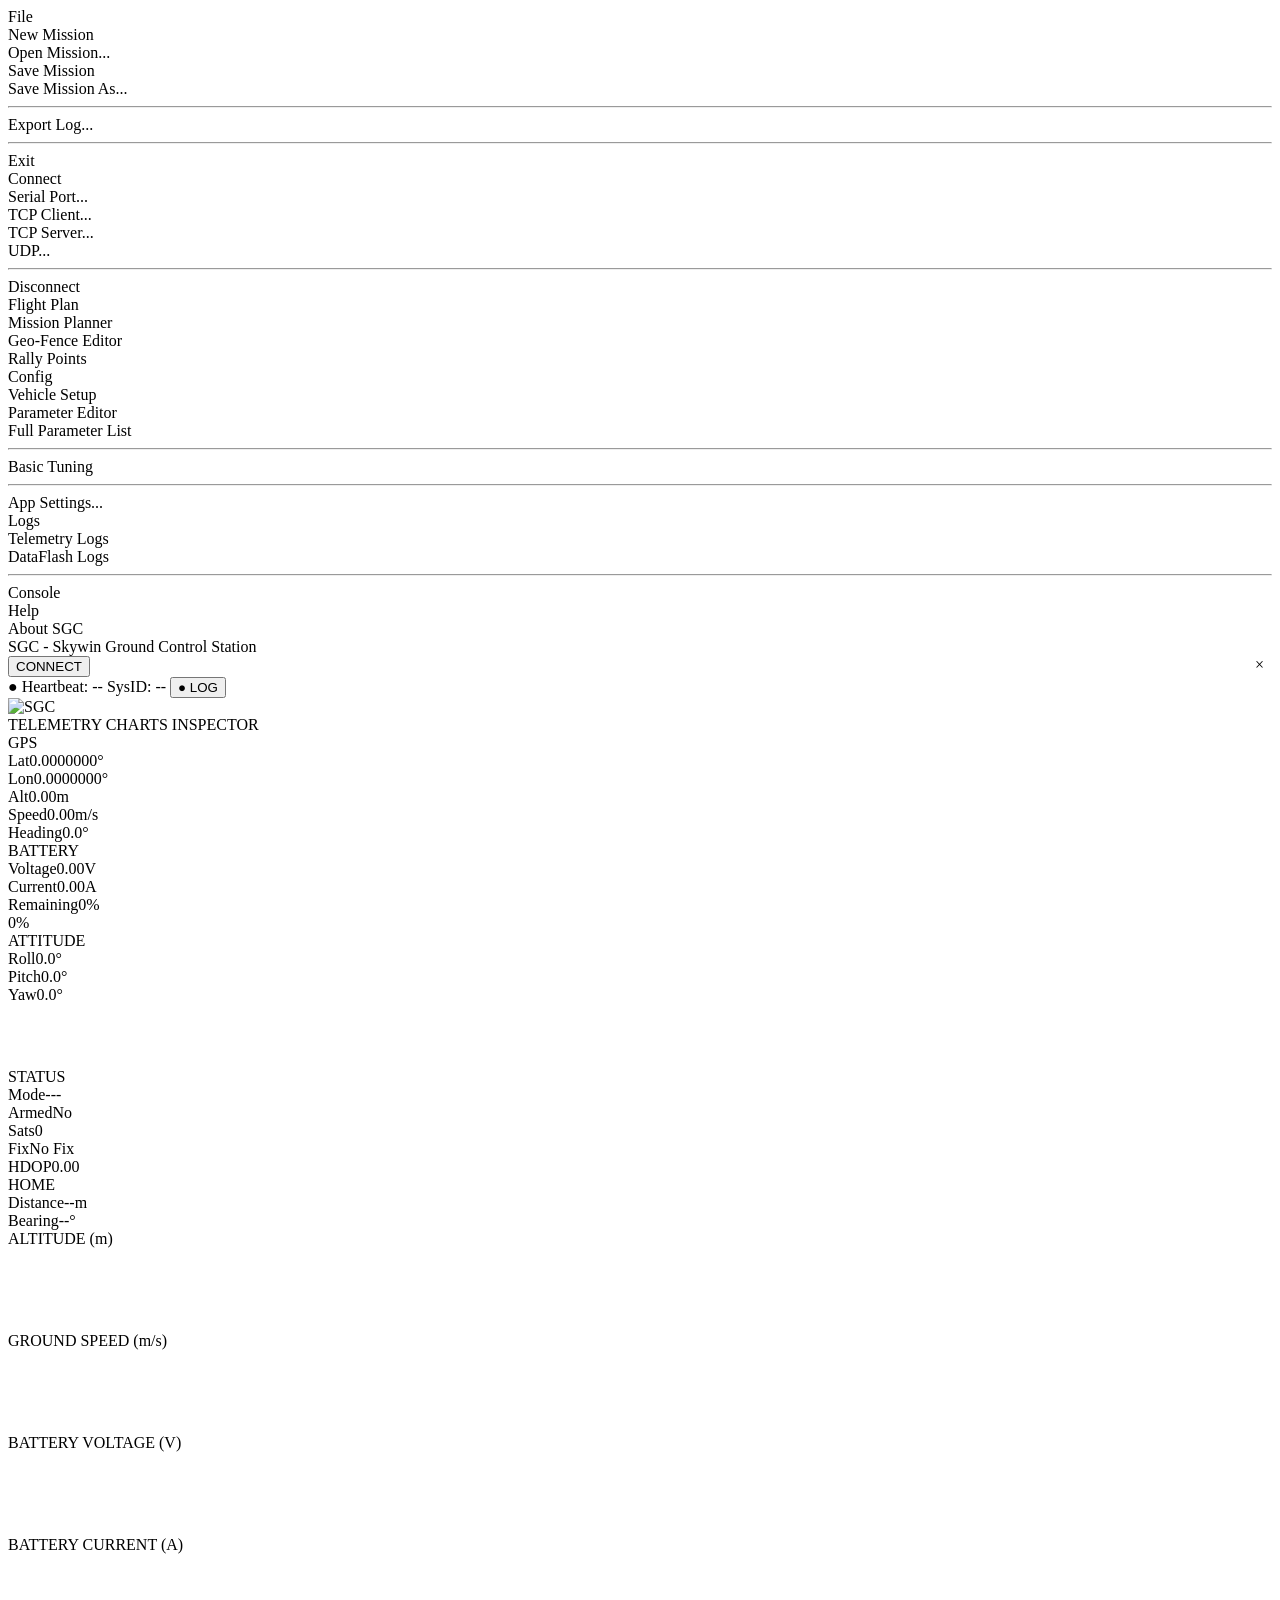
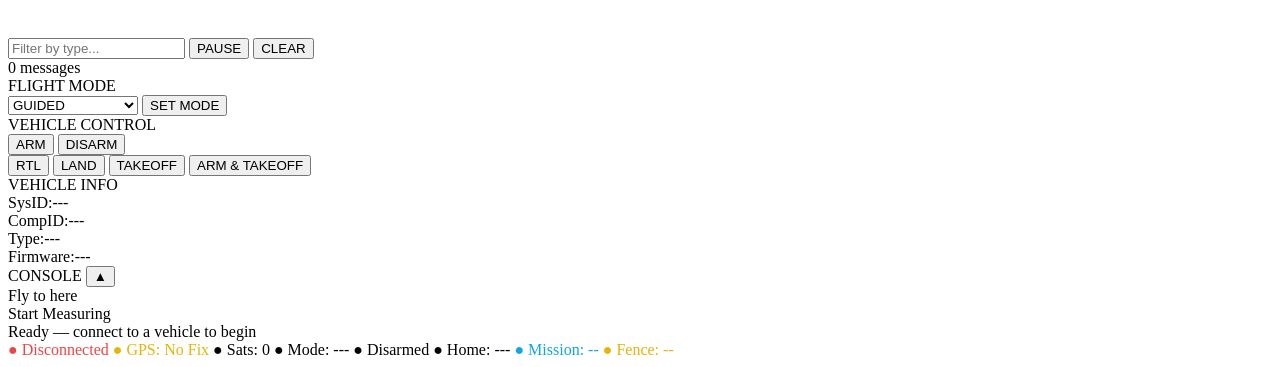
==== sgc/gui/templates/index.html @ 56a0555d "new SGC with good feature" ====
<!DOCTYPE html>
<html lang="en">
<head>
  <meta charset="UTF-8">
  <meta name="viewport" content="width=device-width, initial-scale=1.0">
  <title>SGC - Skywin Ground Control Station</title>
  <link rel="stylesheet" href="https://unpkg.com/leaflet@1.9.4/dist/leaflet.css" />
  <link rel="stylesheet" href="/static/css/style.css?v=10" />
</head>
<body>
  <div id="app">
    <nav id="menubar">
      <div class="menu-item"><span>File</span>
        <div class="menu-dropdown">
          <div onclick="menuAction('New Mission')">New Mission</div>
          <div onclick="menuAction('Open Mission')">Open Mission...</div>
          <div onclick="menuAction('Save Mission')">Save Mission</div>
          <div onclick="menuAction('Save Mission As')">Save Mission As...</div>
          <hr/>
          <div onclick="menuAction('Export Log')">Export Log...</div>
          <hr/>
          <div onclick="menuAction('Exit')">Exit</div>
        </div>
      </div>
      <div class="menu-item"><span>Connect</span>
        <div class="menu-dropdown">
          <div onclick="menuAction('Serial Port')">Serial Port...</div>
          <div onclick="menuAction('TCP Client')">TCP Client...</div>
          <div onclick="menuAction('TCP Server')">TCP Server...</div>
          <div onclick="menuAction('UDP')">UDP...</div>
          <hr/>
          <div onclick="disconnectVehicle()">Disconnect</div>
        </div>
      </div>
      <div class="menu-item"><span>Flight Plan</span>
        <div class="menu-dropdown">
          <div onclick="location.href='/plan'">Mission Planner</div>
          <div onclick="location.href='/fence'">Geo-Fence Editor</div>
          <div onclick="menuAction('Rally Points')">Rally Points</div>
        </div>
      </div>
      <div class="menu-item"><span>Config</span>
        <div class="menu-dropdown">
          <div onclick="menuAction('Vehicle Setup')">Vehicle Setup</div>
          <div onclick="menuAction('Parameter Editor')">Parameter Editor</div>
          <div onclick="location.href='/params'">Full Parameter List</div>
          <hr/>
          <div onclick="location.href='/tuning'">Basic Tuning</div>
          <hr/>
          <div onclick="menuAction('App Settings')">App Settings...</div>
        </div>
      </div>
      <div class="menu-item"><span>Logs</span>
        <div class="menu-dropdown">
          <div onclick="menuAction('Telemetry Logs')">Telemetry Logs</div>
          <div onclick="menuAction('DataFlash Logs')">DataFlash Logs</div>
          <hr/>
          <div onclick="toggleConsole()">Console</div>
        </div>
      </div>
      <div class="menu-item"><span>Help</span>
        <div class="menu-dropdown">
          <div onclick="menuAction('About')">About SGC</div>
        </div>
      </div>
      <div class="menu-title">SGC - Skywin Ground Control Station</div>
    </nav>

    <div id="prearmBanner" class="prearm-banner hidden" onclick="this.classList.add('hidden')">
      <span id="prearmText"></span>
      <span style="float:right;cursor:pointer;padding:0 8px">&times;</span>
    </div>

    <div id="toolbar">
      <button id="connectBtn" onclick="toggleConnection()">CONNECT</button>
      <div class="toolbar-sep"></div>
      <span id="heartbeatInd" class="indicator off">&#9679; Heartbeat: --</span>
      <span id="sysidInd" class="indicator">SysID: --</span>
      <span class="toolbar-sep"></span>
      <button id="tlogBtn" class="tlog-btn" onclick="toggleTlog()">&#9679; LOG</button>
    </div>
    <img src="/logo.png" id="logoLine" alt="SGC">

    <div id="main">
      <div id="sidebar">
        <div id="sidebarTabs">
          <span class="sidebar-tab active" data-tab="telemetry" onclick="switchSidebarTab('telemetry')">TELEMETRY</span>
          <span class="sidebar-tab" data-tab="charts" onclick="switchSidebarTab('charts')">CHARTS</span>
          <span class="sidebar-tab" data-tab="inspector" onclick="switchSidebarTab('inspector')">INSPECTOR</span>
        </div>
        <div id="telemetryPanel">
          <div class="telemetry-group">
            <div class="group-title">GPS</div>
            <div class="group-content">
              <div class="row"><span class="row-label">Lat</span><span class="row-value" id="t_lat">0.0000000</span><span class="row-unit">&deg;</span></div>
              <div class="row"><span class="row-label">Lon</span><span class="row-value" id="t_lon">0.0000000</span><span class="row-unit">&deg;</span></div>
              <div class="row"><span class="row-label">Alt</span><span class="row-value" id="t_alt">0.00</span><span class="row-unit">m</span></div>
              <div class="row"><span class="row-label">Speed</span><span class="row-value" id="t_speed">0.00</span><span class="row-unit">m/s</span></div>
              <div class="row"><span class="row-label">Heading</span><span class="row-value" id="t_heading">0.0</span><span class="row-unit">&deg;</span></div>
            </div>
          </div>
          <div class="telemetry-group">
            <div class="group-title">BATTERY</div>
            <div class="group-content">
              <div class="row"><span class="row-label">Voltage</span><span class="row-value" id="t_volt">0.00</span><span class="row-unit">V</span></div>
              <div class="row"><span class="row-label">Current</span><span class="row-value" id="t_current">0.00</span><span class="row-unit">A</span></div>
              <div class="row"><span class="row-label">Remaining</span><span class="row-value" id="t_batt_rem">0</span><span class="row-unit">%</span></div>
              <div class="battery-bar"><div class="battery-fill" id="batteryFill" style="width:0%"></div><span class="battery-text">0%</span></div>
            </div>
          </div>
          <div class="telemetry-group">
            <div class="group-title">ATTITUDE</div>
            <div class="group-content">
              <div class="row"><span class="row-label">Roll</span><span class="row-value" id="t_roll">0.0</span><span class="row-unit">&deg;</span></div>
              <div class="row"><span class="row-label">Pitch</span><span class="row-value" id="t_pitch">0.0</span><span class="row-unit">&deg;</span></div>
              <div class="row"><span class="row-label">Yaw</span><span class="row-value" id="t_yaw">0.0</span><span class="row-unit">&deg;</span></div>
              <canvas id="attitudeCanvas" width="220" height="60"></canvas>
            </div>
          </div>
          <div class="telemetry-group">
            <div class="group-title">STATUS</div>
            <div class="group-content">
              <div class="row"><span class="row-label">Mode</span><span class="row-value" id="t_mode">---</span></div>
              <div class="row"><span class="row-label">Armed</span><span class="row-value" id="t_armed">No</span></div>
              <div class="row"><span class="row-label">Sats</span><span class="row-value" id="t_sats">0</span></div>
              <div class="row"><span class="row-label">Fix</span><span class="row-value" id="t_fix">No Fix</span></div>
              <div class="row"><span class="row-label">HDOP</span><span class="row-value" id="t_hdop">0.00</span></div>
            </div>
          </div>
          <div class="telemetry-group">
            <div class="group-title">HOME</div>
            <div class="group-content">
              <div class="row"><span class="row-label">Distance</span><span class="row-value" id="t_home_dist">--</span><span class="row-unit">m</span></div>
              <div class="row"><span class="row-label">Bearing</span><span class="row-value" id="t_home_bearing">--</span><span class="row-unit">&deg;</span></div>
            </div>
          </div>
        </div>
        <div id="chartsPanel" class="hidden">
          <div class="chart-box">
            <div class="chart-title">ALTITUDE (m)</div>
            <canvas id="chartAlt" height="80"></canvas>
          </div>
          <div class="chart-box">
            <div class="chart-title">GROUND SPEED (m/s)</div>
            <canvas id="chartSpeed" height="80"></canvas>
          </div>
          <div class="chart-box">
            <div class="chart-title">BATTERY VOLTAGE (V)</div>
            <canvas id="chartVolt" height="80"></canvas>
          </div>
          <div class="chart-box">
            <div class="chart-title">BATTERY CURRENT (A)</div>
            <canvas id="chartCurrent" height="80"></canvas>
          </div>
        </div>
        <div id="inspectorPanel" class="hidden">
          <div class="inspector-toolbar">
            <input type="text" id="inspectorFilter" placeholder="Filter by type..." oninput="inspectorFilter()">
            <button id="inspectorPauseBtn" class="inspector-btn" onclick="toggleInspectorPause()">PAUSE</button>
            <button class="inspector-btn" onclick="inspectorClear()">CLEAR</button>
          </div>
          <div class="inspector-count" id="inspectorCount">0 messages</div>
          <div id="inspectorList"></div>
        </div>
      </div>

      <div id="map" class="map-container"></div>

      <div id="actionPanel">
        <div class="action-section">
          <div class="action-title">FLIGHT MODE</div>
          <select id="flightModeSelect">
            <option>STABILIZE</option><option>ACRO</option><option>ALT_HOLD</option>
            <option>AUTO</option><option selected>GUIDED</option><option>LOITER</option>
            <option>RTL</option><option>CIRCLE</option><option>LAND</option>
            <option>DRIFT</option><option>SPORT</option><option>FLIP</option>
            <option>AUTOTUNE</option><option>POSHOLD</option><option>BRAKE</option>
            <option>THROW</option><option>AVOID_ADSB</option><option>GUIDED_NOGPS</option>
            <option>SMART_RTL</option><option>FLOWHOLD</option><option>FOLLOW</option>
            <option>ZIGZAG</option><option>SYSTEM_ID</option><option>AUTOROTATE</option><option>AUTO_RTL</option>
          </select>
          <button class="action-btn" onclick="setMode()">SET MODE</button>
        </div>
        <div class="action-section">
          <div class="action-title">VEHICLE CONTROL</div>
          <div class="btn-row">
            <button class="action-btn success" onclick="arm()">ARM</button>
            <button class="action-btn danger" onclick="disarm()">DISARM</button>
          </div>
          <button class="action-btn warning" onclick="socket.emit('set_mode', {mode:'RTL'}); log('RTL command sent','info')">RTL</button>
          <button class="action-btn warning" onclick="socket.emit('set_mode', {mode:'LAND'}); log('LAND command sent','info')">LAND</button>
          <button class="action-btn" onclick="takeoffPrompt()">TAKEOFF</button>
          <button class="action-btn success" onclick="armTakeoff()">ARM & TAKEOFF</button>
        </div>
        <div class="action-section">
          <div class="action-title">VEHICLE INFO</div>
          <div class="info-row"><span class="info-label">SysID:</span><span id="i_sysid">---</span></div>
          <div class="info-row"><span class="info-label">CompID:</span><span id="i_compid">---</span></div>
          <div class="info-row"><span class="info-label">Type:</span><span id="i_type">---</span></div>
          <div class="info-row"><span class="info-label">Firmware:</span><span id="i_firmware">---</span></div>
        </div>
        <div id="rightConsole">
          <div class="rc-header">
            <span>CONSOLE</span>
            <button id="consoleExpandBtn" onclick="toggleConsoleSize()" title="Expand to bottom panel">&#9650;</button>
          </div>
          <div id="consoleOutput"></div>
        </div>
      </div>
    </div>

    <div id="mapContextMenu" class="context-menu hidden">
      <div onclick="flyToHere()">Fly to here</div>
      <div onclick="startMeasuring()">Start Measuring</div>
    </div>

    <div id="statusbar">
      <span id="statusMessage">Ready &mdash; connect to a vehicle to begin</span>
      <div class="status-right">
        <span id="s_connection" class="status-indicator" style="color:#ef4444">&#9679; Disconnected</span>
        <span class="status-sep"></span>
        <span id="s_gps" class="status-indicator" style="color:#eab308">&#9679; GPS: No Fix</span>
        <span class="status-sep"></span>
        <span id="s_sats" class="status-indicator">&#9679; Sats: 0</span>
        <span class="status-sep"></span>
        <span id="s_mode" class="status-indicator">&#9679; Mode: ---</span>
        <span class="status-sep"></span>
        <span id="s_armed" class="status-indicator">&#9679; Disarmed</span>
        <span class="status-sep"></span>
        <span id="s_home" class="status-indicator">&#9679; Home: ---</span>
        <span class="status-sep"></span>
        <span id="s_mission" class="status-indicator" style="color:#0ea5e9">&#9679; Mission: --</span>
        <span class="status-sep"></span>
        <span id="s_fence" class="status-indicator" style="color:#eab308">&#9679; Fence: --</span>
      </div>
    </div>
  </div>

  <script src="https://unpkg.com/leaflet@1.9.4/dist/leaflet.js"></script>
  <script src="https://cdn.socket.io/4.7.2/socket.io.min.js"></script>
  <script src="https://cdn.jsdelivr.net/npm/chart.js@4.4.1/dist/chart.umd.min.js"></script>
  <script src="/static/js/grid.js?v=10"></script>
  <script src="/static/js/app.js?v=10"></script>
</body>
</html>
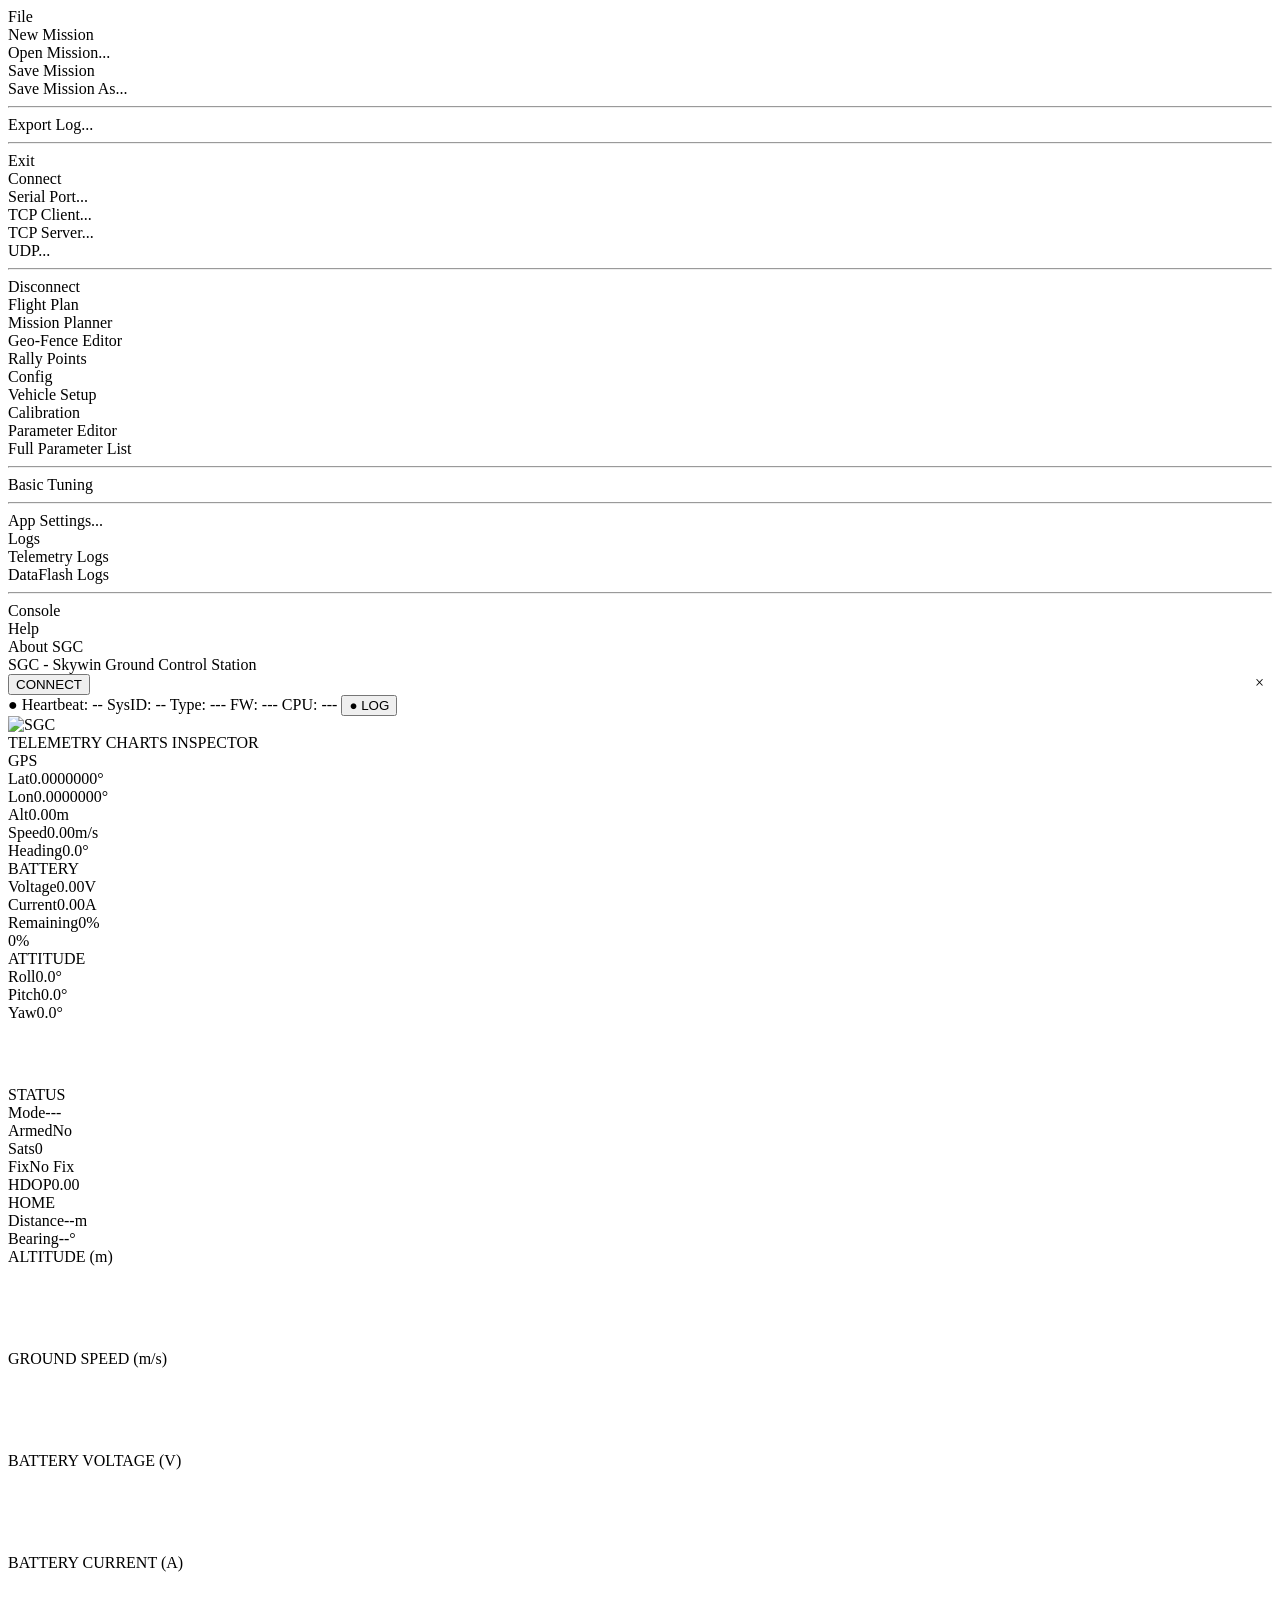
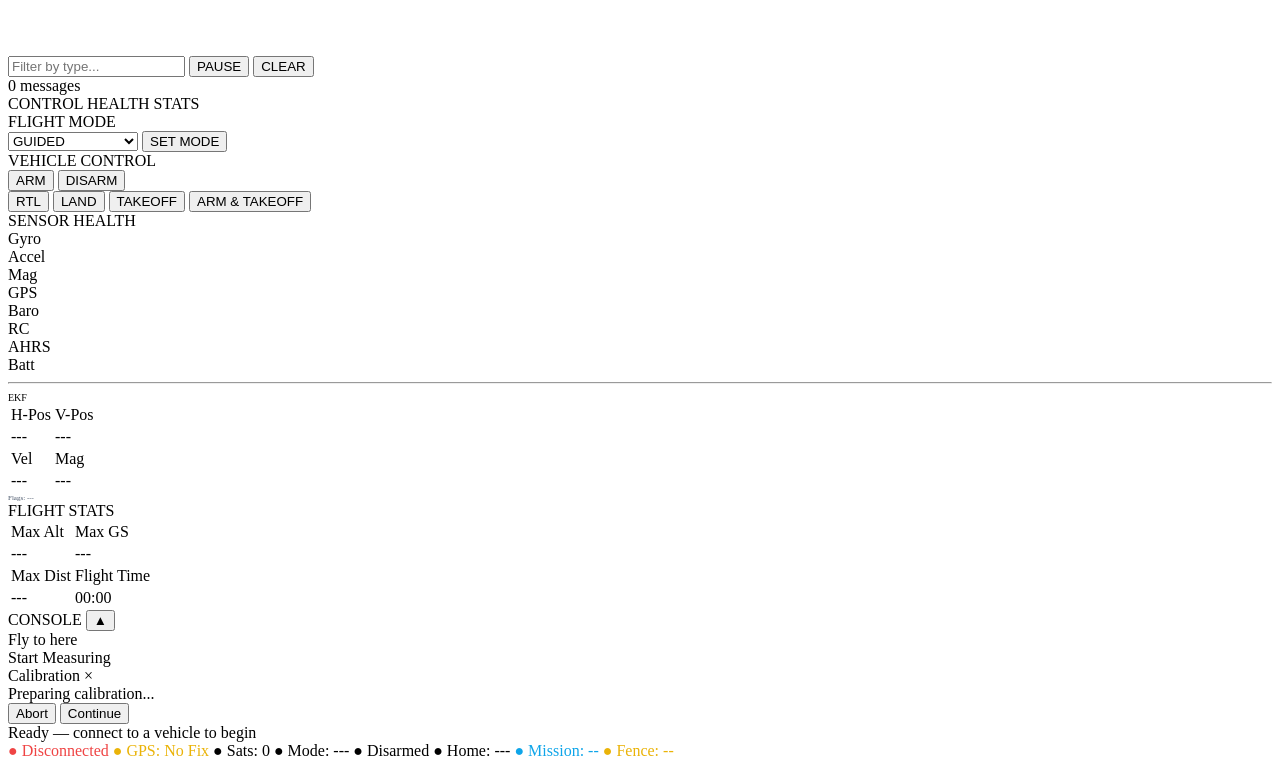
==== commit ee9ba733: "new SGC with good feature" ====
--- a/sgc/gui/templates/index.html
+++ b/sgc/gui/templates/index.html
@@ -42,6 +42,7 @@
       <div class="menu-item"><span>Config</span>
         <div class="menu-dropdown">
           <div onclick="menuAction('Vehicle Setup')">Vehicle Setup</div>
+          <div onclick="location.href='/config'">Calibration</div>
           <div onclick="menuAction('Parameter Editor')">Parameter Editor</div>
           <div onclick="location.href='/params'">Full Parameter List</div>
           <hr/>
@@ -77,6 +78,10 @@
       <span id="heartbeatInd" class="indicator off">&#9679; Heartbeat: --</span>
       <span id="sysidInd" class="indicator">SysID: --</span>
       <span class="toolbar-sep"></span>
+      <span id="tt_type" class="indicator off">Type: ---</span>
+      <span id="tt_firmware" class="indicator off">FW: ---</span>
+      <span id="tt_cpu_load" class="indicator off">CPU: ---</span>
+      <span class="toolbar-sep"></span>
       <button id="tlogBtn" class="tlog-btn" onclick="toggleTlog()">&#9679; LOG</button>
     </div>
     <img src="/logo.png" id="logoLine" alt="SGC">
@@ -167,37 +172,74 @@
       <div id="map" class="map-container"></div>
 
       <div id="actionPanel">
-        <div class="action-section">
-          <div class="action-title">FLIGHT MODE</div>
-          <select id="flightModeSelect">
-            <option>STABILIZE</option><option>ACRO</option><option>ALT_HOLD</option>
-            <option>AUTO</option><option selected>GUIDED</option><option>LOITER</option>
-            <option>RTL</option><option>CIRCLE</option><option>LAND</option>
-            <option>DRIFT</option><option>SPORT</option><option>FLIP</option>
-            <option>AUTOTUNE</option><option>POSHOLD</option><option>BRAKE</option>
-            <option>THROW</option><option>AVOID_ADSB</option><option>GUIDED_NOGPS</option>
-            <option>SMART_RTL</option><option>FLOWHOLD</option><option>FOLLOW</option>
-            <option>ZIGZAG</option><option>SYSTEM_ID</option><option>AUTOROTATE</option><option>AUTO_RTL</option>
-          </select>
-          <button class="action-btn" onclick="setMode()">SET MODE</button>
-        </div>
-        <div class="action-section">
-          <div class="action-title">VEHICLE CONTROL</div>
-          <div class="btn-row">
-            <button class="action-btn success" onclick="arm()">ARM</button>
-            <button class="action-btn danger" onclick="disarm()">DISARM</button>
-          </div>
-          <button class="action-btn warning" onclick="socket.emit('set_mode', {mode:'RTL'}); log('RTL command sent','info')">RTL</button>
-          <button class="action-btn warning" onclick="socket.emit('set_mode', {mode:'LAND'}); log('LAND command sent','info')">LAND</button>
-          <button class="action-btn" onclick="takeoffPrompt()">TAKEOFF</button>
-          <button class="action-btn success" onclick="armTakeoff()">ARM & TAKEOFF</button>
-        </div>
-        <div class="action-section">
-          <div class="action-title">VEHICLE INFO</div>
-          <div class="info-row"><span class="info-label">SysID:</span><span id="i_sysid">---</span></div>
-          <div class="info-row"><span class="info-label">CompID:</span><span id="i_compid">---</span></div>
-          <div class="info-row"><span class="info-label">Type:</span><span id="i_type">---</span></div>
-          <div class="info-row"><span class="info-label">Firmware:</span><span id="i_firmware">---</span></div>
+        <div id="actionTabs">
+          <span class="action-tab active" data-tab="control" onclick="switchActionTab('control')">CONTROL</span>
+          <span class="action-tab" data-tab="health" onclick="switchActionTab('health')">HEALTH</span>
+          <span class="action-tab" data-tab="stats" onclick="switchActionTab('stats')">STATS</span>
+        </div>
+        <div id="controlPanel">
+          <div class="action-section">
+            <div class="action-title">FLIGHT MODE</div>
+            <select id="flightModeSelect">
+              <option>STABILIZE</option><option>ACRO</option><option>ALT_HOLD</option>
+              <option>AUTO</option><option selected>GUIDED</option><option>LOITER</option>
+              <option>RTL</option><option>CIRCLE</option><option>LAND</option>
+              <option>DRIFT</option><option>SPORT</option><option>FLIP</option>
+              <option>AUTOTUNE</option><option>POSHOLD</option><option>BRAKE</option>
+              <option>THROW</option><option>AVOID_ADSB</option><option>GUIDED_NOGPS</option>
+              <option>SMART_RTL</option><option>FLOWHOLD</option><option>FOLLOW</option>
+              <option>ZIGZAG</option><option>SYSTEM_ID</option><option>AUTOROTATE</option><option>AUTO_RTL</option>
+            </select>
+            <button class="action-btn" onclick="setMode()">SET MODE</button>
+          </div>
+          <div class="action-section">
+            <div class="action-title">VEHICLE CONTROL</div>
+            <div class="btn-row">
+              <button class="action-btn success" onclick="arm()">ARM</button>
+              <button class="action-btn danger" onclick="disarm()">DISARM</button>
+            </div>
+            <button class="action-btn warning" onclick="socket.emit('set_mode', {mode:'RTL'}); log('RTL command sent','info')">RTL</button>
+            <button class="action-btn warning" onclick="socket.emit('set_mode', {mode:'LAND'}); log('LAND command sent','info')">LAND</button>
+            <button class="action-btn" onclick="takeoffPrompt()">TAKEOFF</button>
+            <button class="action-btn success" onclick="armTakeoff()">ARM & TAKEOFF</button>
+          </div>
+        </div>
+        <div id="healthPanel" class="hidden">
+          <div class="action-section">
+            <div class="action-title">SENSOR HEALTH</div>
+            <div id="sensorIndicators" class="sensor-grid">
+              <div class="sensor-item" data-sensor="gyro"><span class="sensor-dot" id="s_gyro"></span><span>Gyro</span></div>
+              <div class="sensor-item" data-sensor="accel"><span class="sensor-dot" id="s_accel"></span><span>Accel</span></div>
+              <div class="sensor-item" data-sensor="mag"><span class="sensor-dot" id="s_mag"></span><span>Mag</span></div>
+              <div class="sensor-item" data-sensor="gps"><span class="sensor-dot" id="s_gps_sens"></span><span>GPS</span></div>
+              <div class="sensor-item" data-sensor="baro"><span class="sensor-dot" id="s_baro"></span><span>Baro</span></div>
+              <div class="sensor-item" data-sensor="rc"><span class="sensor-dot" id="s_rc"></span><span>RC</span></div>
+              <div class="sensor-item" data-sensor="ahrs"><span class="sensor-dot" id="s_ahrs"></span><span>AHRS</span></div>
+              <div class="sensor-item" data-sensor="battery"><span class="sensor-dot" id="s_batt_sens"></span><span>Batt</span></div>
+            </div>
+            <hr class="section-sep">
+            <div class="ekf-section" id="ekfSection">
+              <div class="action-title" style="font-size:10px;margin-top:2px">EKF</div>
+              <table class="ekf-table">
+                <tr><td class="ekf-label">H-Pos</td><td class="ekf-label">V-Pos</td></tr>
+                <tr><td class="ekf-val" id="ekf_hpos">---</td><td class="ekf-val" id="ekf_vpos">---</td></tr>
+                <tr><td class="ekf-label">Vel</td><td class="ekf-label">Mag</td></tr>
+                <tr><td class="ekf-val" id="ekf_vel">---</td><td class="ekf-val" id="ekf_mag">---</td></tr>
+              </table>
+              <div style="margin-top:1px;font-size:7px;color:#475569">Flags: <span id="ekf_flags">---</span></div>
+            </div>
+          </div>
+        </div>
+        <div id="statsPanel" class="hidden">
+          <div class="action-section">
+            <div class="action-title">FLIGHT STATS</div>
+            <table class="ekf-table">
+              <tr><td class="ekf-label">Max Alt</td><td class="ekf-label">Max GS</td></tr>
+              <tr><td class="ekf-val" id="fs_max_alt">---</td><td class="ekf-val" id="fs_max_gs">---</td></tr>
+              <tr><td class="ekf-label">Max Dist</td><td class="ekf-label">Flight Time</td></tr>
+              <tr><td class="ekf-val" id="fs_max_dist">---</td><td class="ekf-val" id="fs_flight_time">00:00</td></tr>
+            </table>
+          </div>
         </div>
         <div id="rightConsole">
           <div class="rc-header">
@@ -214,6 +256,28 @@
       <div onclick="startMeasuring()">Start Measuring</div>
     </div>
 
+    <div id="calModal" class="cal-modal hidden">
+      <div class="cal-modal-content">
+        <div class="cal-modal-header">
+          <span id="calTitle">Calibration</span>
+          <span class="cal-close" onclick="abortCalibration()">&times;</span>
+        </div>
+        <div id="calBody" class="cal-body">
+          <div id="calInstruction" class="cal-instruction">Preparing calibration...</div>
+          <div id="calProgress" class="cal-progress">
+            <div id="calProgressBar" class="cal-progress-bar"></div>
+          </div>
+          <div id="calStatus" class="cal-status"></div>
+        </div>
+        <div class="cal-modal-footer">
+          <button id="calAbortBtn" class="action-btn danger" onclick="abortCalibration()">Abort</button>
+          <button id="calContinueBtn" class="action-btn success hidden" onclick="continueCalibration()">Continue</button>
+        </div>
+      </div>
+    </div>
+
+    <div id="notifContainer"></div>
+
     <div id="statusbar">
       <span id="statusMessage">Ready &mdash; connect to a vehicle to begin</span>
       <div class="status-right">
@@ -239,6 +303,7 @@
   <script src="https://unpkg.com/leaflet@1.9.4/dist/leaflet.js"></script>
   <script src="https://cdn.socket.io/4.7.2/socket.io.min.js"></script>
   <script src="https://cdn.jsdelivr.net/npm/chart.js@4.4.1/dist/chart.umd.min.js"></script>
+  <script src="/static/js/toolbar.js?v=10"></script>
   <script src="/static/js/grid.js?v=10"></script>
   <script src="/static/js/app.js?v=10"></script>
 </body>
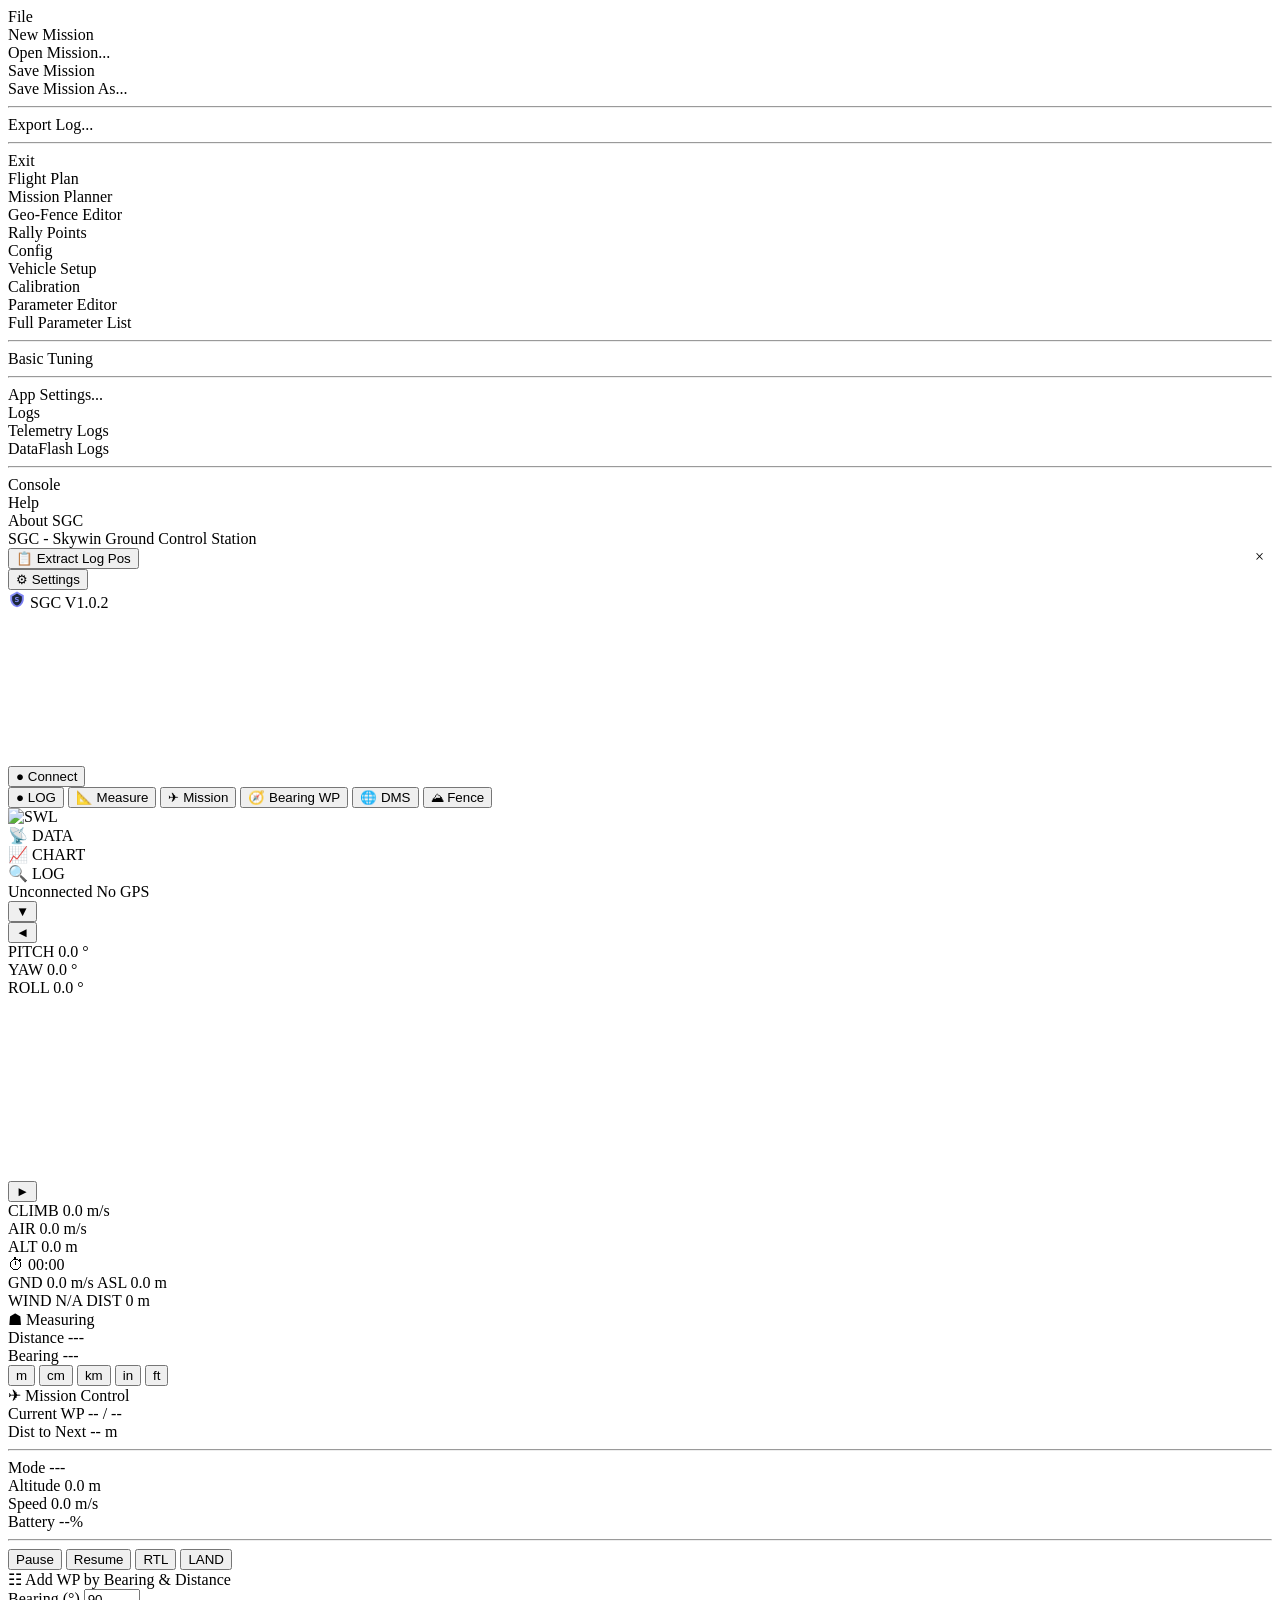
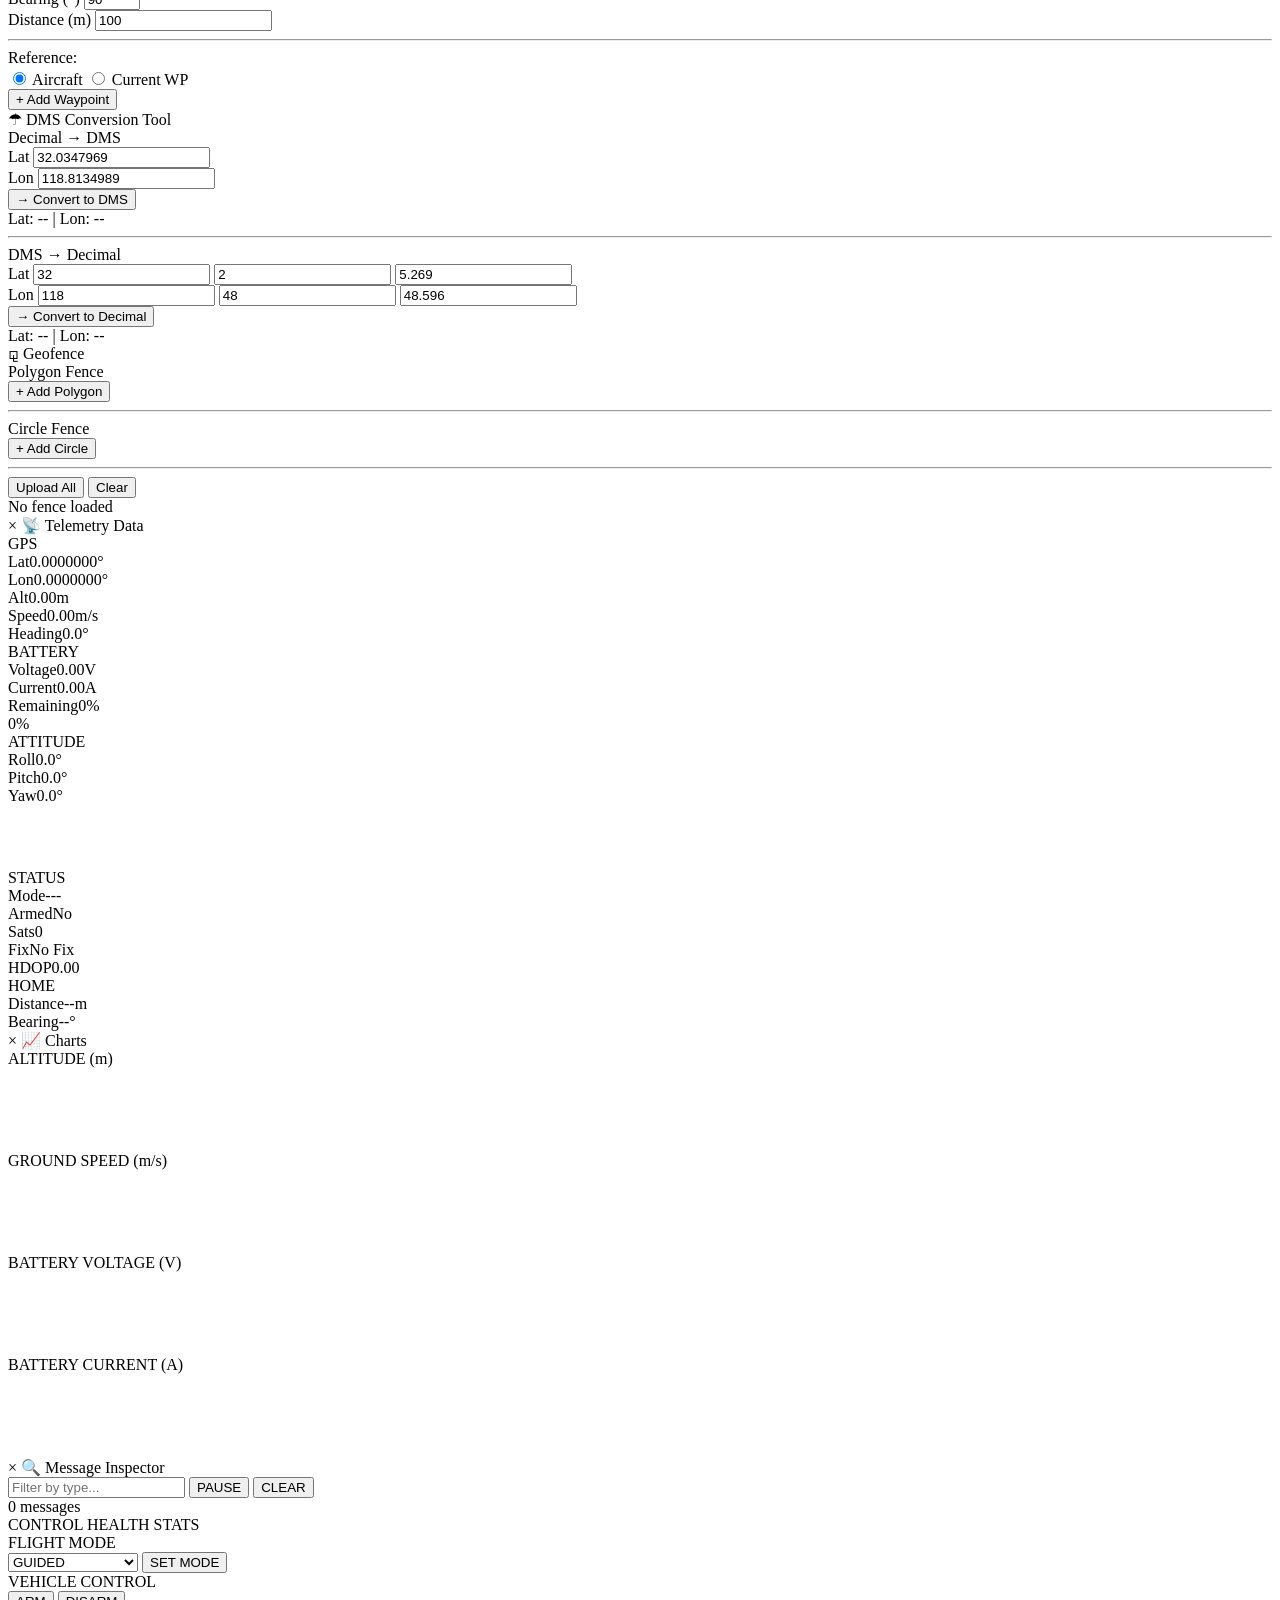
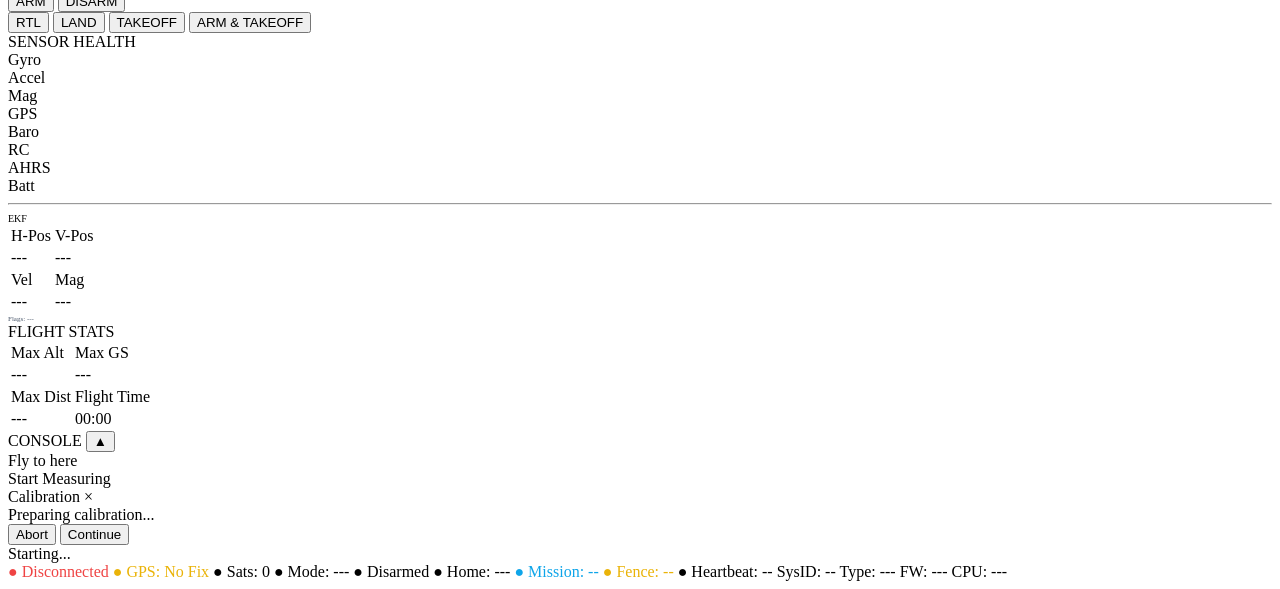
==== commit 904b0da8: "new SGC with good feature" ====
--- a/sgc/gui/templates/index.html
+++ b/sgc/gui/templates/index.html
@@ -22,16 +22,7 @@
           <div onclick="menuAction('Exit')">Exit</div>
         </div>
       </div>
-      <div class="menu-item"><span>Connect</span>
-        <div class="menu-dropdown">
-          <div onclick="menuAction('Serial Port')">Serial Port...</div>
-          <div onclick="menuAction('TCP Client')">TCP Client...</div>
-          <div onclick="menuAction('TCP Server')">TCP Server...</div>
-          <div onclick="menuAction('UDP')">UDP...</div>
-          <hr/>
-          <div onclick="disconnectVehicle()">Disconnect</div>
-        </div>
-      </div>
+
       <div class="menu-item"><span>Flight Plan</span>
         <div class="menu-dropdown">
           <div onclick="location.href='/plan'">Mission Planner</div>
@@ -73,103 +64,354 @@
     </div>
 
     <div id="toolbar">
-      <button id="connectBtn" onclick="toggleConnection()">CONNECT</button>
-      <div class="toolbar-sep"></div>
-      <span id="heartbeatInd" class="indicator off">&#9679; Heartbeat: --</span>
-      <span id="sysidInd" class="indicator">SysID: --</span>
-      <span class="toolbar-sep"></span>
-      <span id="tt_type" class="indicator off">Type: ---</span>
-      <span id="tt_firmware" class="indicator off">FW: ---</span>
-      <span id="tt_cpu_load" class="indicator off">CPU: ---</span>
-      <span class="toolbar-sep"></span>
-      <button id="tlogBtn" class="tlog-btn" onclick="toggleTlog()">&#9679; LOG</button>
+      <div id="tbHamburger" onclick="toggleToolbarMenu()">
+        <span></span><span></span><span></span>
+      </div>
+      <div id="tbMenu" class="hidden">
+        <button class="tb-menu-btn" onclick="menuAction('Export Log');toggleToolbarMenu()">&#x1F4CB; Extract Log Pos</button>
+        <div class="tb-menu-sep"></div>
+        <button class="tb-menu-btn" onclick="menuAction('App Settings');toggleToolbarMenu()">&#x2699; Settings</button>
+      </div>
+      <div class="tb-brand">
+        <svg class="tb-brand-icon" viewBox="0 0 24 24" width="18" height="18">
+          <defs><linearGradient id="brandGrad" x1="0" y1="0" x2="1" y2="1"><stop offset="0%" stop-color="#818cf8"/><stop offset="100%" stop-color="#6366f1"/></linearGradient></defs>
+          <path d="M12 2L3 7v5c0 5.25 3.83 10.15 9 11 5.17-.85 9-5.75 9-11V7l-9-5z" fill="url(#brandGrad)" opacity="0.9"/>
+          <path d="M12 4.5L5.5 8.5v3.5c0 4.2 3 8.1 6.5 8.8 3.5-.7 6.5-4.6 6.5-8.8V8.5L12 4.5z" fill="#1e293b"/>
+          <text x="12" y="16" text-anchor="middle" fill="#818cf8" font-size="9" font-weight="800" font-family="system-ui">S</text>
+        </svg>
+        <span class="tb-brand-name">SGC</span>
+        <span class="tb-brand-ver">V1.0.2</span>
+      </div>
+      <div class="tb-sep"></div>
+      <div id="waterfallWrap" class="disconnected"><canvas id="waterfallCanvas"></canvas></div>
+      <button id="connectBtn" class="tb-btn tb-connect" onclick="connectVehicle()">&#x25CF; Connect</button>
+      <div class="tb-group">
+        <button id="tlogBtn" class="tb-btn tb-tlog" onclick="toggleTlog()">&#x25CF; LOG</button>
+        <button id="measureBtn" class="tb-btn" onclick="toggleMeasure()">&#x1F4D0; Measure</button>
+        <button id="missionBtn" class="tb-btn" onclick="toggleMissionPanel()">&#x2708; Mission</button>
+        <button id="brgBtn" class="tb-btn" onclick="toggleBrgPanel()">&#x1F9ED; Bearing WP</button>
+        <button id="dmsBtn" class="tb-btn" onclick="toggleDmsPanel()">&#x1F310; DMS</button>
+        <button id="fenceBtn" class="tb-btn" onclick="toggleFencePanel()">&#x26F0; Fence</button>
+      </div>
+      <div style="flex:1"></div>
+      <img src="/static/swl.png" id="topLogo" alt="SWL">
     </div>
-    <img src="/logo.png" id="logoLine" alt="SGC">
 
     <div id="main">
       <div id="sidebar">
-        <div id="sidebarTabs">
-          <span class="sidebar-tab active" data-tab="telemetry" onclick="switchSidebarTab('telemetry')">TELEMETRY</span>
-          <span class="sidebar-tab" data-tab="charts" onclick="switchSidebarTab('charts')">CHARTS</span>
-          <span class="sidebar-tab" data-tab="inspector" onclick="switchSidebarTab('inspector')">INSPECTOR</span>
-        </div>
-        <div id="telemetryPanel">
-          <div class="telemetry-group">
-            <div class="group-title">GPS</div>
-            <div class="group-content">
-              <div class="row"><span class="row-label">Lat</span><span class="row-value" id="t_lat">0.0000000</span><span class="row-unit">&deg;</span></div>
-              <div class="row"><span class="row-label">Lon</span><span class="row-value" id="t_lon">0.0000000</span><span class="row-unit">&deg;</span></div>
-              <div class="row"><span class="row-label">Alt</span><span class="row-value" id="t_alt">0.00</span><span class="row-unit">m</span></div>
-              <div class="row"><span class="row-label">Speed</span><span class="row-value" id="t_speed">0.00</span><span class="row-unit">m/s</span></div>
-              <div class="row"><span class="row-label">Heading</span><span class="row-value" id="t_heading">0.0</span><span class="row-unit">&deg;</span></div>
-            </div>
-          </div>
-          <div class="telemetry-group">
-            <div class="group-title">BATTERY</div>
-            <div class="group-content">
-              <div class="row"><span class="row-label">Voltage</span><span class="row-value" id="t_volt">0.00</span><span class="row-unit">V</span></div>
-              <div class="row"><span class="row-label">Current</span><span class="row-value" id="t_current">0.00</span><span class="row-unit">A</span></div>
-              <div class="row"><span class="row-label">Remaining</span><span class="row-value" id="t_batt_rem">0</span><span class="row-unit">%</span></div>
-              <div class="battery-bar"><div class="battery-fill" id="batteryFill" style="width:0%"></div><span class="battery-text">0%</span></div>
-            </div>
-          </div>
-          <div class="telemetry-group">
-            <div class="group-title">ATTITUDE</div>
-            <div class="group-content">
-              <div class="row"><span class="row-label">Roll</span><span class="row-value" id="t_roll">0.0</span><span class="row-unit">&deg;</span></div>
-              <div class="row"><span class="row-label">Pitch</span><span class="row-value" id="t_pitch">0.0</span><span class="row-unit">&deg;</span></div>
-              <div class="row"><span class="row-label">Yaw</span><span class="row-value" id="t_yaw">0.0</span><span class="row-unit">&deg;</span></div>
-              <canvas id="attitudeCanvas" width="220" height="60"></canvas>
-            </div>
-          </div>
-          <div class="telemetry-group">
-            <div class="group-title">STATUS</div>
-            <div class="group-content">
-              <div class="row"><span class="row-label">Mode</span><span class="row-value" id="t_mode">---</span></div>
-              <div class="row"><span class="row-label">Armed</span><span class="row-value" id="t_armed">No</span></div>
-              <div class="row"><span class="row-label">Sats</span><span class="row-value" id="t_sats">0</span></div>
-              <div class="row"><span class="row-label">Fix</span><span class="row-value" id="t_fix">No Fix</span></div>
-              <div class="row"><span class="row-label">HDOP</span><span class="row-value" id="t_hdop">0.00</span></div>
-            </div>
-          </div>
-          <div class="telemetry-group">
-            <div class="group-title">HOME</div>
-            <div class="group-content">
-              <div class="row"><span class="row-label">Distance</span><span class="row-value" id="t_home_dist">--</span><span class="row-unit">m</span></div>
-              <div class="row"><span class="row-label">Bearing</span><span class="row-value" id="t_home_bearing">--</span><span class="row-unit">&deg;</span></div>
-            </div>
-          </div>
-        </div>
-        <div id="chartsPanel" class="hidden">
-          <div class="chart-box">
-            <div class="chart-title">ALTITUDE (m)</div>
-            <canvas id="chartAlt" height="80"></canvas>
-          </div>
-          <div class="chart-box">
-            <div class="chart-title">GROUND SPEED (m/s)</div>
-            <canvas id="chartSpeed" height="80"></canvas>
-          </div>
-          <div class="chart-box">
-            <div class="chart-title">BATTERY VOLTAGE (V)</div>
-            <canvas id="chartVolt" height="80"></canvas>
-          </div>
-          <div class="chart-box">
-            <div class="chart-title">BATTERY CURRENT (A)</div>
-            <canvas id="chartCurrent" height="80"></canvas>
-          </div>
-        </div>
-        <div id="inspectorPanel" class="hidden">
-          <div class="inspector-toolbar">
-            <input type="text" id="inspectorFilter" placeholder="Filter by type..." oninput="inspectorFilter()">
-            <button id="inspectorPauseBtn" class="inspector-btn" onclick="toggleInspectorPause()">PAUSE</button>
-            <button class="inspector-btn" onclick="inspectorClear()">CLEAR</button>
-          </div>
-          <div class="inspector-count" id="inspectorCount">0 messages</div>
-          <div id="inspectorList"></div>
-        </div>
-      </div>
-
-      <div id="map" class="map-container"></div>
+        <div class="sidebar-btn active" data-tab="telemetry" onclick="switchSidebarTab('telemetry')" title="Telemetry">
+          <span class="sidebar-btn-icon">&#x1F4E1;</span>
+          <span class="sidebar-btn-label">DATA</span>
+        </div>
+        <div class="sidebar-btn" data-tab="charts" onclick="switchSidebarTab('charts')" title="Charts">
+          <span class="sidebar-btn-icon">&#x1F4C8;</span>
+          <span class="sidebar-btn-label">CHART</span>
+        </div>
+        <div class="sidebar-btn" data-tab="inspector" onclick="switchSidebarTab('inspector')" title="Inspector">
+          <span class="sidebar-btn-icon">&#x1F50D;</span>
+          <span class="sidebar-btn-label">LOG</span>
+        </div>
+      </div>
+
+      <div class="map-container">
+        <div id="map"></div>
+        <div id="hudOverlay">
+          <div id="hudTopStatus">
+            <span id="hudConn"><span class="hud-dot off"></span> Unconnected</span>
+            <span id="hudGps"><span class="hud-dot off"></span> No GPS</span>
+          </div>
+          <button id="hudToggleBtn" title="Toggle HUD">&#9660;</button>
+          <div id="hudLeftCol">
+            <button class="hud-col-toggle" id="hudLeftToggle" title="Toggle left panel">&#9668;</button>
+            <div class="hud-box">
+              <span class="hud-label">PITCH</span>
+              <span class="hud-val" id="hudPitch">0.0</span>
+              <span class="hud-unit">°</span>
+            </div>
+            <div class="hud-box">
+              <span class="hud-label">YAW</span>
+              <span class="hud-val" id="hudYaw">0.0</span>
+              <span class="hud-unit">°</span>
+            </div>
+            <div class="hud-box">
+              <span class="hud-label">ROLL</span>
+              <span class="hud-val" id="hudRoll">0.0</span>
+              <span class="hud-unit">°</span>
+            </div>
+          </div>
+          <div id="hudAttWrap">
+            <canvas id="hudCanvas" width="180" height="180"></canvas>
+          </div>
+          <div id="hudRightCol">
+            <button class="hud-col-toggle" id="hudRightToggle" title="Toggle right panel">&#9658;</button>
+            <div class="hud-box">
+              <span class="hud-label">CLIMB</span>
+              <span class="hud-val" id="hudClimb">0.0</span>
+              <span class="hud-unit">m/s</span>
+            </div>
+            <div class="hud-box">
+              <span class="hud-label">AIR</span>
+              <span class="hud-val" id="hudAirspeed">0.0</span>
+              <span class="hud-unit">m/s</span>
+            </div>
+            <div class="hud-box">
+              <span class="hud-label">ALT</span>
+              <span class="hud-val" id="hudAltitude">0.0</span>
+              <span class="hud-unit">m</span>
+            </div>
+            <div class="hud-box hud-time">
+              <span class="hud-time-icon">&#9201;</span>
+              <span class="hud-val" id="hudFlightTime">00:00</span>
+            </div>
+          </div>
+          <div id="hudBottomRow">
+            <div class="hud-box hud-wide">
+              <span class="hud-label">GND</span>
+              <span class="hud-val" id="hudGround">0.0</span>
+              <span class="hud-unit">m/s</span>
+              <span class="hud-sep"></span>
+              <span class="hud-label">ASL</span>
+              <span class="hud-val" id="hudAsl">0.0</span>
+              <span class="hud-unit">m</span>
+            </div>
+            <div class="hud-box hud-wide">
+              <span class="hud-label">WIND</span>
+              <span class="hud-val" id="hudWind">N/A</span>
+              <span class="hud-sep"></span>
+              <span class="hud-label">DIST</span>
+              <span class="hud-val" id="hudDist">0</span>
+              <span class="hud-unit">m</span>
+            </div>
+          </div>
+        </div>
+        <div id="measureInfo" class="measure-info hidden">
+          <div class="measure-info-header">&#9751; Measuring</div>
+          <div class="measure-info-body">
+            <div class="measure-info-row">
+              <span class="measure-info-label">Distance</span>
+              <span class="measure-info-val" id="measureDist">---</span>
+            </div>
+            <div class="measure-info-row">
+              <span class="measure-info-label">Bearing</span>
+              <span class="measure-info-val" id="measureBearing">---</span>
+            </div>
+          </div>
+          <div class="measure-units" id="measureUnits">
+            <button class="measure-unit active" data-unit="m">m</button>
+            <button class="measure-unit" data-unit="cm">cm</button>
+            <button class="measure-unit" data-unit="km">km</button>
+            <span class="measure-unit-sep"></span>
+            <button class="measure-unit" data-unit="in">in</button>
+            <button class="measure-unit" data-unit="ft">ft</button>
+          </div>
+        </div>
+        <div id="missionPanel" class="mission-info hidden">
+          <div class="mission-info-header">&#9992; Mission Control</div>
+          <div class="mission-info-body">
+            <div class="mission-info-row">
+              <span class="mission-info-label">Current WP</span>
+              <span class="mission-info-val" id="missionCurrentWp">-- / --</span>
+            </div>
+            <div class="mission-info-row">
+              <span class="mission-info-label">Dist to Next</span>
+              <span class="mission-info-val" id="missionDistNext">-- m</span>
+            </div>
+            <hr class="mission-sep">
+            <div class="mission-info-row">
+              <span class="mission-info-label">Mode</span>
+              <span class="mission-info-val" id="missionMode">---</span>
+            </div>
+            <div class="mission-info-row">
+              <span class="mission-info-label">Altitude</span>
+              <span class="mission-info-val" id="missionAlt">0.0 m</span>
+            </div>
+            <div class="mission-info-row">
+              <span class="mission-info-label">Speed</span>
+              <span class="mission-info-val" id="missionSpeed">0.0 m/s</span>
+            </div>
+            <div class="mission-info-row">
+              <span class="mission-info-label">Battery</span>
+              <span class="mission-info-val" id="missionBatt">--%</span>
+            </div>
+            <hr class="mission-sep">
+          </div>
+          <div class="mission-controls">
+            <button class="mission-btn" onclick="socket.emit('set_mode',{mode:'LOITER'});log('Mission paused (LOITER)','info')">Pause</button>
+            <button class="mission-btn" onclick="socket.emit('set_mode',{mode:'AUTO'});log('Mission resumed (AUTO)','info')">Resume</button>
+            <button class="mission-btn mission-btn-warn" onclick="socket.emit('set_mode',{mode:'RTL'});log('RTL','info')">RTL</button>
+            <button class="mission-btn mission-btn-danger" onclick="socket.emit('set_mode',{mode:'LAND'});log('LAND','info')">LAND</button>
+          </div>
+        </div>
+        <div id="brgPanel" class="brg-info hidden">
+          <div class="brg-info-header">&#9783; Add WP by Bearing &amp; Distance</div>
+          <div class="brg-info-body">
+            <div class="brg-row">
+              <span class="brg-label">Bearing (&deg;)</span>
+              <input type="number" id="brgAngle" class="brg-input" value="90" min="0" max="360" step="1">
+            </div>
+            <div class="brg-row">
+              <span class="brg-label">Distance (m)</span>
+              <input type="number" id="brgDist" class="brg-input" value="100" min="0" step="1">
+            </div>
+            <hr class="brg-sep">
+            <div class="brg-label" style="margin-bottom:2px">Reference:</div>
+            <div class="brg-radio-row">
+              <label class="brg-radio"><input type="radio" name="brgRef" value="aircraft" checked> Aircraft</label>
+              <label class="brg-radio"><input type="radio" name="brgRef" value="wp"> Current WP</label>
+            </div>
+            <button class="brg-add-btn" onclick="addBrgWaypoint()">+ Add Waypoint</button>
+          </div>
+        </div>
+        <div id="dmsPanel" class="dms-info hidden">
+          <div class="dms-info-header">&#9730; DMS Conversion Tool</div>
+          <div class="dms-info-body">
+            <div class="dms-section">
+              <div class="dms-section-title">Decimal &rarr; DMS</div>
+              <div class="dms-row">
+                <span class="dms-label">Lat</span>
+                <input type="number" id="dmsDdLat" class="dms-input" value="32.0347969" step="any">
+              </div>
+              <div class="dms-row">
+                <span class="dms-label">Lon</span>
+                <input type="number" id="dmsDdLon" class="dms-input" value="118.8134989" step="any">
+              </div>
+              <button class="dms-btn" onclick="convertToDms()">&rarr; Convert to DMS</button>
+              <div class="dms-result" id="dmsResultDms">Lat: -- | Lon: --</div>
+            </div>
+            <hr class="dms-sep">
+            <div class="dms-section">
+              <div class="dms-section-title">DMS &rarr; Decimal</div>
+              <div class="dms-row">
+                <span class="dms-label">Lat</span>
+                <input type="number" id="dmsDmsLatDeg" class="dms-input-sm" value="32" placeholder="&#176;">
+                <input type="number" id="dmsDmsLatMin" class="dms-input-sm" value="2" placeholder="&#39;">
+                <input type="number" id="dmsDmsLatSec" class="dms-input-sm" value="5.269" placeholder="&#34;" step="any">
+              </div>
+              <div class="dms-row">
+                <span class="dms-label">Lon</span>
+                <input type="number" id="dmsDmsLonDeg" class="dms-input-sm" value="118" placeholder="&#176;">
+                <input type="number" id="dmsDmsLonMin" class="dms-input-sm" value="48" placeholder="&#39;">
+                <input type="number" id="dmsDmsLonSec" class="dms-input-sm" value="48.596" placeholder="&#34;" step="any">
+              </div>
+              <button class="dms-btn" onclick="convertToDd()">&rarr; Convert to Decimal</button>
+              <div class="dms-result" id="dmsResultDd">Lat: -- | Lon: --</div>
+            </div>
+          </div>
+        </div>
+        <div id="fencePanel" class="fence-info hidden">
+          <div class="fence-info-header">&#9916; Geofence</div>
+          <div class="fence-info-body">
+            <div class="fence-section-title">Polygon Fence</div>
+            <div id="fencePolyTable" class="fence-table"></div>
+            <button class="fence-btn-sm" onclick="addFencePolygon()">+ Add Polygon</button>
+            <hr class="fence-sep">
+            <div class="fence-section-title">Circle Fence</div>
+            <div id="fenceCircleTable" class="fence-table"></div>
+            <button class="fence-btn-sm" onclick="addFenceCircle()">+ Add Circle</button>
+            <hr class="fence-sep">
+            <div class="fence-actions">
+              <button class="fence-btn fence-btn-upload" onclick="uploadFence()">Upload All</button>
+              <button class="fence-btn fence-btn-danger" onclick="clearFence()">Clear</button>
+            </div>
+            <div id="fenceStatus" class="fence-status">No fence loaded</div>
+          </div>
+        </div>
+
+        <div id="sideCardTelemetry" class="side-card hidden">
+          <div class="side-card-header" onclick="switchSidebarTab('telemetry')">
+            <span class="side-card-close">&times;</span>
+            <span>&#x1F4E1; Telemetry Data</span>
+          </div>
+          <div class="side-card-body">
+            <div class="telemetry-group">
+              <div class="group-title">GPS</div>
+              <div class="group-content">
+                <div class="row"><span class="row-label">Lat</span><span class="row-value" id="t_lat">0.0000000</span><span class="row-unit">&deg;</span></div>
+                <div class="row"><span class="row-label">Lon</span><span class="row-value" id="t_lon">0.0000000</span><span class="row-unit">&deg;</span></div>
+                <div class="row"><span class="row-label">Alt</span><span class="row-value" id="t_alt">0.00</span><span class="row-unit">m</span></div>
+                <div class="row"><span class="row-label">Speed</span><span class="row-value" id="t_speed">0.00</span><span class="row-unit">m/s</span></div>
+                <div class="row"><span class="row-label">Heading</span><span class="row-value" id="t_heading">0.0</span><span class="row-unit">&deg;</span></div>
+              </div>
+            </div>
+            <div class="telemetry-group">
+              <div class="group-title">BATTERY</div>
+              <div class="group-content">
+                <div class="row"><span class="row-label">Voltage</span><span class="row-value" id="t_volt">0.00</span><span class="row-unit">V</span></div>
+                <div class="row"><span class="row-label">Current</span><span class="row-value" id="t_current">0.00</span><span class="row-unit">A</span></div>
+                <div class="row"><span class="row-label">Remaining</span><span class="row-value" id="t_batt_rem">0</span><span class="row-unit">%</span></div>
+                <div class="battery-bar"><div class="battery-fill" id="batteryFill" style="width:0%"></div><span class="battery-text">0%</span></div>
+              </div>
+            </div>
+            <div class="telemetry-group">
+              <div class="group-title">ATTITUDE</div>
+              <div class="group-content">
+                <div class="row"><span class="row-label">Roll</span><span class="row-value" id="t_roll">0.0</span><span class="row-unit">&deg;</span></div>
+                <div class="row"><span class="row-label">Pitch</span><span class="row-value" id="t_pitch">0.0</span><span class="row-unit">&deg;</span></div>
+                <div class="row"><span class="row-label">Yaw</span><span class="row-value" id="t_yaw">0.0</span><span class="row-unit">&deg;</span></div>
+                <canvas id="attitudeCanvas" width="220" height="60"></canvas>
+              </div>
+            </div>
+            <div class="telemetry-group">
+              <div class="group-title">STATUS</div>
+              <div class="group-content">
+                <div class="row"><span class="row-label">Mode</span><span class="row-value" id="t_mode">---</span></div>
+                <div class="row"><span class="row-label">Armed</span><span class="row-value" id="t_armed">No</span></div>
+                <div class="row"><span class="row-label">Sats</span><span class="row-value" id="t_sats">0</span></div>
+                <div class="row"><span class="row-label">Fix</span><span class="row-value" id="t_fix">No Fix</span></div>
+                <div class="row"><span class="row-label">HDOP</span><span class="row-value" id="t_hdop">0.00</span></div>
+              </div>
+            </div>
+            <div class="telemetry-group">
+              <div class="group-title">HOME</div>
+              <div class="group-content">
+                <div class="row"><span class="row-label">Distance</span><span class="row-value" id="t_home_dist">--</span><span class="row-unit">m</span></div>
+                <div class="row"><span class="row-label">Bearing</span><span class="row-value" id="t_home_bearing">--</span><span class="row-unit">&deg;</span></div>
+              </div>
+            </div>
+          </div>
+        </div>
+
+        <div id="sideCardCharts" class="side-card hidden">
+          <div class="side-card-header" onclick="switchSidebarTab('charts')">
+            <span class="side-card-close">&times;</span>
+            <span>&#x1F4C8; Charts</span>
+          </div>
+          <div class="side-card-body">
+            <div class="chart-box">
+              <div class="chart-title">ALTITUDE (m)</div>
+              <canvas id="chartAlt" height="80"></canvas>
+            </div>
+            <div class="chart-box">
+              <div class="chart-title">GROUND SPEED (m/s)</div>
+              <canvas id="chartSpeed" height="80"></canvas>
+            </div>
+            <div class="chart-box">
+              <div class="chart-title">BATTERY VOLTAGE (V)</div>
+              <canvas id="chartVolt" height="80"></canvas>
+            </div>
+            <div class="chart-box">
+              <div class="chart-title">BATTERY CURRENT (A)</div>
+              <canvas id="chartCurrent" height="80"></canvas>
+            </div>
+          </div>
+        </div>
+
+        <div id="sideCardInspector" class="side-card hidden">
+          <div class="side-card-header" onclick="switchSidebarTab('inspector')">
+            <span class="side-card-close">&times;</span>
+            <span>&#x1F50D; Message Inspector</span>
+          </div>
+          <div class="side-card-body">
+            <div class="inspector-toolbar">
+              <input type="text" id="inspectorFilter" placeholder="Filter by type..." oninput="inspectorFilter()">
+              <button id="inspectorPauseBtn" class="inspector-btn" onclick="toggleInspectorPause()">PAUSE</button>
+              <button class="inspector-btn" onclick="inspectorClear()">CLEAR</button>
+            </div>
+            <div class="inspector-count" id="inspectorCount">0 messages</div>
+            <div id="inspectorList"></div>
+          </div>
+        </div>
+      </div>
 
       <div id="actionPanel">
         <div id="actionTabs">
@@ -279,7 +521,7 @@
     <div id="notifContainer"></div>
 
     <div id="statusbar">
-      <span id="statusMessage">Ready &mdash; connect to a vehicle to begin</span>
+      <span id="statusMessage">Starting...</span>
       <div class="status-right">
         <span id="s_connection" class="status-indicator" style="color:#ef4444">&#9679; Disconnected</span>
         <span class="status-sep"></span>
@@ -296,15 +538,22 @@
         <span id="s_mission" class="status-indicator" style="color:#0ea5e9">&#9679; Mission: --</span>
         <span class="status-sep"></span>
         <span id="s_fence" class="status-indicator" style="color:#eab308">&#9679; Fence: --</span>
-      </div>
-    </div>
-  </div>
-
+        <span class="status-sep"></span>
+        <span id="heartbeatInd" class="status-indicator">&#9679; Heartbeat: --</span>
+        <span id="sysidInd" class="status-indicator">SysID: --</span>
+        <span class="status-sep"></span>
+        <span id="tt_type" class="status-indicator">Type: ---</span>
+        <span id="tt_firmware" class="status-indicator">FW: ---</span>
+        <span id="tt_cpu_load" class="status-indicator">CPU: ---</span>
+      </div>
+          </div>
+        </div>
   <script src="https://unpkg.com/leaflet@1.9.4/dist/leaflet.js"></script>
   <script src="https://cdn.socket.io/4.7.2/socket.io.min.js"></script>
   <script src="https://cdn.jsdelivr.net/npm/chart.js@4.4.1/dist/chart.umd.min.js"></script>
-  <script src="/static/js/toolbar.js?v=10"></script>
+  <script src="/static/js/toolbar.js?v=13"></script>
+  <script src="/static/js/waterfall.js?v=1"></script>
   <script src="/static/js/grid.js?v=10"></script>
-  <script src="/static/js/app.js?v=10"></script>
+  <script src="/static/js/app.js?v=13"></script>
 </body>
 </html>
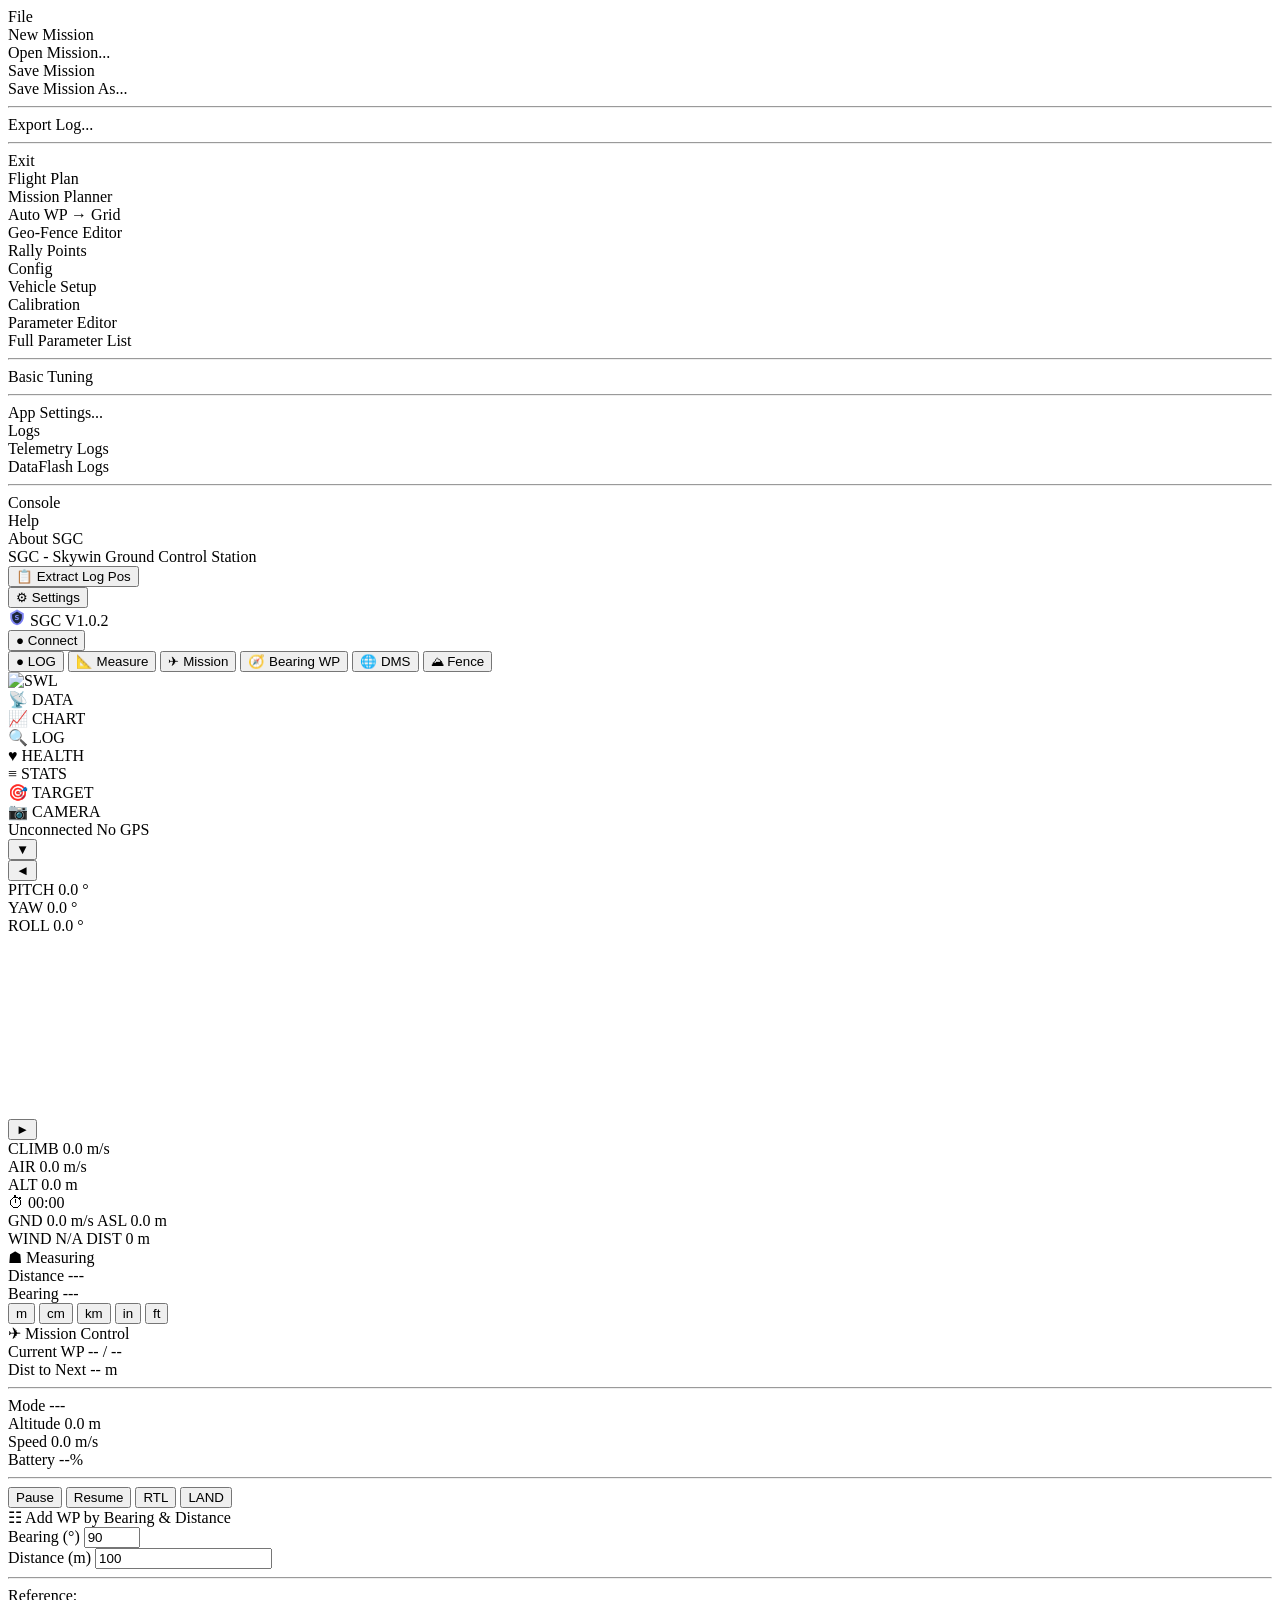
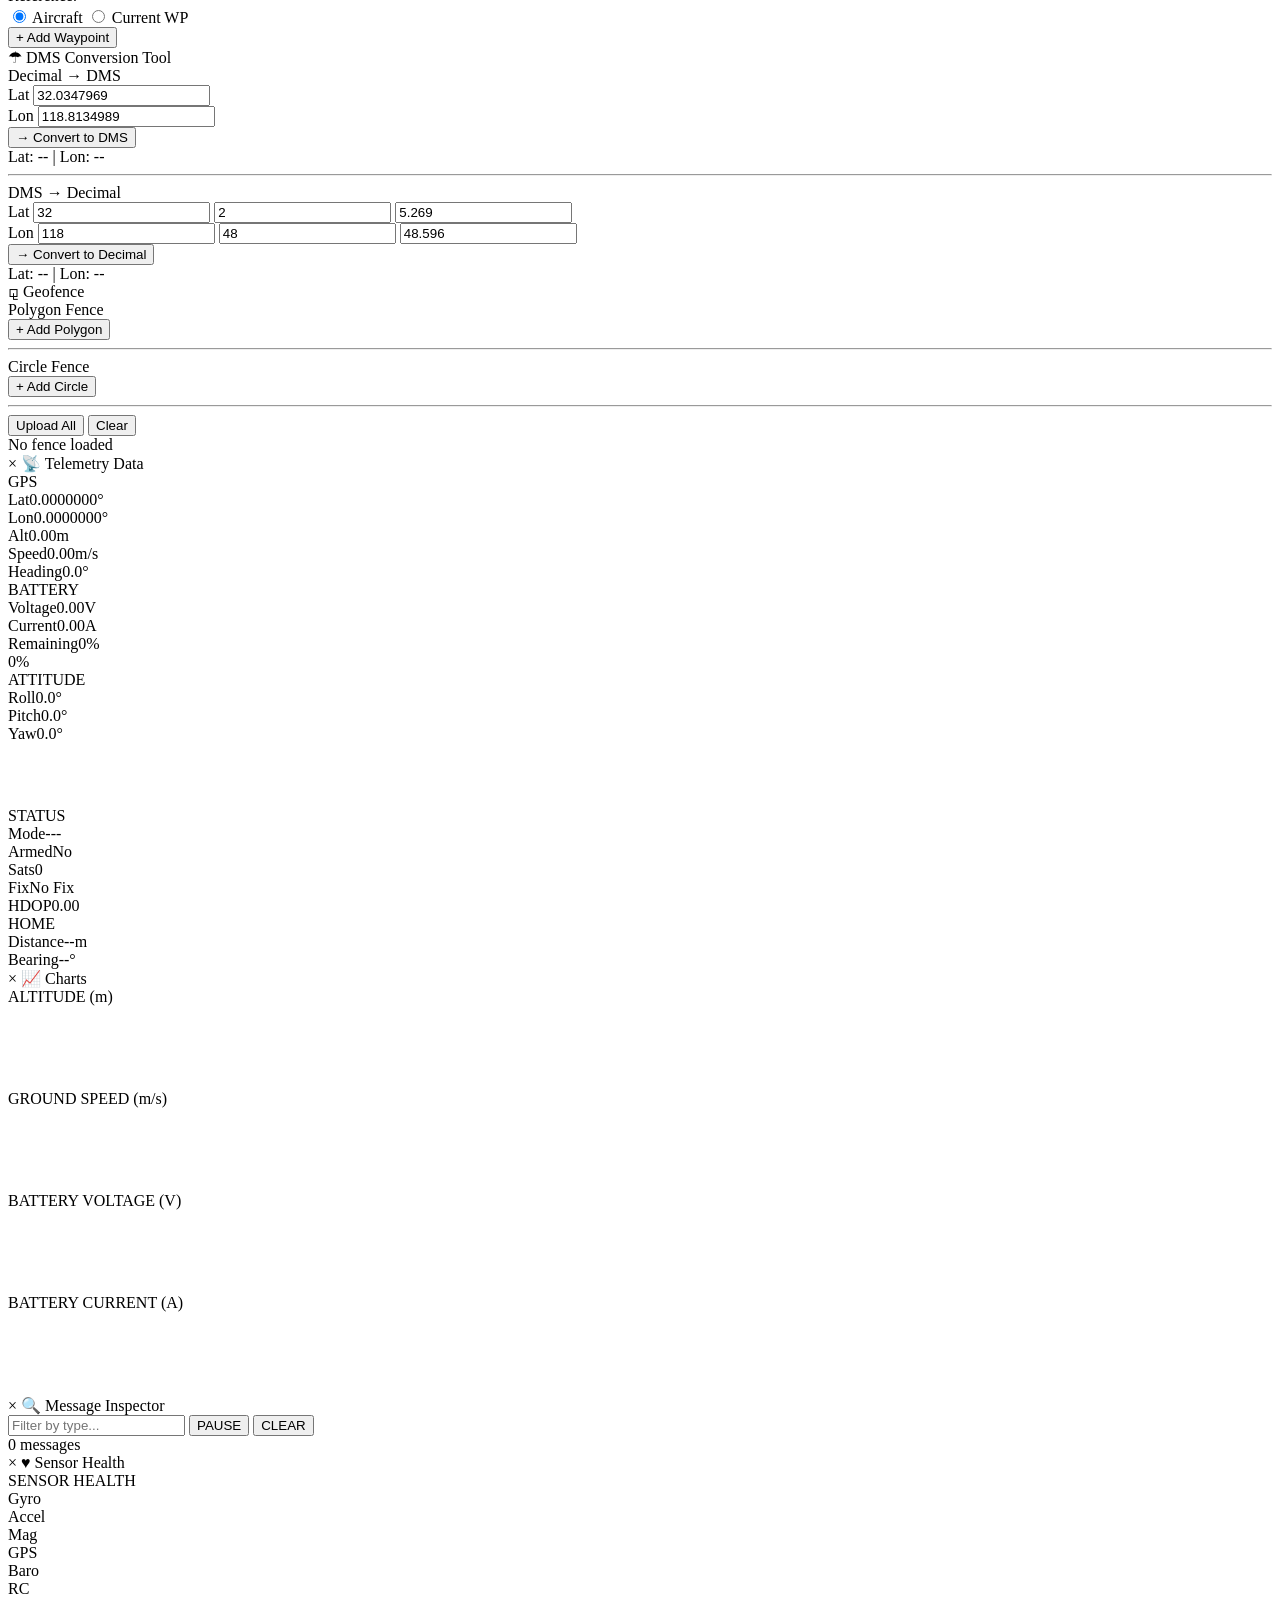
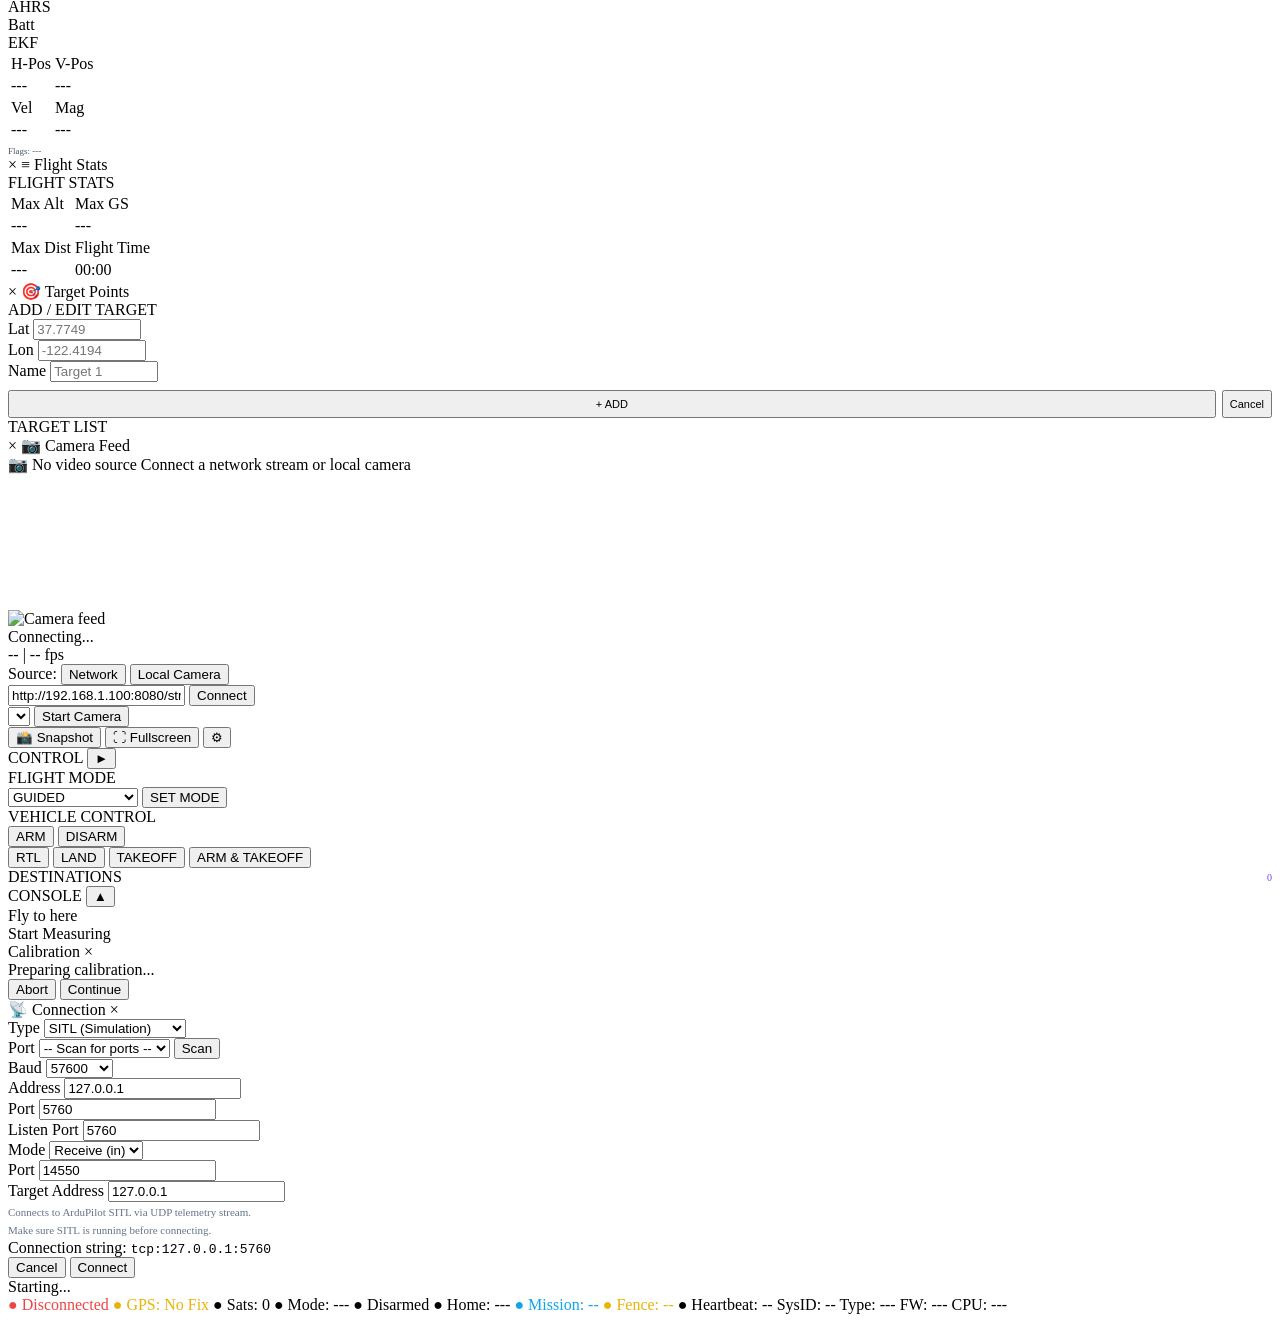
==== commit e4d09853: "new features" ====
--- a/sgc/gui/templates/index.html
+++ b/sgc/gui/templates/index.html
@@ -5,7 +5,7 @@
   <meta name="viewport" content="width=device-width, initial-scale=1.0">
   <title>SGC - Skywin Ground Control Station</title>
   <link rel="stylesheet" href="https://unpkg.com/leaflet@1.9.4/dist/leaflet.css" />
-  <link rel="stylesheet" href="/static/css/style.css?v=10" />
+  <link rel="stylesheet" href="/static/css/style.css?v=12" />
 </head>
 <body>
   <div id="app">
@@ -26,8 +26,9 @@
       <div class="menu-item"><span>Flight Plan</span>
         <div class="menu-dropdown">
           <div onclick="location.href='/plan'">Mission Planner</div>
+          <div onclick="location.href='/survey'">Auto WP &rarr; Grid</div>
           <div onclick="location.href='/fence'">Geo-Fence Editor</div>
-          <div onclick="menuAction('Rally Points')">Rally Points</div>
+          <div onclick="location.href='/rally'">Rally Points</div>
         </div>
       </div>
       <div class="menu-item"><span>Config</span>
@@ -58,10 +59,6 @@
       <div class="menu-title">SGC - Skywin Ground Control Station</div>
     </nav>
 
-    <div id="prearmBanner" class="prearm-banner hidden" onclick="this.classList.add('hidden')">
-      <span id="prearmText"></span>
-      <span style="float:right;cursor:pointer;padding:0 8px">&times;</span>
-    </div>
 
     <div id="toolbar">
       <div id="tbHamburger" onclick="toggleToolbarMenu()">
@@ -82,9 +79,7 @@
         <span class="tb-brand-name">SGC</span>
         <span class="tb-brand-ver">V1.0.2</span>
       </div>
-      <div class="tb-sep"></div>
-      <div id="waterfallWrap" class="disconnected"><canvas id="waterfallCanvas"></canvas></div>
-      <button id="connectBtn" class="tb-btn tb-connect" onclick="connectVehicle()">&#x25CF; Connect</button>
+      <button id="connectBtn" class="tb-btn tb-connect" onclick="toggleConnection()">&#x25CF; Connect</button>
       <div class="tb-group">
         <button id="tlogBtn" class="tb-btn tb-tlog" onclick="toggleTlog()">&#x25CF; LOG</button>
         <button id="measureBtn" class="tb-btn" onclick="toggleMeasure()">&#x1F4D0; Measure</button>
@@ -110,6 +105,25 @@
         <div class="sidebar-btn" data-tab="inspector" onclick="switchSidebarTab('inspector')" title="Inspector">
           <span class="sidebar-btn-icon">&#x1F50D;</span>
           <span class="sidebar-btn-label">LOG</span>
+        </div>
+        <div class="sidebar-sep"></div>
+        <div class="sidebar-btn" data-tab="health" onclick="switchSidebarTab('health')" title="Health">
+          <span class="sidebar-btn-icon">&#x2665;</span>
+          <span class="sidebar-btn-label">HEALTH</span>
+        </div>
+        <div class="sidebar-btn" data-tab="stats" onclick="switchSidebarTab('stats')" title="Stats">
+          <span class="sidebar-btn-icon">&#x2261;</span>
+          <span class="sidebar-btn-label">STATS</span>
+        </div>
+        <div class="sidebar-sep"></div>
+        <div class="sidebar-btn" data-tab="targets" onclick="switchSidebarTab('targets')" title="Targets">
+          <span class="sidebar-btn-icon">&#x1F3AF;</span>
+          <span class="sidebar-btn-label">TARGET</span>
+        </div>
+        <div class="sidebar-sep"></div>
+        <div class="sidebar-btn" data-tab="camera" onclick="switchSidebarTab('camera')" title="Camera">
+          <span class="sidebar-btn-icon">&#x1F4F7;</span>
+          <span class="sidebar-btn-label">CAMERA</span>
         </div>
       </div>
 
@@ -183,6 +197,7 @@
               <span class="hud-unit">m</span>
             </div>
           </div>
+
         </div>
         <div id="measureInfo" class="measure-info hidden">
           <div class="measure-info-header">&#9751; Measuring</div>
@@ -411,84 +426,198 @@
             <div id="inspectorList"></div>
           </div>
         </div>
+
+        <div id="sideCardHealth" class="side-card hidden">
+          <div class="side-card-header" onclick="switchSidebarTab('health')">
+            <span class="side-card-close">&times;</span>
+            <span>&#x2665; Sensor Health</span>
+          </div>
+          <div class="side-card-body">
+            <div class="telemetry-group">
+              <div class="group-title">SENSOR HEALTH</div>
+              <div class="group-content">
+                <div id="sensorIndicators" class="sensor-grid">
+                  <div class="sensor-item" data-sensor="gyro"><span class="sensor-dot" id="s_gyro"></span><span>Gyro</span></div>
+                  <div class="sensor-item" data-sensor="accel"><span class="sensor-dot" id="s_accel"></span><span>Accel</span></div>
+                  <div class="sensor-item" data-sensor="mag"><span class="sensor-dot" id="s_mag"></span><span>Mag</span></div>
+                  <div class="sensor-item" data-sensor="gps"><span class="sensor-dot" id="s_gps_sens"></span><span>GPS</span></div>
+                  <div class="sensor-item" data-sensor="baro"><span class="sensor-dot" id="s_baro"></span><span>Baro</span></div>
+                  <div class="sensor-item" data-sensor="rc"><span class="sensor-dot" id="s_rc"></span><span>RC</span></div>
+                  <div class="sensor-item" data-sensor="ahrs"><span class="sensor-dot" id="s_ahrs"></span><span>AHRS</span></div>
+                  <div class="sensor-item" data-sensor="battery"><span class="sensor-dot" id="s_batt_sens"></span><span>Batt</span></div>
+                </div>
+              </div>
+            </div>
+            <div class="telemetry-group">
+              <div class="group-title">EKF</div>
+              <div class="group-content">
+                <table class="ekf-table">
+                  <tr><td class="ekf-label">H-Pos</td><td class="ekf-label">V-Pos</td></tr>
+                  <tr><td class="ekf-val" id="ekf_hpos">---</td><td class="ekf-val" id="ekf_vpos">---</td></tr>
+                  <tr><td class="ekf-label">Vel</td><td class="ekf-label">Mag</td></tr>
+                  <tr><td class="ekf-val" id="ekf_vel">---</td><td class="ekf-val" id="ekf_mag">---</td></tr>
+                </table>
+                <div style="margin-top:4px;font-size:9px;color:#475569">Flags: <span id="ekf_flags">---</span></div>
+              </div>
+            </div>
+          </div>
+        </div>
+
+        <div id="sideCardStats" class="side-card hidden">
+          <div class="side-card-header" onclick="switchSidebarTab('stats')">
+            <span class="side-card-close">&times;</span>
+            <span>&#x2261; Flight Stats</span>
+          </div>
+          <div class="side-card-body">
+            <div class="telemetry-group">
+              <div class="group-title">FLIGHT STATS</div>
+              <div class="group-content">
+                <table class="ekf-table">
+                  <tr><td class="ekf-label">Max Alt</td><td class="ekf-label">Max GS</td></tr>
+                  <tr><td class="ekf-val" id="fs_max_alt">---</td><td class="ekf-val" id="fs_max_gs">---</td></tr>
+                  <tr><td class="ekf-label">Max Dist</td><td class="ekf-label">Flight Time</td></tr>
+                  <tr><td class="ekf-val" id="fs_max_dist">---</td><td class="ekf-val" id="fs_flight_time">00:00</td></tr>
+                </table>
+              </div>
+            </div>
+          </div>
+        </div>
+
+        <div id="sideCardTargets" class="side-card hidden">
+          <div class="side-card-header" onclick="switchSidebarTab('targets')">
+            <span class="side-card-close">&times;</span>
+            <span>&#x1F3AF; Target Points</span>
+          </div>
+          <div class="side-card-body">
+            <div class="telemetry-group">
+              <div class="group-title">ADD / EDIT TARGET</div>
+              <div class="group-content">
+                <div class="row">
+                  <span class="row-label">Lat</span>
+                  <input type="number" id="targetLat" class="wp-edit" style="width:100px" step="any" placeholder="37.7749">
+                </div>
+                <div class="row">
+                  <span class="row-label">Lon</span>
+                  <input type="number" id="targetLon" class="wp-edit" style="width:100px" step="any" placeholder="-122.4194">
+                </div>
+                <div class="row">
+                  <span class="row-label">Name</span>
+                  <input type="text" id="targetName" class="wp-edit" style="width:100px" placeholder="Target 1">
+                </div>
+                <div style="display:flex;gap:6px;margin-top:8px">
+                  <button id="targetSaveBtn" class="action-btn success" style="flex:1;font-size:11px;padding:6px" onclick="saveTarget()">+ ADD</button>
+                  <button id="targetCancelBtn" class="action-btn secondary hidden" style="font-size:11px;padding:6px" onclick="cancelEditTarget()">Cancel</button>
+                </div>
+              </div>
+            </div>
+            <div class="telemetry-group">
+              <div class="group-title">TARGET LIST</div>
+              <div class="group-content" id="targetListContainer"></div>
+            </div>
+          </div>
+        </div>
+        <div id="sideCardCamera" class="side-card hidden">
+          <div class="camera-resize-handle" id="cameraResizeHandle"></div>
+          <div class="side-card-header" onclick="switchSidebarTab('camera')">
+            <span class="side-card-close">&times;</span>
+            <span>&#x1F4F7; Camera Feed</span>
+          </div>
+          <div class="side-card-body" style="padding:0;display:flex;flex-direction:column">
+            <div id="cameraFeed" class="camera-feed">
+              <div id="cameraPlaceholder" class="camera-placeholder">
+                <span class="camera-placeholder-icon">&#x1F4F7;</span>
+                <span class="camera-placeholder-text">No video source</span>
+                <span class="camera-placeholder-hint">Connect a network stream or local camera</span>
+              </div>
+              <img id="cameraImage" class="camera-image hidden" alt="Camera feed">
+              <video id="cameraVideo" class="camera-image hidden" autoplay playsinline muted></video>
+              <div id="cameraStatus" class="camera-status hidden">
+                <span class="camera-status-dot" id="cameraStatusDot"></span>
+                <span id="cameraStatusText">Connecting...</span>
+              </div>
+              <div id="cameraInfo" class="camera-info hidden">
+                <span id="cameraInfoRes">--</span>
+                <span class="camera-info-sep">|</span>
+                <span id="cameraInfoFps">-- fps</span>
+              </div>
+            </div>
+            <div class="camera-controls">
+              <div class="camera-source-row">
+                <span class="camera-source-label">Source:</span>
+                <button id="camSrcNetwork" class="camera-source-btn active" onclick="switchCameraSource('network')">Network</button>
+                <button id="camSrcLocal" class="camera-source-btn" onclick="switchCameraSource('local')">Local Camera</button>
+              </div>
+              <div id="cameraUrlRow" class="camera-input-row">
+                <input type="text" id="cameraUrl" class="camera-url-input" placeholder="Stream URL (e.g. http://192.168.1.100:8080/stream/video.mjpg)" value="http://192.168.1.100:8080/stream/video.mjpg">
+                <button id="cameraConnectBtn" class="camera-btn primary" onclick="toggleCameraStream()">Connect</button>
+              </div>
+              <div id="cameraDeviceRow" class="camera-input-row hidden">
+                <select id="cameraDeviceSelect" class="camera-device-select" onchange="cameraDeviceChanged()"></select>
+                <button id="cameraLocalBtn" class="camera-btn primary" onclick="toggleLocalCamera()">Start Camera</button>
+              </div>
+              <div class="camera-actions">
+                <button class="camera-btn" id="cameraSnapshotBtn" onclick="cameraSnapshot()" title="Take Snapshot">
+                  <span class="camera-btn-icon">&#x1F4F8;</span> Snapshot
+                </button>
+                <button class="camera-btn" onclick="cameraFullscreen()" title="Fullscreen">
+                  <span class="camera-btn-icon">&#x26F6;</span> Fullscreen
+                </button>
+                <button class="camera-btn" onclick="cameraSettings()" title="Settings">
+                  <span class="camera-btn-icon">&#x2699;</span>
+                </button>
+              </div>
+            </div>
+          </div>
+        </div>
       </div>
 
       <div id="actionPanel">
-        <div id="actionTabs">
-          <span class="action-tab active" data-tab="control" onclick="switchActionTab('control')">CONTROL</span>
-          <span class="action-tab" data-tab="health" onclick="switchActionTab('health')">HEALTH</span>
-          <span class="action-tab" data-tab="stats" onclick="switchActionTab('stats')">STATS</span>
-        </div>
-        <div id="controlPanel">
-          <div class="action-section">
-            <div class="action-title">FLIGHT MODE</div>
-            <select id="flightModeSelect">
-              <option>STABILIZE</option><option>ACRO</option><option>ALT_HOLD</option>
-              <option>AUTO</option><option selected>GUIDED</option><option>LOITER</option>
-              <option>RTL</option><option>CIRCLE</option><option>LAND</option>
-              <option>DRIFT</option><option>SPORT</option><option>FLIP</option>
-              <option>AUTOTUNE</option><option>POSHOLD</option><option>BRAKE</option>
-              <option>THROW</option><option>AVOID_ADSB</option><option>GUIDED_NOGPS</option>
-              <option>SMART_RTL</option><option>FLOWHOLD</option><option>FOLLOW</option>
-              <option>ZIGZAG</option><option>SYSTEM_ID</option><option>AUTOROTATE</option><option>AUTO_RTL</option>
-            </select>
-            <button class="action-btn" onclick="setMode()">SET MODE</button>
-          </div>
-          <div class="action-section">
-            <div class="action-title">VEHICLE CONTROL</div>
-            <div class="btn-row">
-              <button class="action-btn success" onclick="arm()">ARM</button>
-              <button class="action-btn danger" onclick="disarm()">DISARM</button>
-            </div>
-            <button class="action-btn warning" onclick="socket.emit('set_mode', {mode:'RTL'}); log('RTL command sent','info')">RTL</button>
-            <button class="action-btn warning" onclick="socket.emit('set_mode', {mode:'LAND'}); log('LAND command sent','info')">LAND</button>
-            <button class="action-btn" onclick="takeoffPrompt()">TAKEOFF</button>
-            <button class="action-btn success" onclick="armTakeoff()">ARM & TAKEOFF</button>
-          </div>
-        </div>
-        <div id="healthPanel" class="hidden">
-          <div class="action-section">
-            <div class="action-title">SENSOR HEALTH</div>
-            <div id="sensorIndicators" class="sensor-grid">
-              <div class="sensor-item" data-sensor="gyro"><span class="sensor-dot" id="s_gyro"></span><span>Gyro</span></div>
-              <div class="sensor-item" data-sensor="accel"><span class="sensor-dot" id="s_accel"></span><span>Accel</span></div>
-              <div class="sensor-item" data-sensor="mag"><span class="sensor-dot" id="s_mag"></span><span>Mag</span></div>
-              <div class="sensor-item" data-sensor="gps"><span class="sensor-dot" id="s_gps_sens"></span><span>GPS</span></div>
-              <div class="sensor-item" data-sensor="baro"><span class="sensor-dot" id="s_baro"></span><span>Baro</span></div>
-              <div class="sensor-item" data-sensor="rc"><span class="sensor-dot" id="s_rc"></span><span>RC</span></div>
-              <div class="sensor-item" data-sensor="ahrs"><span class="sensor-dot" id="s_ahrs"></span><span>AHRS</span></div>
-              <div class="sensor-item" data-sensor="battery"><span class="sensor-dot" id="s_batt_sens"></span><span>Batt</span></div>
-            </div>
-            <hr class="section-sep">
-            <div class="ekf-section" id="ekfSection">
-              <div class="action-title" style="font-size:10px;margin-top:2px">EKF</div>
-              <table class="ekf-table">
-                <tr><td class="ekf-label">H-Pos</td><td class="ekf-label">V-Pos</td></tr>
-                <tr><td class="ekf-val" id="ekf_hpos">---</td><td class="ekf-val" id="ekf_vpos">---</td></tr>
-                <tr><td class="ekf-label">Vel</td><td class="ekf-label">Mag</td></tr>
-                <tr><td class="ekf-val" id="ekf_vel">---</td><td class="ekf-val" id="ekf_mag">---</td></tr>
-              </table>
-              <div style="margin-top:1px;font-size:7px;color:#475569">Flags: <span id="ekf_flags">---</span></div>
-            </div>
-          </div>
-        </div>
-        <div id="statsPanel" class="hidden">
-          <div class="action-section">
-            <div class="action-title">FLIGHT STATS</div>
-            <table class="ekf-table">
-              <tr><td class="ekf-label">Max Alt</td><td class="ekf-label">Max GS</td></tr>
-              <tr><td class="ekf-val" id="fs_max_alt">---</td><td class="ekf-val" id="fs_max_gs">---</td></tr>
-              <tr><td class="ekf-label">Max Dist</td><td class="ekf-label">Flight Time</td></tr>
-              <tr><td class="ekf-val" id="fs_max_dist">---</td><td class="ekf-val" id="fs_flight_time">00:00</td></tr>
-            </table>
-          </div>
-        </div>
-        <div id="rightConsole">
-          <div class="rc-header">
-            <span>CONSOLE</span>
-            <button id="consoleExpandBtn" onclick="toggleConsoleSize()" title="Expand to bottom panel">&#9650;</button>
-          </div>
-          <div id="consoleOutput"></div>
+        <div id="actionPanelHeader">
+          <span class="action-panel-title">CONTROL</span>
+          <button id="collapseActionBtn" class="action-collapse-btn" onclick="toggleActionPanel()" title="Collapse panel">&#9658;</button>
+        </div>
+        <div id="actionPanelBody" style="display:flex;flex-direction:column;flex:1;min-height:0">
+          <div id="controlPanel">
+            <div class="action-section">
+              <div class="action-title">FLIGHT MODE</div>
+              <select id="flightModeSelect">
+                <option>STABILIZE</option><option>ACRO</option><option>ALT_HOLD</option>
+                <option>AUTO</option><option selected>GUIDED</option><option>LOITER</option>
+                <option>RTL</option><option>CIRCLE</option><option>LAND</option>
+                <option>DRIFT</option><option>SPORT</option><option>FLIP</option>
+                <option>AUTOTUNE</option><option>POSHOLD</option><option>BRAKE</option>
+                <option>THROW</option><option>AVOID_ADSB</option><option>GUIDED_NOGPS</option>
+                <option>SMART_RTL</option><option>FLOWHOLD</option><option>FOLLOW</option>
+                <option>ZIGZAG</option><option>SYSTEM_ID</option><option>AUTOROTATE</option><option>AUTO_RTL</option>
+              </select>
+              <button class="action-btn" onclick="setMode()">SET MODE</button>
+            </div>
+            <div class="action-section">
+              <div class="action-title">VEHICLE CONTROL</div>
+              <div class="btn-row">
+                <button class="action-btn success" onclick="arm()">ARM</button>
+                <button class="action-btn danger" onclick="disarm()">DISARM</button>
+              </div>
+              <button class="action-btn warning" onclick="socket.emit('set_mode', {mode:'RTL'}); log('RTL command sent','info')">RTL</button>
+              <button class="action-btn warning" onclick="socket.emit('set_mode', {mode:'LAND'}); log('LAND command sent','info')">LAND</button>
+              <button class="action-btn" onclick="takeoffPrompt()">TAKEOFF</button>
+              <button class="action-btn success" onclick="armTakeoff()">ARM & TAKEOFF</button>
+            </div>
+          </div>
+          <div id="targetDistPanel" class="action-section hidden">
+            <div class="action-title" style="display:flex;justify-content:space-between;align-items:center">
+              <span>DESTINATIONS</span>
+              <span id="targetDistCount" style="color:#7c3aed;font-size:10px">0</span>
+            </div>
+            <div id="targetDistList"></div>
+          </div>
+          <div id="rightConsole" style="margin-top:auto">
+            <div class="rc-header">
+              <span>CONSOLE</span>
+              <button id="consoleExpandBtn" onclick="toggleConsoleSize()" title="Expand to bottom panel">&#9650;</button>
+            </div>
+            <div id="consoleOutput"></div>
+          </div>
         </div>
       </div>
     </div>
@@ -514,6 +643,95 @@
         <div class="cal-modal-footer">
           <button id="calAbortBtn" class="action-btn danger" onclick="abortCalibration()">Abort</button>
           <button id="calContinueBtn" class="action-btn success hidden" onclick="continueCalibration()">Continue</button>
+        </div>
+      </div>
+    </div>
+
+    <div id="connDialog" class="conn-overlay hidden">
+      <div class="conn-box">
+        <div class="conn-header">
+          <span>&#x1F4E1; Connection</span>
+          <span class="conn-close" onclick="closeConnDialog()">&times;</span>
+        </div>
+        <div class="conn-body">
+          <div class="conn-row">
+            <label class="conn-label">Type</label>
+            <select id="connType" class="conn-select" onchange="onConnTypeChange()">
+              <option value="sitl">SITL (Simulation)</option>
+              <option value="serial">Serial (FCU / Radio)</option>
+              <option value="tcp">TCP Client</option>
+              <option value="tcpsrv">TCP Server</option>
+              <option value="udp">UDP</option>
+            </select>
+          </div>
+          <div id="connSerialFields" class="conn-fields hidden">
+            <div class="conn-row">
+              <label class="conn-label">Port</label>
+              <select id="connSerialPort" class="conn-select">
+                <option value="">-- Scan for ports --</option>
+              </select>
+              <button class="conn-scan-btn" onclick="scanSerialPorts()">Scan</button>
+            </div>
+            <div class="conn-row">
+              <label class="conn-label">Baud</label>
+              <select id="connBaudSerial" class="conn-select">
+                <option value="57600">57600</option>
+                <option value="115200">115200</option>
+                <option value="38400">38400</option>
+                <option value="19200">19200</option>
+                <option value="9600">9600</option>
+                <option value="921600">921600</option>
+              </select>
+            </div>
+          </div>
+          <div id="connTcpFields" class="conn-fields hidden">
+            <div class="conn-row">
+              <label class="conn-label">Address</label>
+              <input id="connTcpAddr" class="conn-input" type="text" value="127.0.0.1">
+            </div>
+            <div class="conn-row">
+              <label class="conn-label">Port</label>
+              <input id="connTcpPort" class="conn-input" type="number" value="5760">
+            </div>
+          </div>
+          <div id="connTcpSrvFields" class="conn-fields hidden">
+            <div class="conn-row">
+              <label class="conn-label">Listen Port</label>
+              <input id="connTcpSrvPort" class="conn-input" type="number" value="5760">
+            </div>
+          </div>
+          <div id="connUdpFields" class="conn-fields hidden">
+            <div class="conn-row">
+              <label class="conn-label">Mode</label>
+              <select id="connUdpMode" class="conn-select">
+                <option value="in">Receive (in)</option>
+                <option value="out">Send (out)</option>
+              </select>
+            </div>
+            <div class="conn-row">
+              <label class="conn-label">Port</label>
+              <input id="connUdpPort" class="conn-input" type="number" value="14550">
+            </div>
+            <div class="conn-row" id="connUdpAddrRow">
+              <label class="conn-label">Target Address</label>
+              <input id="connUdpAddr" class="conn-input" type="text" value="127.0.0.1">
+            </div>
+          </div>
+          <div id="connSitlFields" class="conn-fields">
+            <div class="conn-row">
+              <span style="color:#64748b;font-size:11px;line-height:1.4">
+                Connects to ArduPilot SITL via UDP telemetry stream.<br>
+                Make sure SITL is running before connecting.
+              </span>
+            </div>
+          </div>
+          <div id="connPreview" class="conn-preview">
+            Connection string: <code id="connStringPreview">tcp:127.0.0.1:5760</code>
+          </div>
+        </div>
+        <div class="conn-actions">
+          <button class="action-btn secondary" onclick="closeConnDialog()">Cancel</button>
+          <button class="action-btn success" onclick="doConnect()">Connect</button>
         </div>
       </div>
     </div>
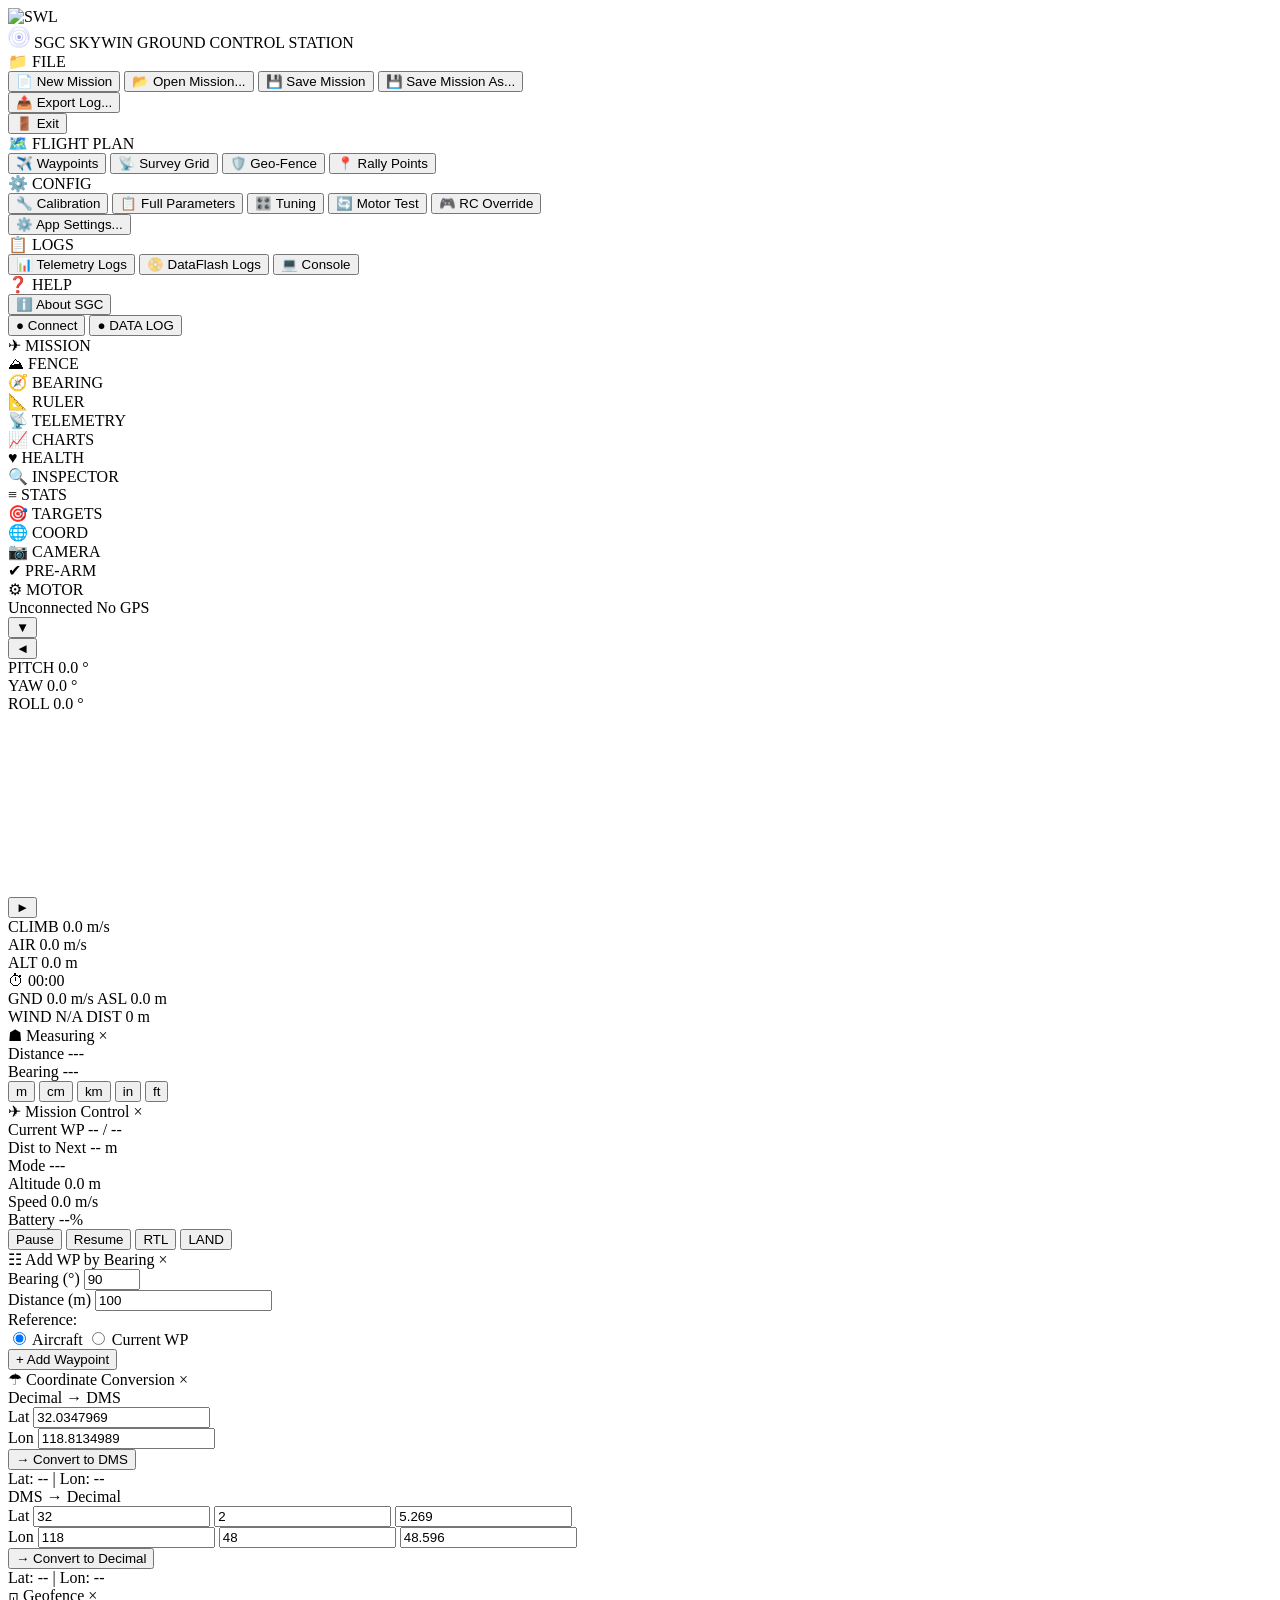
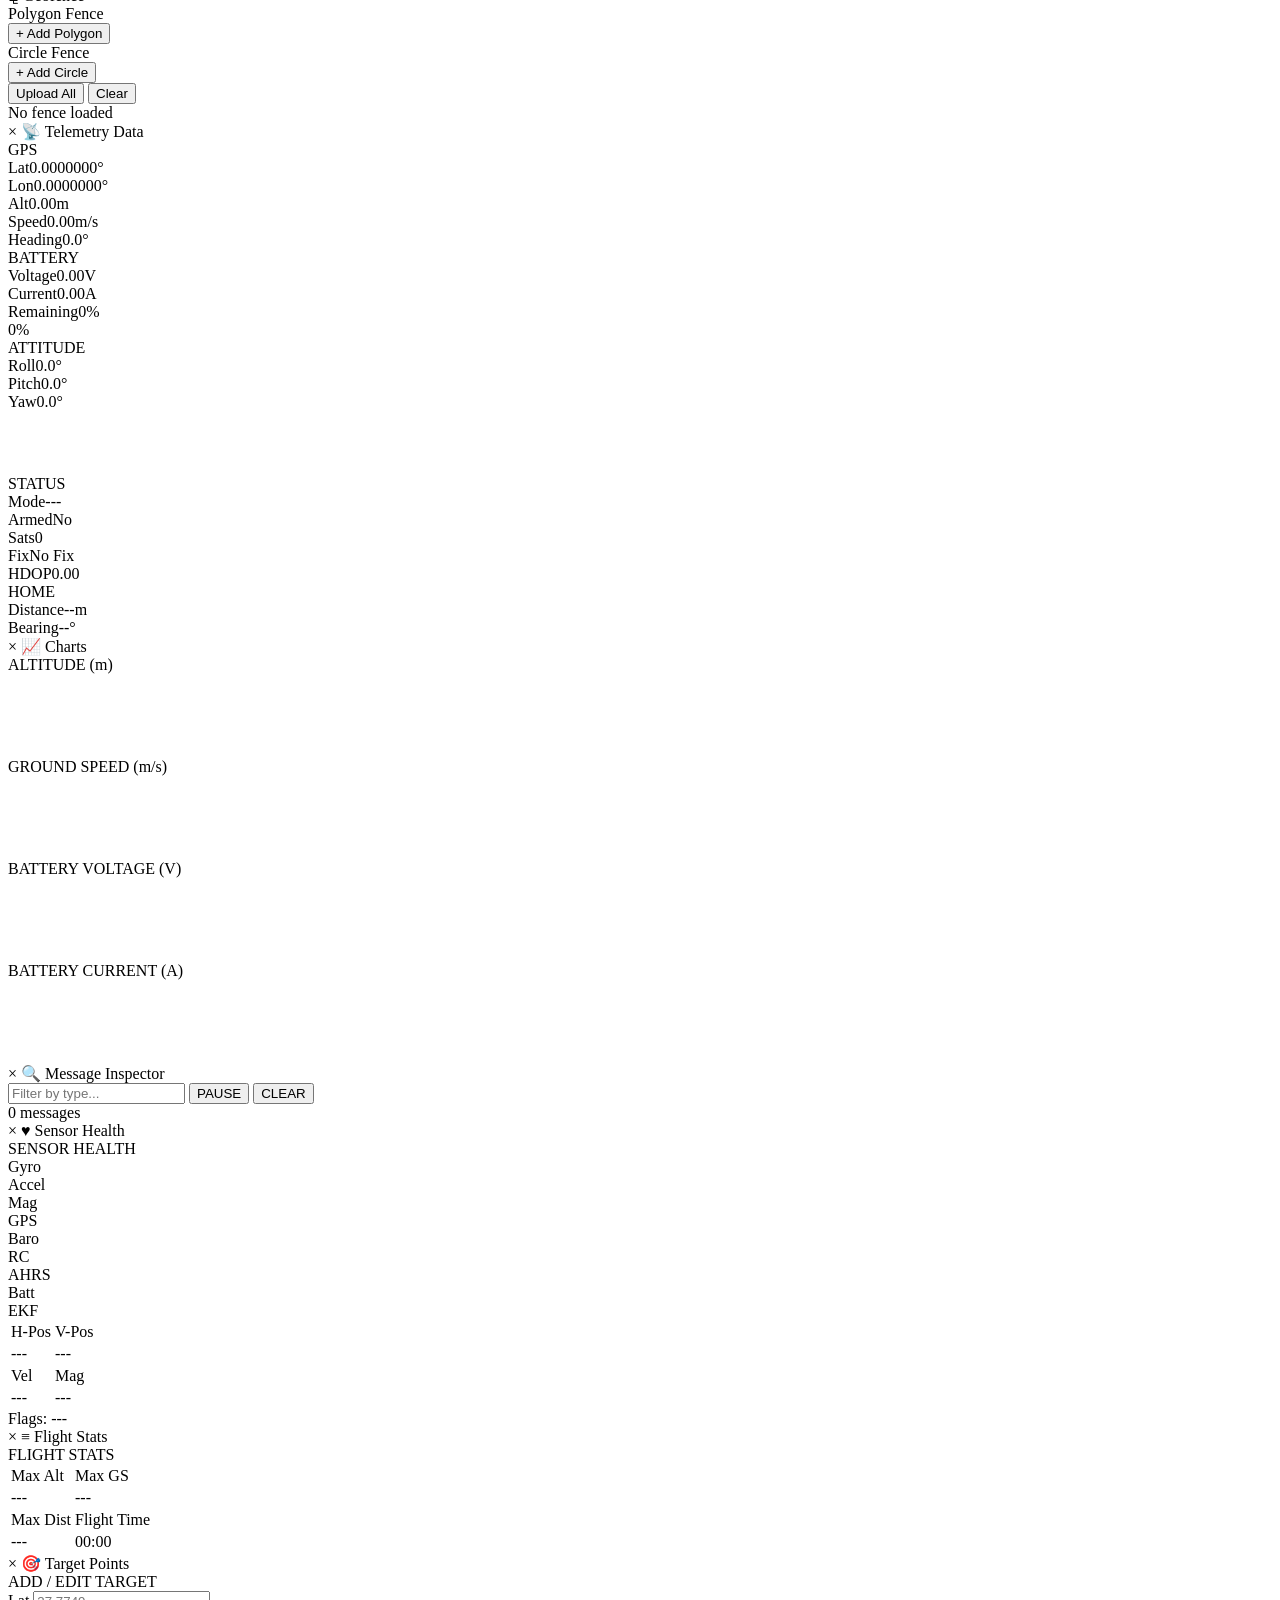
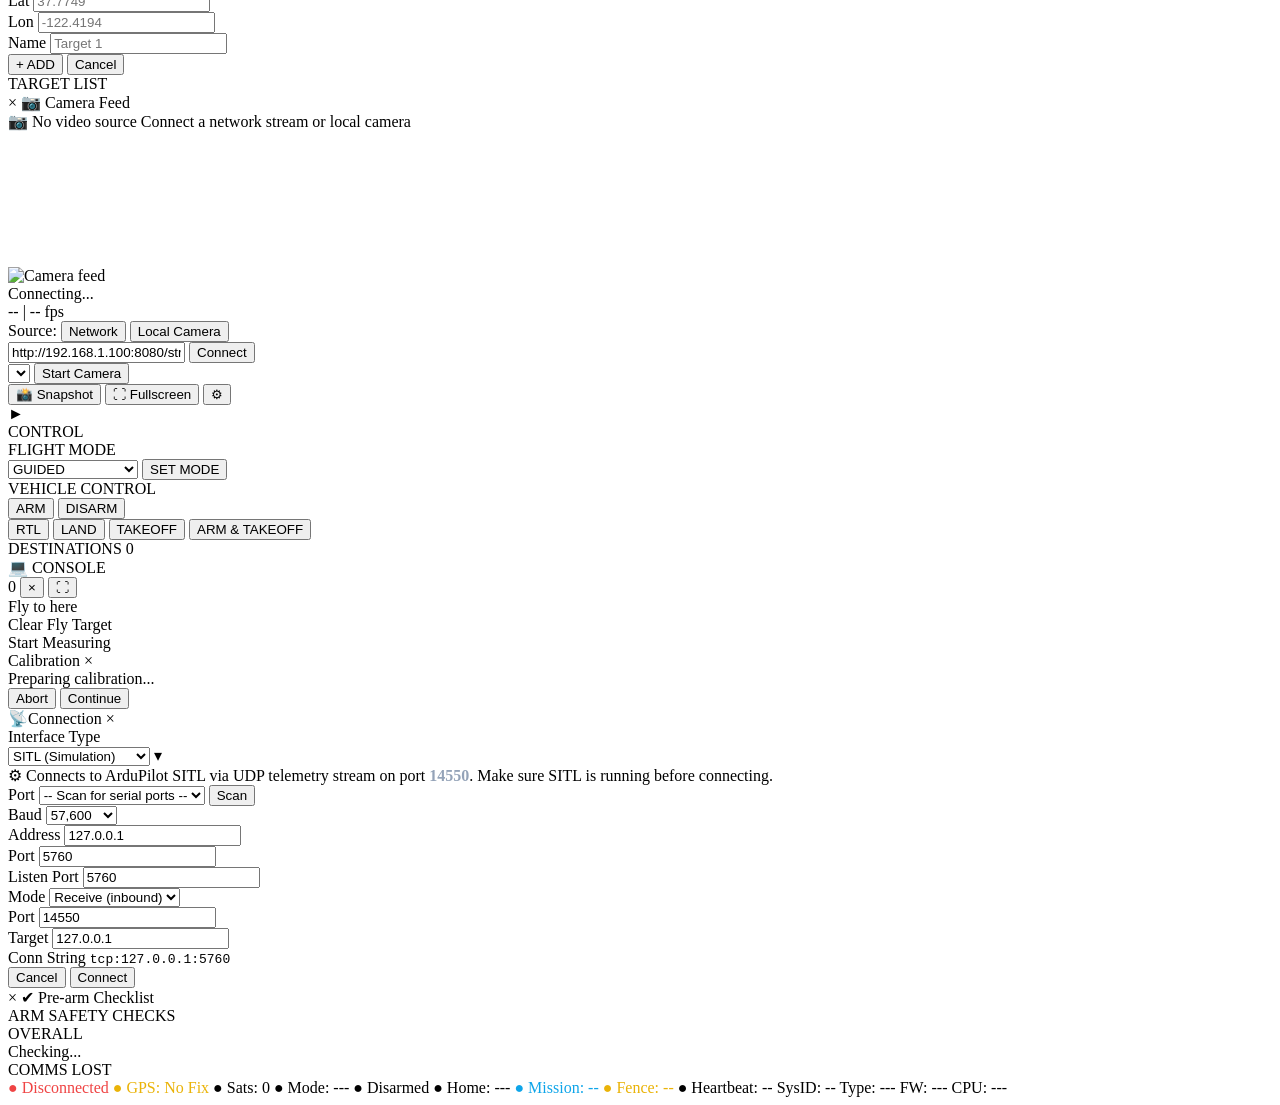
==== commit 0e47881e: "new features" ====
--- a/sgc/gui/templates/index.html
+++ b/sgc/gui/templates/index.html
@@ -5,112 +5,117 @@
   <meta name="viewport" content="width=device-width, initial-scale=1.0">
   <title>SGC - Skywin Ground Control Station</title>
   <link rel="stylesheet" href="https://unpkg.com/leaflet@1.9.4/dist/leaflet.css" />
-  <link rel="stylesheet" href="/static/css/style.css?v=12" />
+  <link rel="stylesheet" href="/static/css/style.css?v=17" />
 </head>
 <body>
   <div id="app">
-    <nav id="menubar">
-      <div class="menu-item"><span>File</span>
-        <div class="menu-dropdown">
-          <div onclick="menuAction('New Mission')">New Mission</div>
-          <div onclick="menuAction('Open Mission')">Open Mission...</div>
-          <div onclick="menuAction('Save Mission')">Save Mission</div>
-          <div onclick="menuAction('Save Mission As')">Save Mission As...</div>
-          <hr/>
-          <div onclick="menuAction('Export Log')">Export Log...</div>
-          <hr/>
-          <div onclick="menuAction('Exit')">Exit</div>
-        </div>
+    
+    <div id="topBar">
+      <img src="/logo.png" id="topLogo" alt="SWL">
+    </div>
+    <div id="toolbar">
+      <div class="tb-top">
+        <span class="tb-brand-acronym">
+          <svg viewBox="0 0 28 28" width="22" height="22" class="tb-brand-icon">
+            <defs>
+              <linearGradient id="gcsGrad" x1="0" y1="0" x2="1" y2="1"><stop offset="0%" stop-color="#a5b4fc"/><stop offset="100%" stop-color="#6366f1"/></linearGradient>
+              <linearGradient id="gcsGrad2" x1="0" y1="0" x2="1" y2="1"><stop offset="0%" stop-color="#818cf8"/><stop offset="100%" stop-color="#4f46e5"/></linearGradient>
+            </defs>
+            <circle cx="14" cy="14" r="13" fill="none" stroke="url(#gcsGrad)" stroke-width="1.5" opacity="0.25"/>
+            <circle cx="14" cy="14" r="9" fill="none" stroke="url(#gcsGrad)" stroke-width="1.2" opacity="0.35"/>
+            <circle cx="14" cy="14" r="5" fill="none" stroke="url(#gcsGrad)" stroke-width="1" opacity="0.5"/>
+            <circle cx="14" cy="14" r="2.5" fill="url(#gcsGrad)" opacity="0.8"/>
+            <line x1="14" y1="0" x2="14" y2="6" stroke="url(#gcsGrad2)" stroke-width="1.8" stroke-linecap="round" opacity="0.6"/>
+            <line x1="14" y1="22" x2="14" y2="28" stroke="url(#gcsGrad2)" stroke-width="1.8" stroke-linecap="round" opacity="0.6"/>
+            <line x1="0" y1="14" x2="6" y2="14" stroke="url(#gcsGrad2)" stroke-width="1.8" stroke-linecap="round" opacity="0.6"/>
+            <line x1="22" y1="14" x2="28" y2="14" stroke="url(#gcsGrad2)" stroke-width="1.8" stroke-linecap="round" opacity="0.6"/>
+            <path d="M8 5.5c-4 2.5-6 7-6 11.5" stroke="url(#gcsGrad)" stroke-width="1.5" fill="none" stroke-linecap="round" opacity="0.3"/>
+            <path d="M20 5.5c4 2.5 6 7 6 11.5" stroke="url(#gcsGrad)" stroke-width="1.5" fill="none" stroke-linecap="round" opacity="0.3"/>
+            <path d="M6 20c2 3 5 5 8 5s6-2 8-5" stroke="url(#gcsGrad)" stroke-width="1.2" fill="none" stroke-linecap="round" opacity="0.25"/>
+          </svg>
+          SGC
+        </span>
+        <span class="tb-software-name">SKYWIN GROUND CONTROL STATION</span>
       </div>
-
-      <div class="menu-item"><span>Flight Plan</span>
-        <div class="menu-dropdown">
-          <div onclick="location.href='/plan'">Mission Planner</div>
-          <div onclick="location.href='/survey'">Auto WP &rarr; Grid</div>
-          <div onclick="location.href='/fence'">Geo-Fence Editor</div>
-          <div onclick="location.href='/rally'">Rally Points</div>
-        </div>
+      <div class="tb-sep-h"></div>
+      <div class="tb-bottom">
+        <div id="tbHamburger" onclick="toggleToolbarMenu()">
+          <span></span><span></span><span></span>
+        </div>
+        <div id="tbMenu">
+          <div class="tb-menu-header"><span class="tb-menu-header-icon">📁</span> FILE</div>
+          <button class="tb-menu-btn" onclick="menuAction('New Mission');toggleToolbarMenu()"><span class="tb-menu-btn-icon">📄</span> New Mission</button>
+          <button class="tb-menu-btn" onclick="menuAction('Open Mission');toggleToolbarMenu()"><span class="tb-menu-btn-icon">📂</span> Open Mission...</button>
+          <button class="tb-menu-btn" onclick="menuAction('Save Mission');toggleToolbarMenu()"><span class="tb-menu-btn-icon">💾</span> Save Mission</button>
+          <button class="tb-menu-btn" onclick="menuAction('Save Mission As');toggleToolbarMenu()"><span class="tb-menu-btn-icon">💾</span> Save Mission As...</button>
+          <div class="tb-menu-sep"></div>
+          <button class="tb-menu-btn" onclick="menuAction('Export Log');toggleToolbarMenu()"><span class="tb-menu-btn-icon">📤</span> Export Log...</button>
+          <div class="tb-menu-sep"></div>
+          <button class="tb-menu-btn" onclick="menuAction('Exit');toggleToolbarMenu()"><span class="tb-menu-btn-icon">🚪</span> Exit</button>
+          <div class="tb-menu-sep"></div>
+          <div class="tb-menu-header"><span class="tb-menu-header-icon">🗺️</span> FLIGHT PLAN</div>
+          <button class="tb-menu-btn" onclick="location.href='/plan'"><span class="tb-menu-btn-icon">✈️</span> Waypoints</button>
+          <button class="tb-menu-btn" onclick="location.href='/survey'"><span class="tb-menu-btn-icon">📡</span> Survey Grid</button>
+          <button class="tb-menu-btn" onclick="location.href='/fence'"><span class="tb-menu-btn-icon">🛡️</span> Geo-Fence</button>
+          <button class="tb-menu-btn" onclick="location.href='/rally'"><span class="tb-menu-btn-icon">📍</span> Rally Points</button>
+          <div class="tb-menu-sep"></div>
+          <div class="tb-menu-header"><span class="tb-menu-header-icon">⚙️</span> CONFIG</div>
+          <button class="tb-menu-btn" onclick="location.href='/config'"><span class="tb-menu-btn-icon">🔧</span> Calibration</button>
+          <button class="tb-menu-btn" onclick="location.href='/params'"><span class="tb-menu-btn-icon">📋</span> Full Parameters</button>
+          <button class="tb-menu-btn" onclick="location.href='/tuning'"><span class="tb-menu-btn-icon">🎛️</span> Tuning</button>
+          <button class="tb-menu-btn" onclick="location.href='/motor_test'"><span class="tb-menu-btn-icon">🔄</span> Motor Test</button>
+          <button class="tb-menu-btn" onclick="location.href='/rc_override'"><span class="tb-menu-btn-icon">🎮</span> RC Override</button>
+          <div class="tb-menu-sep"></div>
+          <button class="tb-menu-btn" onclick="menuAction('App Settings');toggleToolbarMenu()"><span class="tb-menu-btn-icon">⚙️</span> App Settings...</button>
+          <div class="tb-menu-sep"></div>
+          <div class="tb-menu-header"><span class="tb-menu-header-icon">📋</span> LOGS</div>
+          <button class="tb-menu-btn" onclick="menuAction('Telemetry Logs');toggleToolbarMenu()"><span class="tb-menu-btn-icon">📊</span> Telemetry Logs</button>
+          <button class="tb-menu-btn" onclick="menuAction('DataFlash Logs');toggleToolbarMenu()"><span class="tb-menu-btn-icon">📀</span> DataFlash Logs</button>
+          <button class="tb-menu-btn" onclick="toggleConsole();toggleToolbarMenu()"><span class="tb-menu-btn-icon">💻</span> Console</button>
+          <div class="tb-menu-sep"></div>
+          <div class="tb-menu-header"><span class="tb-menu-header-icon">❓</span> HELP</div>
+          <button class="tb-menu-btn" onclick="menuAction('About');toggleToolbarMenu()"><span class="tb-menu-btn-icon">ℹ️</span> About SGC</button>
+        </div>
+        <button id="connectBtn" class="tb-btn tb-connect" onclick="toggleConnection()">&#x25CF; Connect</button>
+        <button id="tlogBtn" class="tb-btn tb-tlog" onclick="toggleTlog()">&#x25CF; DATA LOG</button>
       </div>
-      <div class="menu-item"><span>Config</span>
-        <div class="menu-dropdown">
-          <div onclick="menuAction('Vehicle Setup')">Vehicle Setup</div>
-          <div onclick="location.href='/config'">Calibration</div>
-          <div onclick="menuAction('Parameter Editor')">Parameter Editor</div>
-          <div onclick="location.href='/params'">Full Parameter List</div>
-          <hr/>
-          <div onclick="location.href='/tuning'">Basic Tuning</div>
-          <hr/>
-          <div onclick="menuAction('App Settings')">App Settings...</div>
-        </div>
-      </div>
-      <div class="menu-item"><span>Logs</span>
-        <div class="menu-dropdown">
-          <div onclick="menuAction('Telemetry Logs')">Telemetry Logs</div>
-          <div onclick="menuAction('DataFlash Logs')">DataFlash Logs</div>
-          <hr/>
-          <div onclick="toggleConsole()">Console</div>
-        </div>
-      </div>
-      <div class="menu-item"><span>Help</span>
-        <div class="menu-dropdown">
-          <div onclick="menuAction('About')">About SGC</div>
-        </div>
-      </div>
-      <div class="menu-title">SGC - Skywin Ground Control Station</div>
-    </nav>
-
-
-    <div id="toolbar">
-      <div id="tbHamburger" onclick="toggleToolbarMenu()">
-        <span></span><span></span><span></span>
-      </div>
-      <div id="tbMenu" class="hidden">
-        <button class="tb-menu-btn" onclick="menuAction('Export Log');toggleToolbarMenu()">&#x1F4CB; Extract Log Pos</button>
-        <div class="tb-menu-sep"></div>
-        <button class="tb-menu-btn" onclick="menuAction('App Settings');toggleToolbarMenu()">&#x2699; Settings</button>
-      </div>
-      <div class="tb-brand">
-        <svg class="tb-brand-icon" viewBox="0 0 24 24" width="18" height="18">
-          <defs><linearGradient id="brandGrad" x1="0" y1="0" x2="1" y2="1"><stop offset="0%" stop-color="#818cf8"/><stop offset="100%" stop-color="#6366f1"/></linearGradient></defs>
-          <path d="M12 2L3 7v5c0 5.25 3.83 10.15 9 11 5.17-.85 9-5.75 9-11V7l-9-5z" fill="url(#brandGrad)" opacity="0.9"/>
-          <path d="M12 4.5L5.5 8.5v3.5c0 4.2 3 8.1 6.5 8.8 3.5-.7 6.5-4.6 6.5-8.8V8.5L12 4.5z" fill="#1e293b"/>
-          <text x="12" y="16" text-anchor="middle" fill="#818cf8" font-size="9" font-weight="800" font-family="system-ui">S</text>
-        </svg>
-        <span class="tb-brand-name">SGC</span>
-        <span class="tb-brand-ver">V1.0.2</span>
-      </div>
-      <button id="connectBtn" class="tb-btn tb-connect" onclick="toggleConnection()">&#x25CF; Connect</button>
-      <div class="tb-group">
-        <button id="tlogBtn" class="tb-btn tb-tlog" onclick="toggleTlog()">&#x25CF; LOG</button>
-        <button id="measureBtn" class="tb-btn" onclick="toggleMeasure()">&#x1F4D0; Measure</button>
-        <button id="missionBtn" class="tb-btn" onclick="toggleMissionPanel()">&#x2708; Mission</button>
-        <button id="brgBtn" class="tb-btn" onclick="toggleBrgPanel()">&#x1F9ED; Bearing WP</button>
-        <button id="dmsBtn" class="tb-btn" onclick="toggleDmsPanel()">&#x1F310; DMS</button>
-        <button id="fenceBtn" class="tb-btn" onclick="toggleFencePanel()">&#x26F0; Fence</button>
-      </div>
-      <div style="flex:1"></div>
-      <img src="/static/swl.png" id="topLogo" alt="SWL">
     </div>
 
     <div id="main">
       <div id="sidebar">
+        <div id="missionBtn" class="sidebar-btn" onclick="toggleMissionPanel()" title="Mission">
+          <span class="sidebar-btn-icon">&#x2708;</span>
+          <span class="sidebar-btn-label">MISSION</span>
+        </div>
+        <div id="fenceBtn" class="sidebar-btn" onclick="toggleFencePanel()" title="Geo-Fence">
+          <span class="sidebar-btn-icon">&#x26F0;</span>
+          <span class="sidebar-btn-label">FENCE</span>
+        </div>
+        <div id="brgBtn" class="sidebar-btn" onclick="toggleBrgPanel()" title="Bearing">
+          <span class="sidebar-btn-icon">&#x1F9ED;</span>
+          <span class="sidebar-btn-label">BEARING</span>
+        </div>
+        <div id="measureBtn" class="sidebar-btn" onclick="toggleMeasure()" title="Ruler">
+          <span class="sidebar-btn-icon">&#x1F4D0;</span>
+          <span class="sidebar-btn-label">RULER</span>
+        </div>
+        <div class="sidebar-sep"></div>
         <div class="sidebar-btn active" data-tab="telemetry" onclick="switchSidebarTab('telemetry')" title="Telemetry">
           <span class="sidebar-btn-icon">&#x1F4E1;</span>
-          <span class="sidebar-btn-label">DATA</span>
+          <span class="sidebar-btn-label">TELEMETRY</span>
         </div>
         <div class="sidebar-btn" data-tab="charts" onclick="switchSidebarTab('charts')" title="Charts">
           <span class="sidebar-btn-icon">&#x1F4C8;</span>
-          <span class="sidebar-btn-label">CHART</span>
-        </div>
-        <div class="sidebar-btn" data-tab="inspector" onclick="switchSidebarTab('inspector')" title="Inspector">
-          <span class="sidebar-btn-icon">&#x1F50D;</span>
-          <span class="sidebar-btn-label">LOG</span>
-        </div>
-        <div class="sidebar-sep"></div>
+          <span class="sidebar-btn-label">CHARTS</span>
+        </div>
         <div class="sidebar-btn" data-tab="health" onclick="switchSidebarTab('health')" title="Health">
           <span class="sidebar-btn-icon">&#x2665;</span>
           <span class="sidebar-btn-label">HEALTH</span>
         </div>
+        <div class="sidebar-btn" data-tab="inspector" onclick="switchSidebarTab('inspector')" title="Inspector">
+          <span class="sidebar-btn-icon">&#x1F50D;</span>
+          <span class="sidebar-btn-label">INSPECTOR</span>
+        </div>
         <div class="sidebar-btn" data-tab="stats" onclick="switchSidebarTab('stats')" title="Stats">
           <span class="sidebar-btn-icon">&#x2261;</span>
           <span class="sidebar-btn-label">STATS</span>
@@ -118,12 +123,26 @@
         <div class="sidebar-sep"></div>
         <div class="sidebar-btn" data-tab="targets" onclick="switchSidebarTab('targets')" title="Targets">
           <span class="sidebar-btn-icon">&#x1F3AF;</span>
-          <span class="sidebar-btn-label">TARGET</span>
+          <span class="sidebar-btn-label">TARGETS</span>
+        </div>
+        <div id="dmsBtn" class="sidebar-btn" onclick="toggleDmsPanel()" title="Coord">
+          <span class="sidebar-btn-icon">&#x1F310;</span>
+          <span class="sidebar-btn-label">COORD</span>
         </div>
         <div class="sidebar-sep"></div>
         <div class="sidebar-btn" data-tab="camera" onclick="switchSidebarTab('camera')" title="Camera">
           <span class="sidebar-btn-icon">&#x1F4F7;</span>
           <span class="sidebar-btn-label">CAMERA</span>
+        </div>
+        <div class="sidebar-sep"></div>
+        <div class="sidebar-btn" data-tab="prearm" onclick="switchSidebarTab('prearm')" title="Pre-arm Checklist">
+          <span class="sidebar-btn-icon">&#x2714;</span>
+          <span class="sidebar-btn-label">PRE-ARM</span>
+        </div>
+        <div class="sidebar-sep"></div>
+        <div class="sidebar-btn" onclick="location.href='/motor_test'" title="Motor Test">
+          <span class="sidebar-btn-icon">&#x2699;</span>
+          <span class="sidebar-btn-label">MOTOR</span>
         </div>
       </div>
 
@@ -199,136 +218,155 @@
           </div>
 
         </div>
-        <div id="measureInfo" class="measure-info hidden">
-          <div class="measure-info-header">&#9751; Measuring</div>
-          <div class="measure-info-body">
-            <div class="measure-info-row">
-              <span class="measure-info-label">Distance</span>
-              <span class="measure-info-val" id="measureDist">---</span>
-            </div>
-            <div class="measure-info-row">
-              <span class="measure-info-label">Bearing</span>
-              <span class="measure-info-val" id="measureBearing">---</span>
-            </div>
-          </div>
-          <div class="measure-units" id="measureUnits">
-            <button class="measure-unit active" data-unit="m">m</button>
-            <button class="measure-unit" data-unit="cm">cm</button>
-            <button class="measure-unit" data-unit="km">km</button>
-            <span class="measure-unit-sep"></span>
-            <button class="measure-unit" data-unit="in">in</button>
-            <button class="measure-unit" data-unit="ft">ft</button>
-          </div>
-        </div>
-        <div id="missionPanel" class="mission-info hidden">
-          <div class="mission-info-header">&#9992; Mission Control</div>
-          <div class="mission-info-body">
-            <div class="mission-info-row">
-              <span class="mission-info-label">Current WP</span>
-              <span class="mission-info-val" id="missionCurrentWp">-- / --</span>
-            </div>
-            <div class="mission-info-row">
-              <span class="mission-info-label">Dist to Next</span>
-              <span class="mission-info-val" id="missionDistNext">-- m</span>
-            </div>
-            <hr class="mission-sep">
-            <div class="mission-info-row">
-              <span class="mission-info-label">Mode</span>
-              <span class="mission-info-val" id="missionMode">---</span>
-            </div>
-            <div class="mission-info-row">
-              <span class="mission-info-label">Altitude</span>
-              <span class="mission-info-val" id="missionAlt">0.0 m</span>
-            </div>
-            <div class="mission-info-row">
-              <span class="mission-info-label">Speed</span>
-              <span class="mission-info-val" id="missionSpeed">0.0 m/s</span>
-            </div>
-            <div class="mission-info-row">
-              <span class="mission-info-label">Battery</span>
-              <span class="mission-info-val" id="missionBatt">--%</span>
-            </div>
-            <hr class="mission-sep">
-          </div>
-          <div class="mission-controls">
-            <button class="mission-btn" onclick="socket.emit('set_mode',{mode:'LOITER'});log('Mission paused (LOITER)','info')">Pause</button>
-            <button class="mission-btn" onclick="socket.emit('set_mode',{mode:'AUTO'});log('Mission resumed (AUTO)','info')">Resume</button>
-            <button class="mission-btn mission-btn-warn" onclick="socket.emit('set_mode',{mode:'RTL'});log('RTL','info')">RTL</button>
-            <button class="mission-btn mission-btn-danger" onclick="socket.emit('set_mode',{mode:'LAND'});log('LAND','info')">LAND</button>
-          </div>
-        </div>
-        <div id="brgPanel" class="brg-info hidden">
-          <div class="brg-info-header">&#9783; Add WP by Bearing &amp; Distance</div>
-          <div class="brg-info-body">
-            <div class="brg-row">
-              <span class="brg-label">Bearing (&deg;)</span>
-              <input type="number" id="brgAngle" class="brg-input" value="90" min="0" max="360" step="1">
-            </div>
-            <div class="brg-row">
-              <span class="brg-label">Distance (m)</span>
-              <input type="number" id="brgDist" class="brg-input" value="100" min="0" step="1">
-            </div>
-            <hr class="brg-sep">
-            <div class="brg-label" style="margin-bottom:2px">Reference:</div>
-            <div class="brg-radio-row">
-              <label class="brg-radio"><input type="radio" name="brgRef" value="aircraft" checked> Aircraft</label>
-              <label class="brg-radio"><input type="radio" name="brgRef" value="wp"> Current WP</label>
-            </div>
-            <button class="brg-add-btn" onclick="addBrgWaypoint()">+ Add Waypoint</button>
-          </div>
-        </div>
-        <div id="dmsPanel" class="dms-info hidden">
-          <div class="dms-info-header">&#9730; DMS Conversion Tool</div>
-          <div class="dms-info-body">
-            <div class="dms-section">
-              <div class="dms-section-title">Decimal &rarr; DMS</div>
-              <div class="dms-row">
-                <span class="dms-label">Lat</span>
-                <input type="number" id="dmsDdLat" class="dms-input" value="32.0347969" step="any">
-              </div>
-              <div class="dms-row">
-                <span class="dms-label">Lon</span>
-                <input type="number" id="dmsDdLon" class="dms-input" value="118.8134989" step="any">
-              </div>
-              <button class="dms-btn" onclick="convertToDms()">&rarr; Convert to DMS</button>
-              <div class="dms-result" id="dmsResultDms">Lat: -- | Lon: --</div>
-            </div>
-            <hr class="dms-sep">
-            <div class="dms-section">
-              <div class="dms-section-title">DMS &rarr; Decimal</div>
-              <div class="dms-row">
-                <span class="dms-label">Lat</span>
-                <input type="number" id="dmsDmsLatDeg" class="dms-input-sm" value="32" placeholder="&#176;">
-                <input type="number" id="dmsDmsLatMin" class="dms-input-sm" value="2" placeholder="&#39;">
-                <input type="number" id="dmsDmsLatSec" class="dms-input-sm" value="5.269" placeholder="&#34;" step="any">
-              </div>
-              <div class="dms-row">
-                <span class="dms-label">Lon</span>
-                <input type="number" id="dmsDmsLonDeg" class="dms-input-sm" value="118" placeholder="&#176;">
-                <input type="number" id="dmsDmsLonMin" class="dms-input-sm" value="48" placeholder="&#39;">
-                <input type="number" id="dmsDmsLonSec" class="dms-input-sm" value="48.596" placeholder="&#34;" step="any">
-              </div>
-              <button class="dms-btn" onclick="convertToDd()">&rarr; Convert to Decimal</button>
-              <div class="dms-result" id="dmsResultDd">Lat: -- | Lon: --</div>
-            </div>
-          </div>
-        </div>
-        <div id="fencePanel" class="fence-info hidden">
-          <div class="fence-info-header">&#9916; Geofence</div>
-          <div class="fence-info-body">
-            <div class="fence-section-title">Polygon Fence</div>
-            <div id="fencePolyTable" class="fence-table"></div>
-            <button class="fence-btn-sm" onclick="addFencePolygon()">+ Add Polygon</button>
-            <hr class="fence-sep">
-            <div class="fence-section-title">Circle Fence</div>
-            <div id="fenceCircleTable" class="fence-table"></div>
-            <button class="fence-btn-sm" onclick="addFenceCircle()">+ Add Circle</button>
-            <hr class="fence-sep">
-            <div class="fence-actions">
-              <button class="fence-btn fence-btn-upload" onclick="uploadFence()">Upload All</button>
-              <button class="fence-btn fence-btn-danger" onclick="clearFence()">Clear</button>
-            </div>
-            <div id="fenceStatus" class="fence-status">No fence loaded</div>
+        <div id="measureInfo" class="side-card hidden">
+          <div class="side-card-header" onclick="stopMeasuring()">
+            <span>&#9751; Measuring</span>
+            <span class="side-card-close">&times;</span>
+          </div>
+          <div class="side-card-body">
+            <div class="data-row">
+              <span class="data-label">Distance</span>
+              <span class="data-value" id="measureDist">---</span>
+            </div>
+            <div class="data-row">
+              <span class="data-label">Bearing</span>
+              <span class="data-value" id="measureBearing">---</span>
+            </div>
+            <div class="measure-units" id="measureUnits">
+              <button class="measure-unit card-btn active" data-unit="m">m</button>
+              <button class="measure-unit card-btn" data-unit="cm">cm</button>
+              <button class="measure-unit card-btn" data-unit="km">km</button>
+              <span class="measure-unit-sep"></span>
+              <button class="measure-unit card-btn" data-unit="in">in</button>
+              <button class="measure-unit card-btn" data-unit="ft">ft</button>
+            </div>
+          </div>
+        </div>
+        <div id="missionPanel" class="side-card hidden">
+          <div class="side-card-header" onclick="toggleMissionPanel()">
+            <span>&#9992; Mission Control</span>
+            <span class="side-card-close">&times;</span>
+          </div>
+          <div class="side-card-body">
+            <div class="data-row">
+              <span class="data-label">Current WP</span>
+              <span class="data-value" id="missionCurrentWp">-- / --</span>
+            </div>
+            <div class="data-row">
+              <span class="data-label">Dist to Next</span>
+              <span class="data-value" id="missionDistNext">-- m</span>
+            </div>
+            <div class="card-divider"></div>
+            <div class="data-row">
+              <span class="data-label">Mode</span>
+              <span class="data-value" id="missionMode">---</span>
+            </div>
+            <div class="data-row">
+              <span class="data-label">Altitude</span>
+              <span class="data-value" id="missionAlt">0.0 m</span>
+            </div>
+            <div class="data-row">
+              <span class="data-label">Speed</span>
+              <span class="data-value" id="missionSpeed">0.0 m/s</span>
+            </div>
+            <div class="data-row">
+              <span class="data-label">Battery</span>
+              <span class="data-value" id="missionBatt">--%</span>
+            </div>
+            <div class="card-divider"></div>
+            <div class="btn-group">
+              <button class="card-btn" onclick="socket.emit('set_mode',{mode:'LOITER'});log('Mission paused (LOITER)','info')">Pause</button>
+              <button class="card-btn card-btn-primary" onclick="socket.emit('set_mode',{mode:'AUTO'});log('Mission resumed (AUTO)','info')">Resume</button>
+              <button class="card-btn card-btn-warn" onclick="socket.emit('set_mode',{mode:'RTL'});log('RTL','info')">RTL</button>
+              <button class="card-btn card-btn-danger" onclick="socket.emit('set_mode',{mode:'LAND'});log('LAND','info')">LAND</button>
+            </div>
+          </div>
+        </div>
+        <div id="brgPanel" class="side-card hidden">
+          <div class="side-card-header" onclick="toggleBrgPanel()">
+            <span>&#9783; Add WP by Bearing</span>
+            <span class="side-card-close">&times;</span>
+          </div>
+          <div class="side-card-body">
+            <div class="data-row">
+              <span class="data-label">Bearing (&deg;)</span>
+              <input type="number" id="brgAngle" class="card-input" value="90" min="0" max="360" step="1">
+            </div>
+            <div class="data-row">
+              <span class="data-label">Distance (m)</span>
+              <input type="number" id="brgDist" class="card-input" value="100" min="0" step="1">
+            </div>
+            <div class="card-divider"></div>
+            <div class="data-label">Reference:</div>
+            <div class="radio-row">
+              <label class="card-radio"><input type="radio" name="brgRef" value="aircraft" checked> Aircraft</label>
+              <label class="card-radio"><input type="radio" name="brgRef" value="wp"> Current WP</label>
+            </div>
+            <button class="card-btn card-btn-primary" onclick="addBrgWaypoint()">+ Add Waypoint</button>
+          </div>
+        </div>
+        <div id="dmsPanel" class="side-card hidden">
+          <div class="side-card-header" onclick="toggleDmsPanel()">
+            <span>&#9730; Coordinate Conversion</span>
+            <span class="side-card-close">&times;</span>
+          </div>
+          <div class="side-card-body">
+            <div class="group-box">
+              <div class="group-box-title">Decimal &rarr; DMS</div>
+              <div class="data-row">
+                <span class="data-label">Lat</span>
+                <input type="number" id="dmsDdLat" class="card-input" value="32.0347969" step="any">
+              </div>
+              <div class="data-row">
+                <span class="data-label">Lon</span>
+                <input type="number" id="dmsDdLon" class="card-input" value="118.8134989" step="any">
+              </div>
+              <button class="card-btn card-btn-primary" onclick="convertToDms()">&rarr; Convert to DMS</button>
+              <div class="card-result" id="dmsResultDms">Lat: -- | Lon: --</div>
+            </div>
+            <div class="card-divider"></div>
+            <div class="group-box">
+              <div class="group-box-title">DMS &rarr; Decimal</div>
+              <div class="data-row">
+                <span class="data-label">Lat</span>
+                <input type="number" id="dmsDmsLatDeg" class="card-input-sm" value="32" placeholder="&#176;">
+                <input type="number" id="dmsDmsLatMin" class="card-input-sm" value="2" placeholder="&#39;">
+                <input type="number" id="dmsDmsLatSec" class="card-input-sm" value="5.269" placeholder="&#34;" step="any">
+              </div>
+              <div class="data-row">
+                <span class="data-label">Lon</span>
+                <input type="number" id="dmsDmsLonDeg" class="card-input-sm" value="118" placeholder="&#176;">
+                <input type="number" id="dmsDmsLonMin" class="card-input-sm" value="48" placeholder="&#39;">
+                <input type="number" id="dmsDmsLonSec" class="card-input-sm" value="48.596" placeholder="&#34;" step="any">
+              </div>
+              <button class="card-btn card-btn-primary" onclick="convertToDd()">&rarr; Convert to Decimal</button>
+              <div class="card-result" id="dmsResultDd">Lat: -- | Lon: --</div>
+            </div>
+          </div>
+        </div>
+        <div id="fencePanel" class="side-card hidden">
+          <div class="side-card-header" onclick="toggleFencePanel()">
+            <span>&#9916; Geofence</span>
+            <span class="side-card-close">&times;</span>
+          </div>
+          <div class="side-card-body">
+            <div class="group-box">
+              <div class="group-box-title">Polygon Fence</div>
+              <div id="fencePolyTable" class="fence-table"></div>
+              <button class="card-btn" onclick="addFencePolygon()">+ Add Polygon</button>
+            </div>
+            <div class="card-divider"></div>
+            <div class="group-box">
+              <div class="group-box-title">Circle Fence</div>
+              <div id="fenceCircleTable" class="fence-table"></div>
+              <button class="card-btn" onclick="addFenceCircle()">+ Add Circle</button>
+            </div>
+            <div class="card-divider"></div>
+            <div class="btn-group">
+              <button class="card-btn card-btn-primary" onclick="uploadFence()">Upload All</button>
+              <button class="card-btn card-btn-danger" onclick="clearFence()">Clear</button>
+            </div>
+            <div id="fenceStatus" class="card-result">No fence loaded</div>
           </div>
         </div>
 
@@ -457,7 +495,7 @@
                   <tr><td class="ekf-label">Vel</td><td class="ekf-label">Mag</td></tr>
                   <tr><td class="ekf-val" id="ekf_vel">---</td><td class="ekf-val" id="ekf_mag">---</td></tr>
                 </table>
-                <div style="margin-top:4px;font-size:9px;color:#475569">Flags: <span id="ekf_flags">---</span></div>
+                <div class="ekf-flags">Flags: <span id="ekf_flags">---</span></div>
               </div>
             </div>
           </div>
@@ -494,19 +532,19 @@
               <div class="group-content">
                 <div class="row">
                   <span class="row-label">Lat</span>
-                  <input type="number" id="targetLat" class="wp-edit" style="width:100px" step="any" placeholder="37.7749">
+                  <input type="number" id="targetLat" class="wp-edit" step="any" placeholder="37.7749">
                 </div>
                 <div class="row">
                   <span class="row-label">Lon</span>
-                  <input type="number" id="targetLon" class="wp-edit" style="width:100px" step="any" placeholder="-122.4194">
+                  <input type="number" id="targetLon" class="wp-edit" step="any" placeholder="-122.4194">
                 </div>
                 <div class="row">
                   <span class="row-label">Name</span>
-                  <input type="text" id="targetName" class="wp-edit" style="width:100px" placeholder="Target 1">
+                  <input type="text" id="targetName" class="wp-edit" placeholder="Target 1">
                 </div>
-                <div style="display:flex;gap:6px;margin-top:8px">
-                  <button id="targetSaveBtn" class="action-btn success" style="flex:1;font-size:11px;padding:6px" onclick="saveTarget()">+ ADD</button>
-                  <button id="targetCancelBtn" class="action-btn secondary hidden" style="font-size:11px;padding:6px" onclick="cancelEditTarget()">Cancel</button>
+                <div id="targetBtnRow">
+                  <button id="targetSaveBtn" class="card-btn card-btn-primary" onclick="saveTarget()">+ ADD</button>
+                  <button id="targetCancelBtn" class="card-btn hidden" onclick="cancelEditTarget()">Cancel</button>
                 </div>
               </div>
             </div>
@@ -522,7 +560,7 @@
             <span class="side-card-close">&times;</span>
             <span>&#x1F4F7; Camera Feed</span>
           </div>
-          <div class="side-card-body" style="padding:0;display:flex;flex-direction:column">
+          <div class="side-card-body">
             <div id="cameraFeed" class="camera-feed">
               <div id="cameraPlaceholder" class="camera-placeholder">
                 <span class="camera-placeholder-icon">&#x1F4F7;</span>
@@ -572,11 +610,13 @@
       </div>
 
       <div id="actionPanel">
-        <div id="actionPanelHeader">
-          <span class="action-panel-title">CONTROL</span>
-          <button id="collapseActionBtn" class="action-collapse-btn" onclick="toggleActionPanel()" title="Collapse panel">&#9658;</button>
-        </div>
-        <div id="actionPanelBody" style="display:flex;flex-direction:column;flex:1;min-height:0">
+        <div id="collapseTab" onclick="toggleActionPanel()" title="Collapse panel">
+          <span id="collapseTabArrow">&#9658;</span>
+        </div>
+        <div id="actionPanelBody">
+          <div id="actionPanelHeader">
+            <span class="action-panel-title">CONTROL</span>
+          </div>
           <div id="controlPanel">
             <div class="action-section">
               <div class="action-title">FLIGHT MODE</div>
@@ -595,26 +635,30 @@
             <div class="action-section">
               <div class="action-title">VEHICLE CONTROL</div>
               <div class="btn-row">
-                <button class="action-btn success" onclick="arm()">ARM</button>
-                <button class="action-btn danger" onclick="disarm()">DISARM</button>
-              </div>
-              <button class="action-btn warning" onclick="socket.emit('set_mode', {mode:'RTL'}); log('RTL command sent','info')">RTL</button>
-              <button class="action-btn warning" onclick="socket.emit('set_mode', {mode:'LAND'}); log('LAND command sent','info')">LAND</button>
-              <button class="action-btn" onclick="takeoffPrompt()">TAKEOFF</button>
-              <button class="action-btn success" onclick="armTakeoff()">ARM & TAKEOFF</button>
-            </div>
-          </div>
-          <div id="targetDistPanel" class="action-section hidden">
-            <div class="action-title" style="display:flex;justify-content:space-between;align-items:center">
+                <button id="btnArm" class="action-btn success" onclick="arm()">ARM</button>
+                <button id="btnDisarm" class="action-btn danger" onclick="disarm()">DISARM</button>
+              </div>
+              <button id="btnRtl" class="action-btn warning" onclick="socket.emit('set_mode', {mode:'RTL'}); log('RTL command sent','info')">RTL</button>
+              <button id="btnLand" class="action-btn warning" onclick="socket.emit('set_mode', {mode:'LAND'}); log('LAND command sent','info')">LAND</button>
+              <button id="btnTakeoff" class="action-btn" onclick="takeoffPrompt()">TAKEOFF</button>
+              <button id="btnArmTakeoff" class="action-btn success" onclick="armTakeoff()">ARM & TAKEOFF</button>
+            </div>
+
+            <div id="targetDistPanel" class="action-section hidden">
+            <div class="action-title">
               <span>DESTINATIONS</span>
-              <span id="targetDistCount" style="color:#7c3aed;font-size:10px">0</span>
+              <span id="targetDistCount">0</span>
             </div>
             <div id="targetDistList"></div>
           </div>
-          <div id="rightConsole" style="margin-top:auto">
+          <div id="rightConsole">
             <div class="rc-header">
-              <span>CONSOLE</span>
-              <button id="consoleExpandBtn" onclick="toggleConsoleSize()" title="Expand to bottom panel">&#9650;</button>
+              <span class="rc-title">&#x1F4BB; CONSOLE</span>
+              <div class="rc-controls">
+                <span id="consoleBadge" class="rc-badge">0</span>
+                <button class="rc-btn" onclick="clearConsole()" title="Clear console">&times;</button>
+                <button id="consoleExpandBtn" class="rc-btn" onclick="toggleConsoleSize()" title="Expand to bottom panel">&#x26F6;</button>
+              </div>
             </div>
             <div id="consoleOutput"></div>
           </div>
@@ -624,6 +668,8 @@
 
     <div id="mapContextMenu" class="context-menu hidden">
       <div onclick="flyToHere()">Fly to here</div>
+      <div id="ctxClearFly" class="hidden" onclick="clearFlyTarget();document.getElementById('mapContextMenu').classList.add('hidden')">Clear Fly Target</div>
+      <div class="context-sep"></div>
       <div onclick="startMeasuring()">Start Measuring</div>
     </div>
 
@@ -650,12 +696,12 @@
     <div id="connDialog" class="conn-overlay hidden">
       <div class="conn-box">
         <div class="conn-header">
-          <span>&#x1F4E1; Connection</span>
+          <span><span class="conn-header-icon">&#x1F4E1;</span>Connection</span>
           <span class="conn-close" onclick="closeConnDialog()">&times;</span>
         </div>
         <div class="conn-body">
-          <div class="conn-row">
-            <label class="conn-label">Type</label>
+          <div class="conn-select-group">
+            <div class="conn-type-label">Interface Type</div>
             <select id="connType" class="conn-select" onchange="onConnTypeChange()">
               <option value="sitl">SITL (Simulation)</option>
               <option value="serial">Serial (FCU / Radio)</option>
@@ -663,24 +709,36 @@
               <option value="tcpsrv">TCP Server</option>
               <option value="udp">UDP</option>
             </select>
+            <span class="conn-select-arrow">&#x25BE;</span>
+          </div>
+          <div id="connSitlFields" class="conn-fields">
+            <div class="conn-sitl-info">
+              <span class="conn-sitl-icon">&#x2699;</span>
+              <span>Connects to ArduPilot SITL via UDP telemetry stream on port <strong style="color:#94a3b8">14550</strong>. Make sure SITL is running before connecting.</span>
+            </div>
           </div>
           <div id="connSerialFields" class="conn-fields hidden">
             <div class="conn-row">
               <label class="conn-label">Port</label>
-              <select id="connSerialPort" class="conn-select">
-                <option value="">-- Scan for ports --</option>
+              <select id="connSerialPort" class="conn-input">
+                <option value="">-- Scan for serial ports --</option>
               </select>
               <button class="conn-scan-btn" onclick="scanSerialPorts()">Scan</button>
             </div>
+            <div id="connSerialManualRow" class="conn-row" style="display:none">
+              <label class="conn-label">Manual</label>
+              <input id="connSerialManual" class="conn-input" type="text" placeholder="e.g. COM3" style="flex:1">
+              <button class="conn-scan-btn" onclick="useManualSerialPort()">Use</button>
+            </div>
             <div class="conn-row">
               <label class="conn-label">Baud</label>
-              <select id="connBaudSerial" class="conn-select">
-                <option value="57600">57600</option>
-                <option value="115200">115200</option>
-                <option value="38400">38400</option>
-                <option value="19200">19200</option>
-                <option value="9600">9600</option>
-                <option value="921600">921600</option>
+              <select id="connBaudSerial" class="conn-input">
+                <option value="57600">57,600</option>
+                <option value="115200">115,200</option>
+                <option value="38400">38,400</option>
+                <option value="19200">19,200</option>
+                <option value="9600">9,600</option>
+                <option value="921600">921,600</option>
               </select>
             </div>
           </div>
@@ -703,9 +761,9 @@
           <div id="connUdpFields" class="conn-fields hidden">
             <div class="conn-row">
               <label class="conn-label">Mode</label>
-              <select id="connUdpMode" class="conn-select">
-                <option value="in">Receive (in)</option>
-                <option value="out">Send (out)</option>
+              <select id="connUdpMode" class="conn-input">
+                <option value="in">Receive (inbound)</option>
+                <option value="out">Send (outbound)</option>
               </select>
             </div>
             <div class="conn-row">
@@ -713,33 +771,47 @@
               <input id="connUdpPort" class="conn-input" type="number" value="14550">
             </div>
             <div class="conn-row" id="connUdpAddrRow">
-              <label class="conn-label">Target Address</label>
+              <label class="conn-label">Target</label>
               <input id="connUdpAddr" class="conn-input" type="text" value="127.0.0.1">
             </div>
           </div>
-          <div id="connSitlFields" class="conn-fields">
-            <div class="conn-row">
-              <span style="color:#64748b;font-size:11px;line-height:1.4">
-                Connects to ArduPilot SITL via UDP telemetry stream.<br>
-                Make sure SITL is running before connecting.
-              </span>
-            </div>
-          </div>
           <div id="connPreview" class="conn-preview">
-            Connection string: <code id="connStringPreview">tcp:127.0.0.1:5760</code>
+            <span class="conn-preview-label">Conn String</span>
+            <code id="connStringPreview">tcp:127.0.0.1:5760</code>
           </div>
         </div>
         <div class="conn-actions">
           <button class="action-btn secondary" onclick="closeConnDialog()">Cancel</button>
           <button class="action-btn success" onclick="doConnect()">Connect</button>
         </div>
+          </div>
+        </div>
+        <div id="sideCardPrearm" class="side-card hidden">
+          <div class="side-card-header" onclick="switchSidebarTab('prearm')">
+            <span class="side-card-close">&times;</span>
+            <span>&#x2714; Pre-arm Checklist</span>
+          </div>
+          <div class="side-card-body">
+            <div class="telemetry-group">
+              <div class="group-title">ARM SAFETY CHECKS</div>
+              <div class="group-content">
+                <div id="prearmList"></div>
+              </div>
+            </div>
+            <div class="telemetry-group">
+              <div class="group-title">OVERALL</div>
+              <div class="group-content">
+                <div id="prearmOverall" class="prearm-overall">Checking...</div>
+              </div>
+            </div>
+          </div>
+        </div>
       </div>
-    </div>
 
     <div id="notifContainer"></div>
 
     <div id="statusbar">
-      <span id="statusMessage">Starting...</span>
+      <span id="flightStatus" class="flight-status comms-lost">COMMS LOST</span>
       <div class="status-right">
         <span id="s_connection" class="status-indicator" style="color:#ef4444">&#9679; Disconnected</span>
         <span class="status-sep"></span>
@@ -764,13 +836,12 @@
         <span id="tt_firmware" class="status-indicator">FW: ---</span>
         <span id="tt_cpu_load" class="status-indicator">CPU: ---</span>
       </div>
-          </div>
-        </div>
+    </div>
+  </div>
   <script src="https://unpkg.com/leaflet@1.9.4/dist/leaflet.js"></script>
   <script src="https://cdn.socket.io/4.7.2/socket.io.min.js"></script>
   <script src="https://cdn.jsdelivr.net/npm/chart.js@4.4.1/dist/chart.umd.min.js"></script>
   <script src="/static/js/toolbar.js?v=13"></script>
-  <script src="/static/js/waterfall.js?v=1"></script>
   <script src="/static/js/grid.js?v=10"></script>
   <script src="/static/js/app.js?v=13"></script>
 </body>
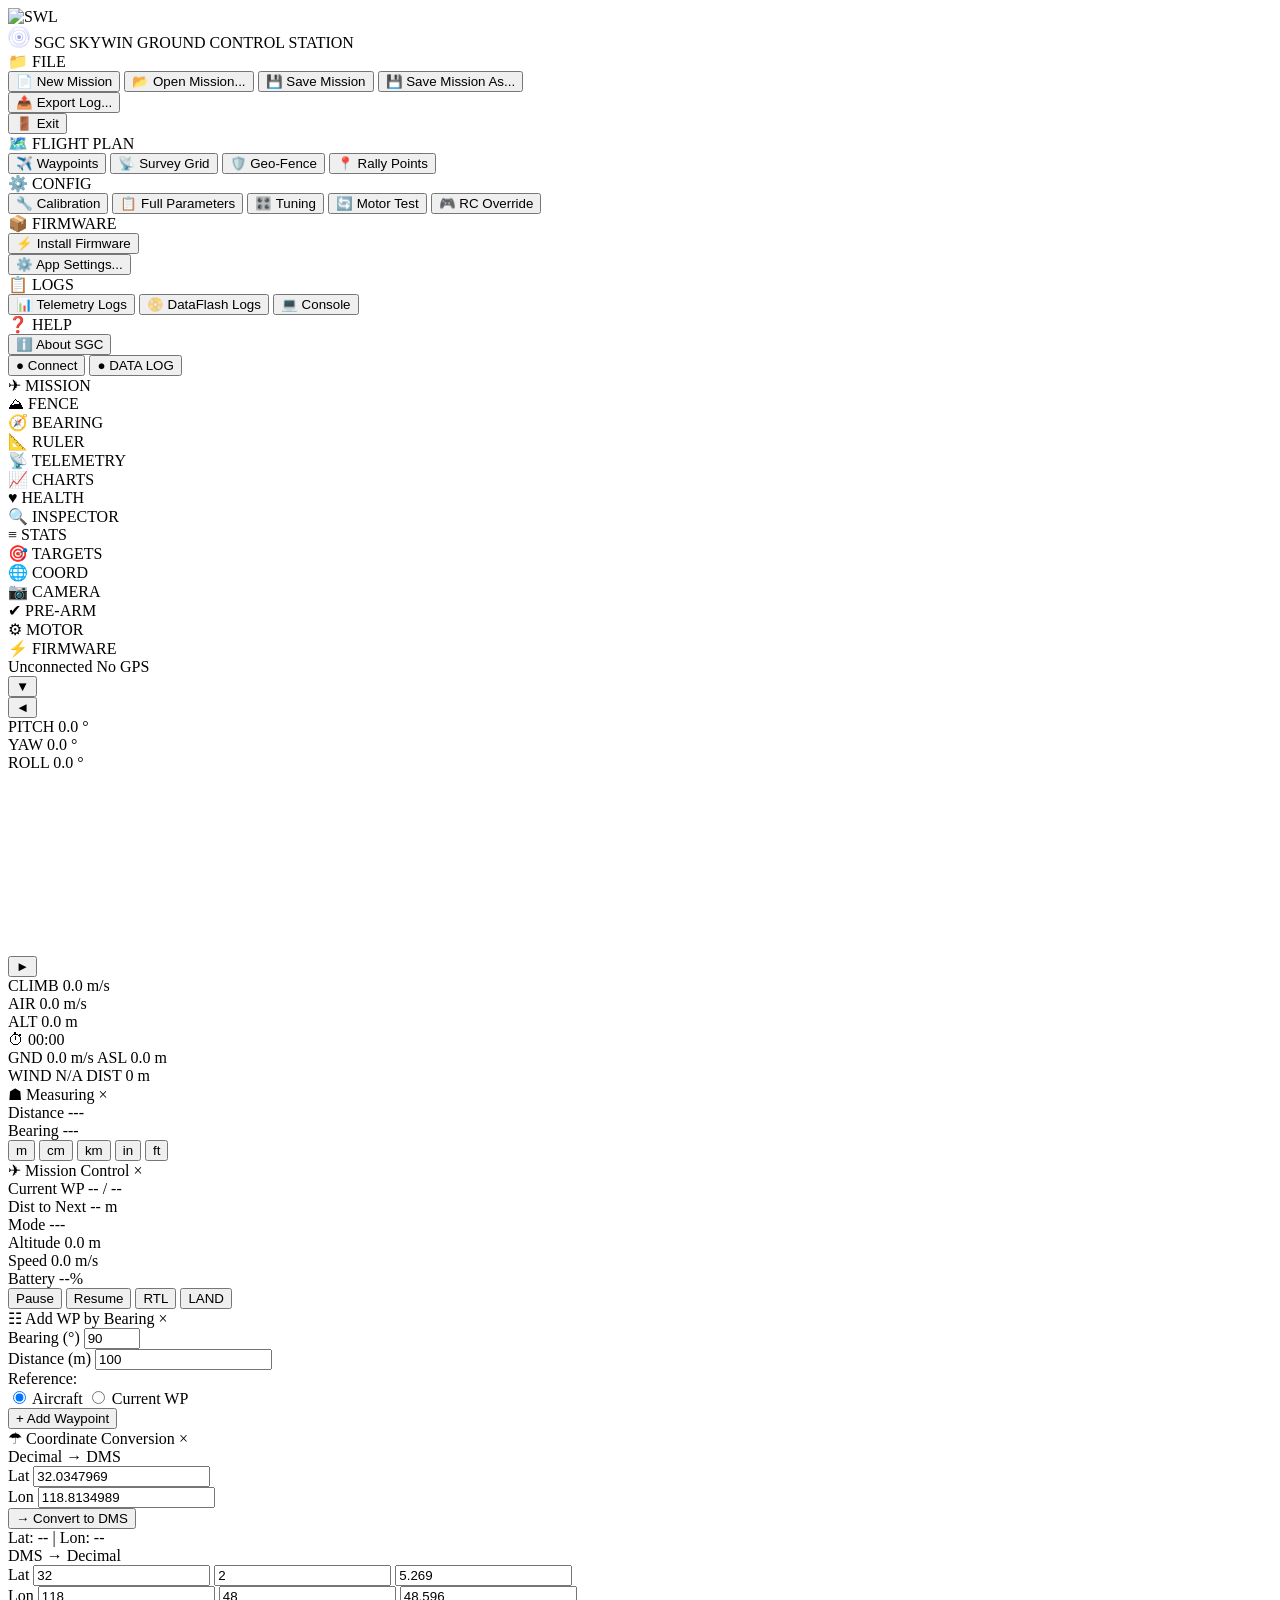
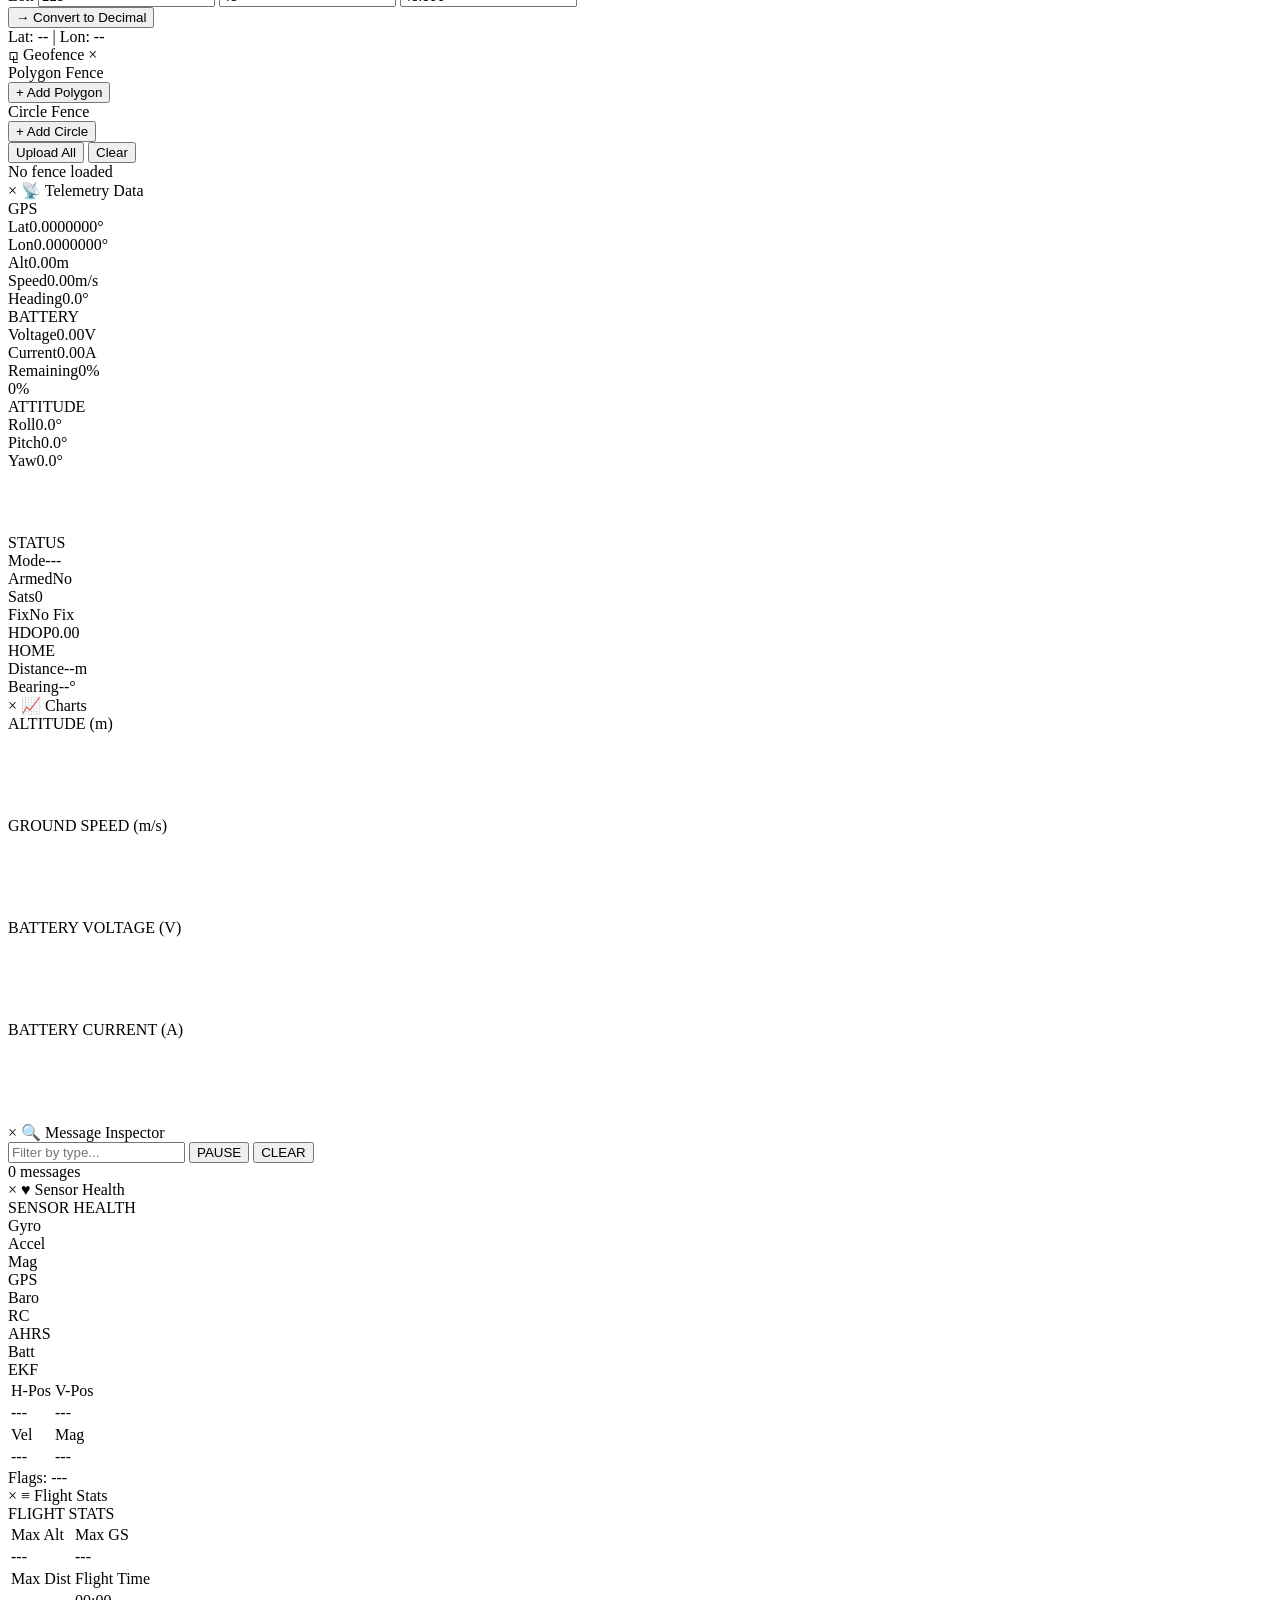
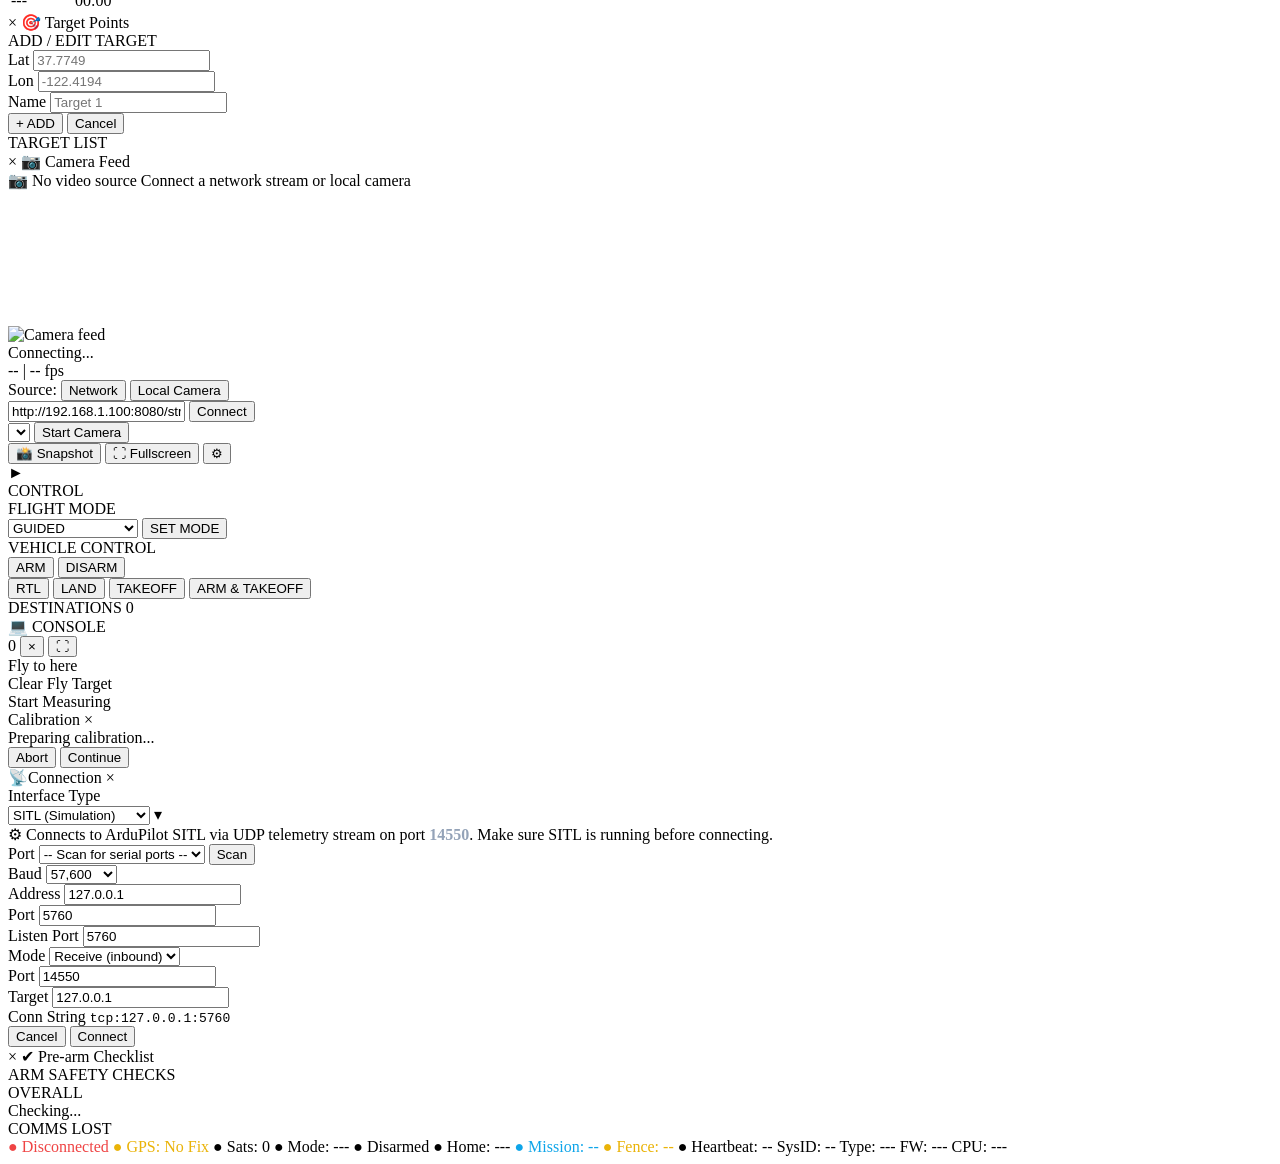
==== commit 57f59ef7: "new features" ====
--- a/sgc/gui/templates/index.html
+++ b/sgc/gui/templates/index.html
@@ -66,6 +66,9 @@
           <button class="tb-menu-btn" onclick="location.href='/motor_test'"><span class="tb-menu-btn-icon">🔄</span> Motor Test</button>
           <button class="tb-menu-btn" onclick="location.href='/rc_override'"><span class="tb-menu-btn-icon">🎮</span> RC Override</button>
           <div class="tb-menu-sep"></div>
+          <div class="tb-menu-header"><span class="tb-menu-header-icon">📦</span> FIRMWARE</div>
+          <button class="tb-menu-btn" onclick="location.href='/firmware'"><span class="tb-menu-btn-icon">⚡</span> Install Firmware</button>
+          <div class="tb-menu-sep"></div>
           <button class="tb-menu-btn" onclick="menuAction('App Settings');toggleToolbarMenu()"><span class="tb-menu-btn-icon">⚙️</span> App Settings...</button>
           <div class="tb-menu-sep"></div>
           <div class="tb-menu-header"><span class="tb-menu-header-icon">📋</span> LOGS</div>
@@ -143,6 +146,11 @@
         <div class="sidebar-btn" onclick="location.href='/motor_test'" title="Motor Test">
           <span class="sidebar-btn-icon">&#x2699;</span>
           <span class="sidebar-btn-label">MOTOR</span>
+        </div>
+        <div class="sidebar-sep"></div>
+        <div class="sidebar-btn" onclick="location.href='/firmware'" title="Install Firmware">
+          <span class="sidebar-btn-icon">&#x26A1;</span>
+          <span class="sidebar-btn-label">FIRMWARE</span>
         </div>
       </div>
 
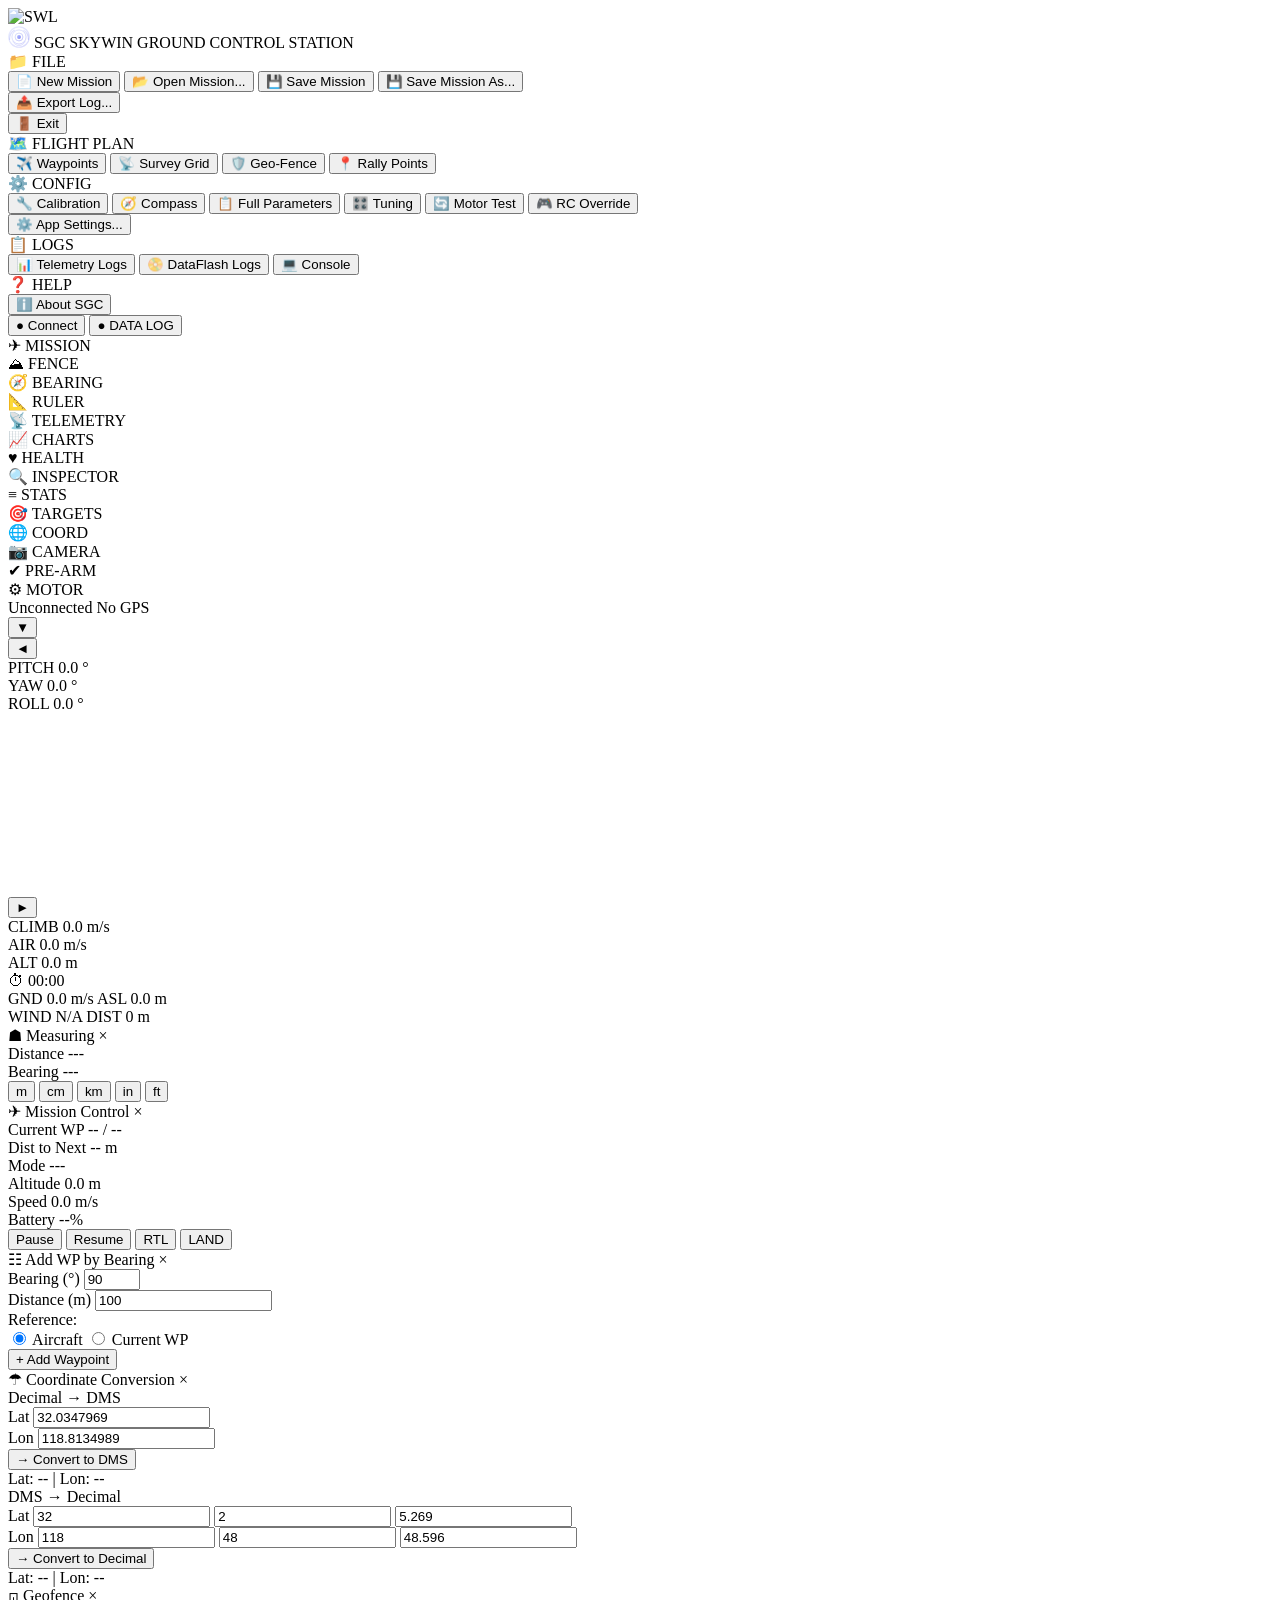
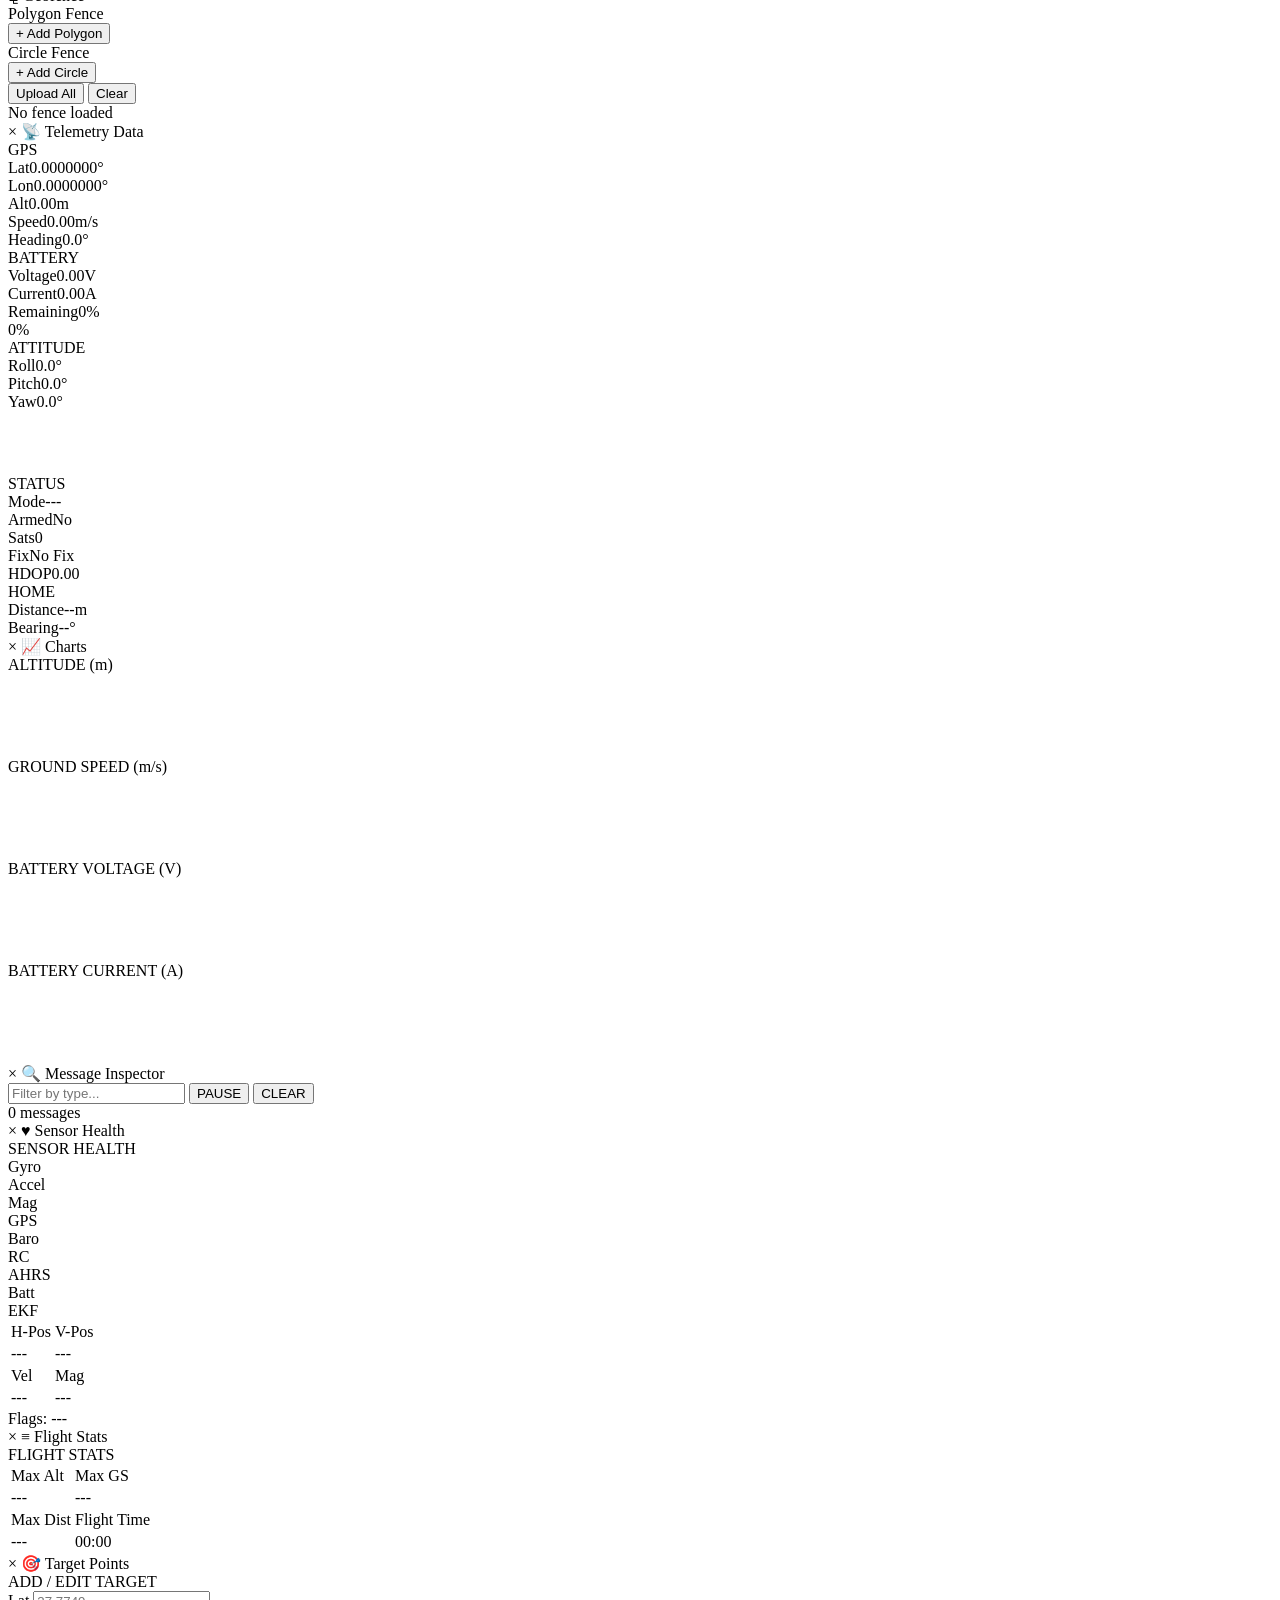
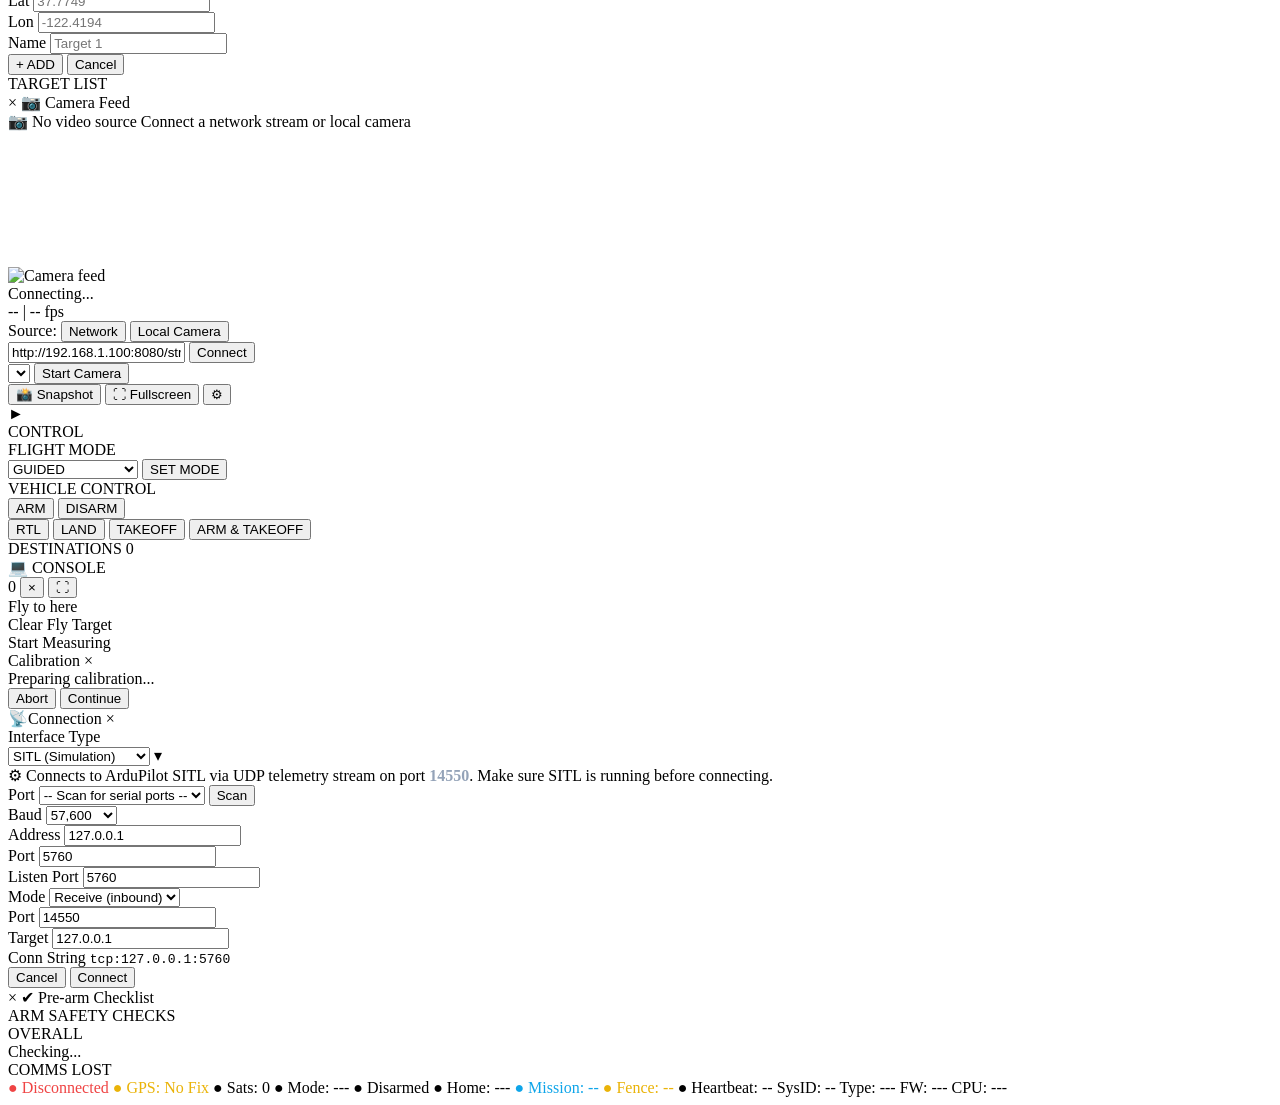
==== commit 78482c56: "new features" ====
--- a/sgc/gui/templates/index.html
+++ b/sgc/gui/templates/index.html
@@ -61,13 +61,11 @@
           <div class="tb-menu-sep"></div>
           <div class="tb-menu-header"><span class="tb-menu-header-icon">⚙️</span> CONFIG</div>
           <button class="tb-menu-btn" onclick="location.href='/config'"><span class="tb-menu-btn-icon">🔧</span> Calibration</button>
+          <button class="tb-menu-btn" onclick="location.href='/compass'"><span class="tb-menu-btn-icon">🧭</span> Compass</button>
           <button class="tb-menu-btn" onclick="location.href='/params'"><span class="tb-menu-btn-icon">📋</span> Full Parameters</button>
           <button class="tb-menu-btn" onclick="location.href='/tuning'"><span class="tb-menu-btn-icon">🎛️</span> Tuning</button>
           <button class="tb-menu-btn" onclick="location.href='/motor_test'"><span class="tb-menu-btn-icon">🔄</span> Motor Test</button>
           <button class="tb-menu-btn" onclick="location.href='/rc_override'"><span class="tb-menu-btn-icon">🎮</span> RC Override</button>
-          <div class="tb-menu-sep"></div>
-          <div class="tb-menu-header"><span class="tb-menu-header-icon">📦</span> FIRMWARE</div>
-          <button class="tb-menu-btn" onclick="location.href='/firmware'"><span class="tb-menu-btn-icon">⚡</span> Install Firmware</button>
           <div class="tb-menu-sep"></div>
           <button class="tb-menu-btn" onclick="menuAction('App Settings');toggleToolbarMenu()"><span class="tb-menu-btn-icon">⚙️</span> App Settings...</button>
           <div class="tb-menu-sep"></div>
@@ -146,11 +144,6 @@
         <div class="sidebar-btn" onclick="location.href='/motor_test'" title="Motor Test">
           <span class="sidebar-btn-icon">&#x2699;</span>
           <span class="sidebar-btn-label">MOTOR</span>
-        </div>
-        <div class="sidebar-sep"></div>
-        <div class="sidebar-btn" onclick="location.href='/firmware'" title="Install Firmware">
-          <span class="sidebar-btn-icon">&#x26A1;</span>
-          <span class="sidebar-btn-label">FIRMWARE</span>
         </div>
       </div>
 
